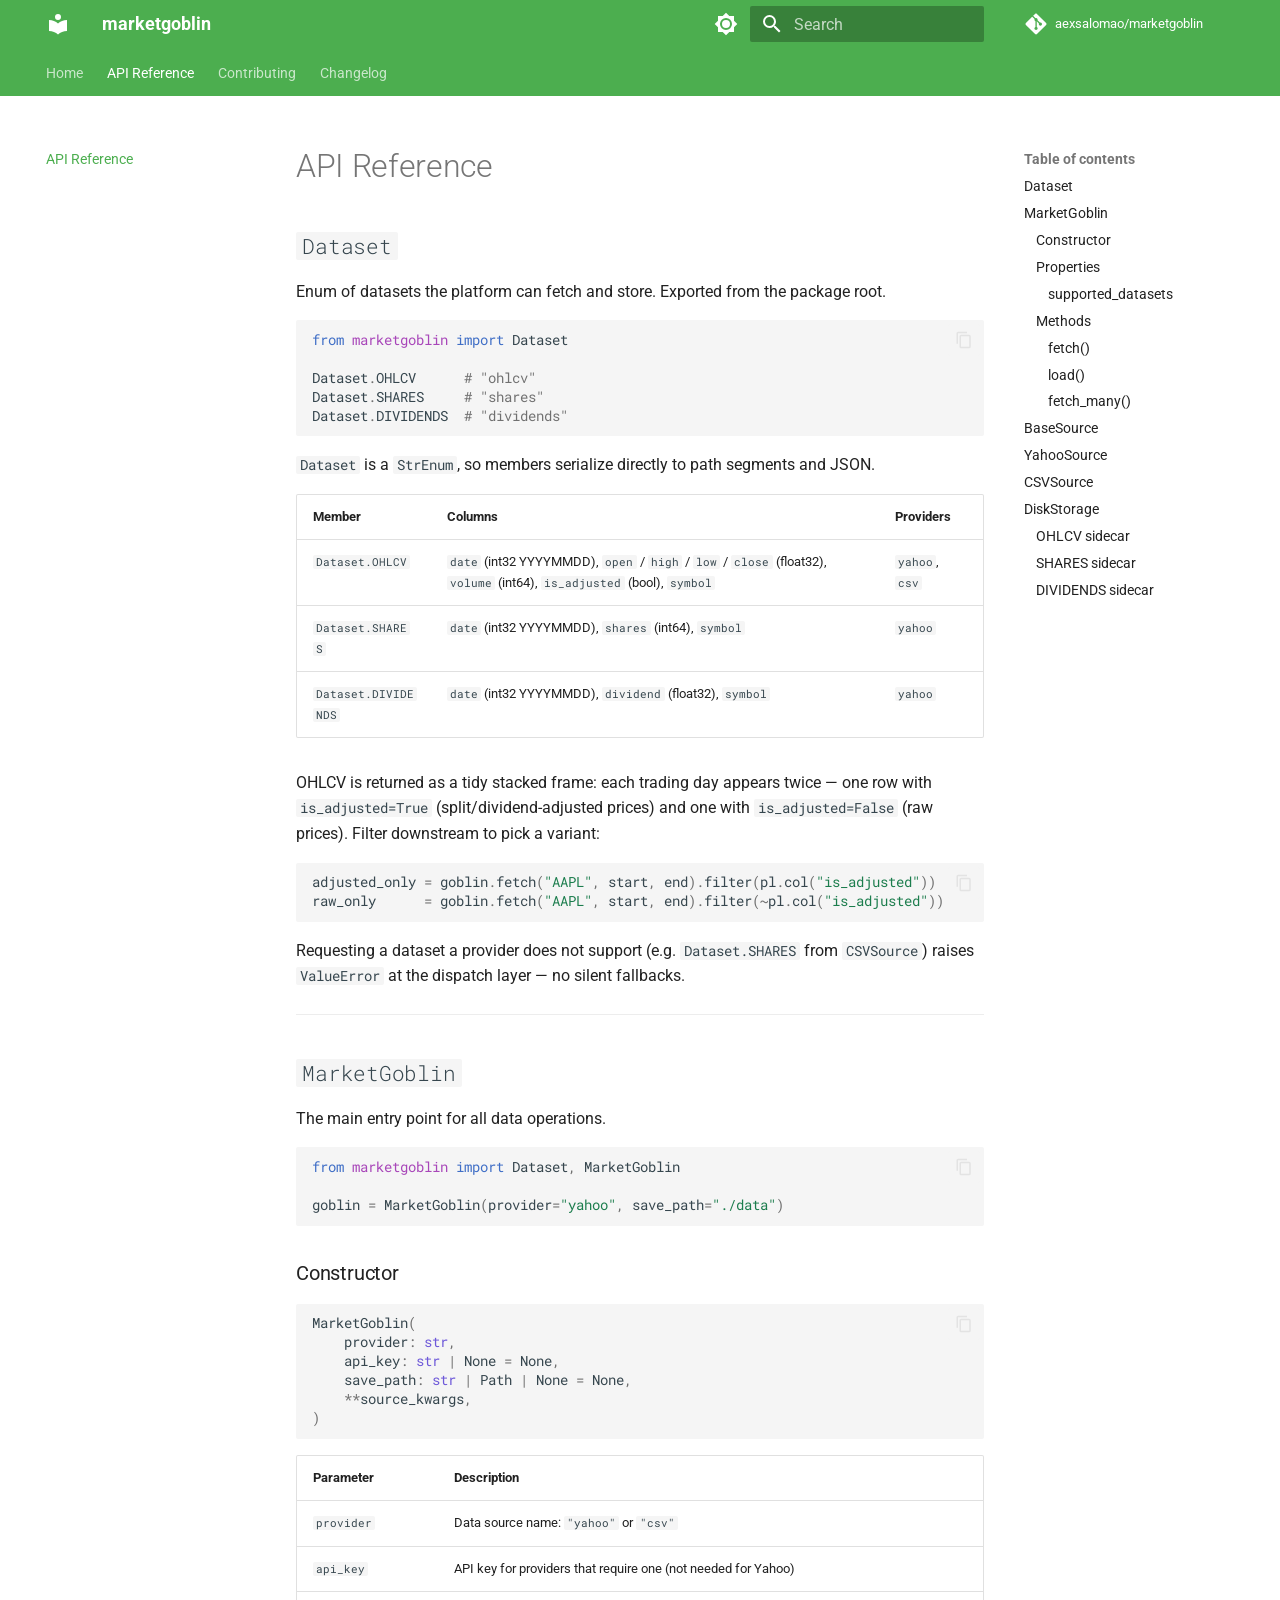
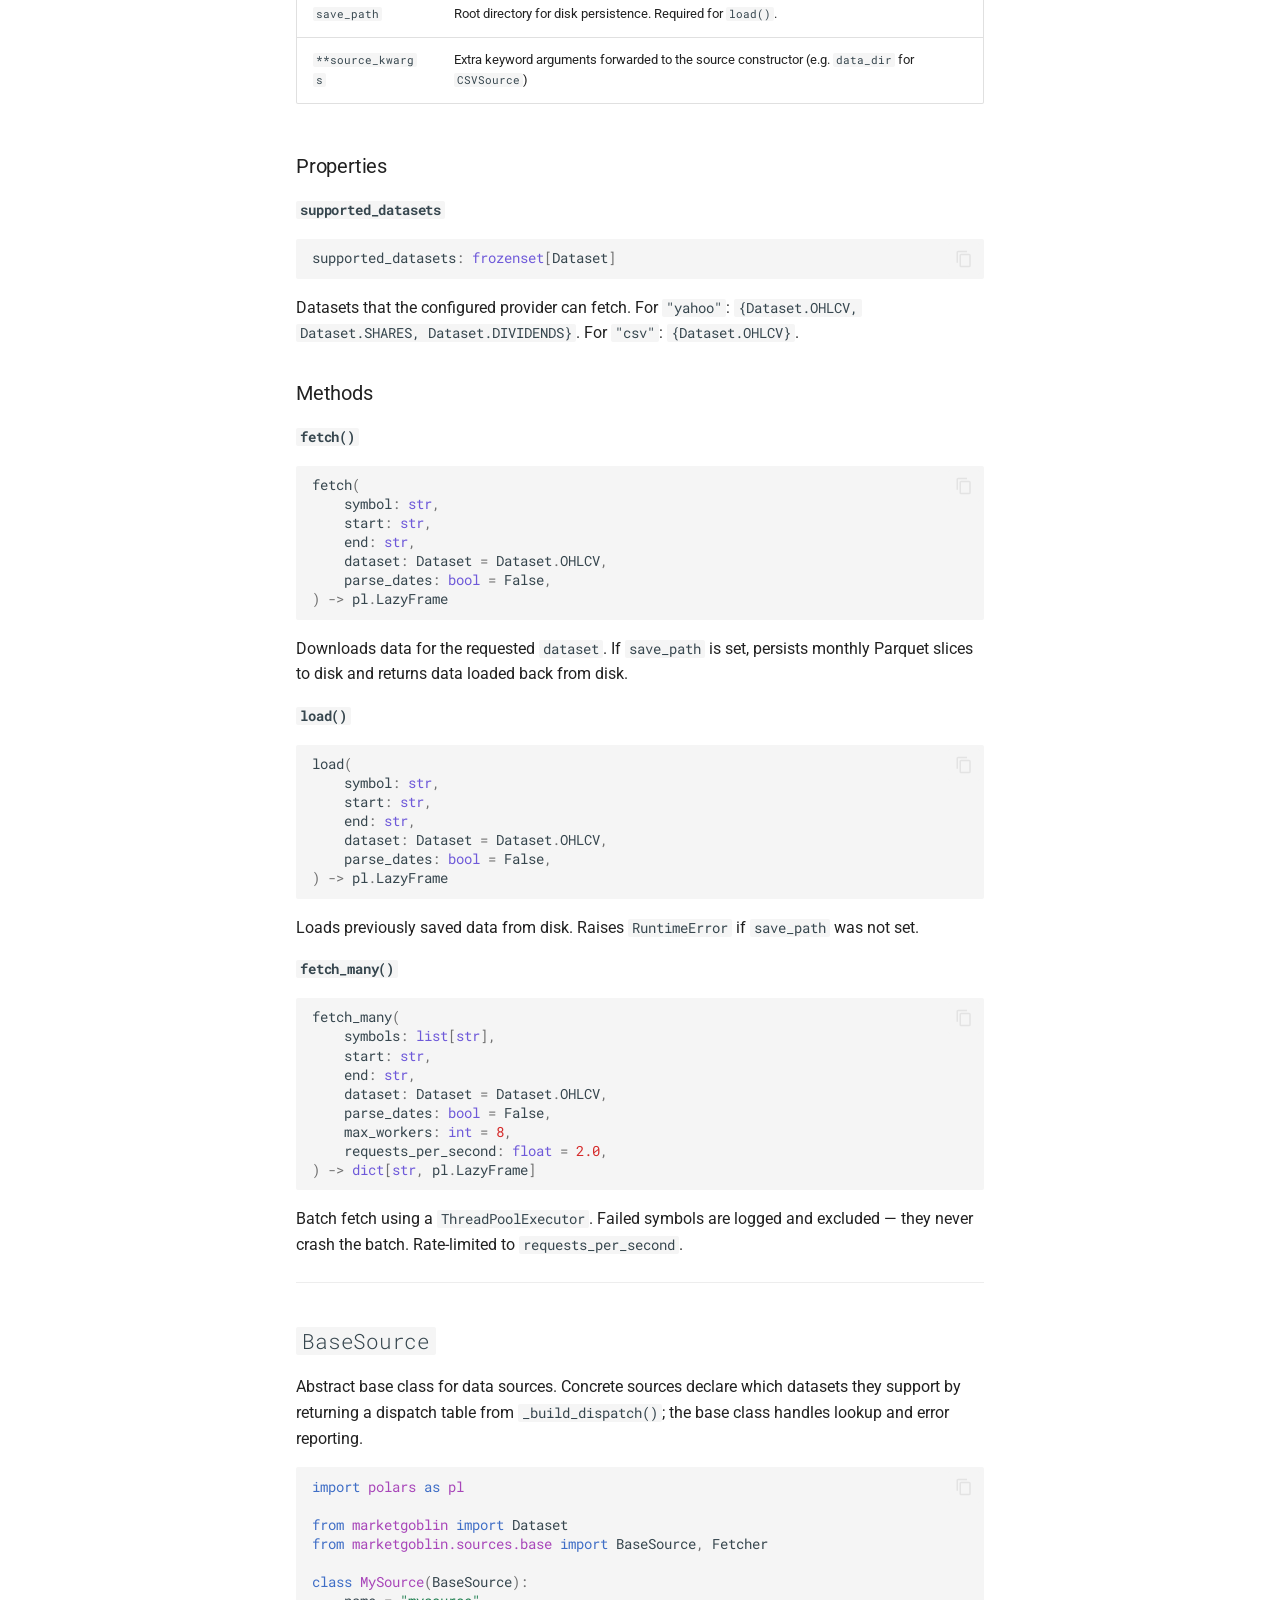
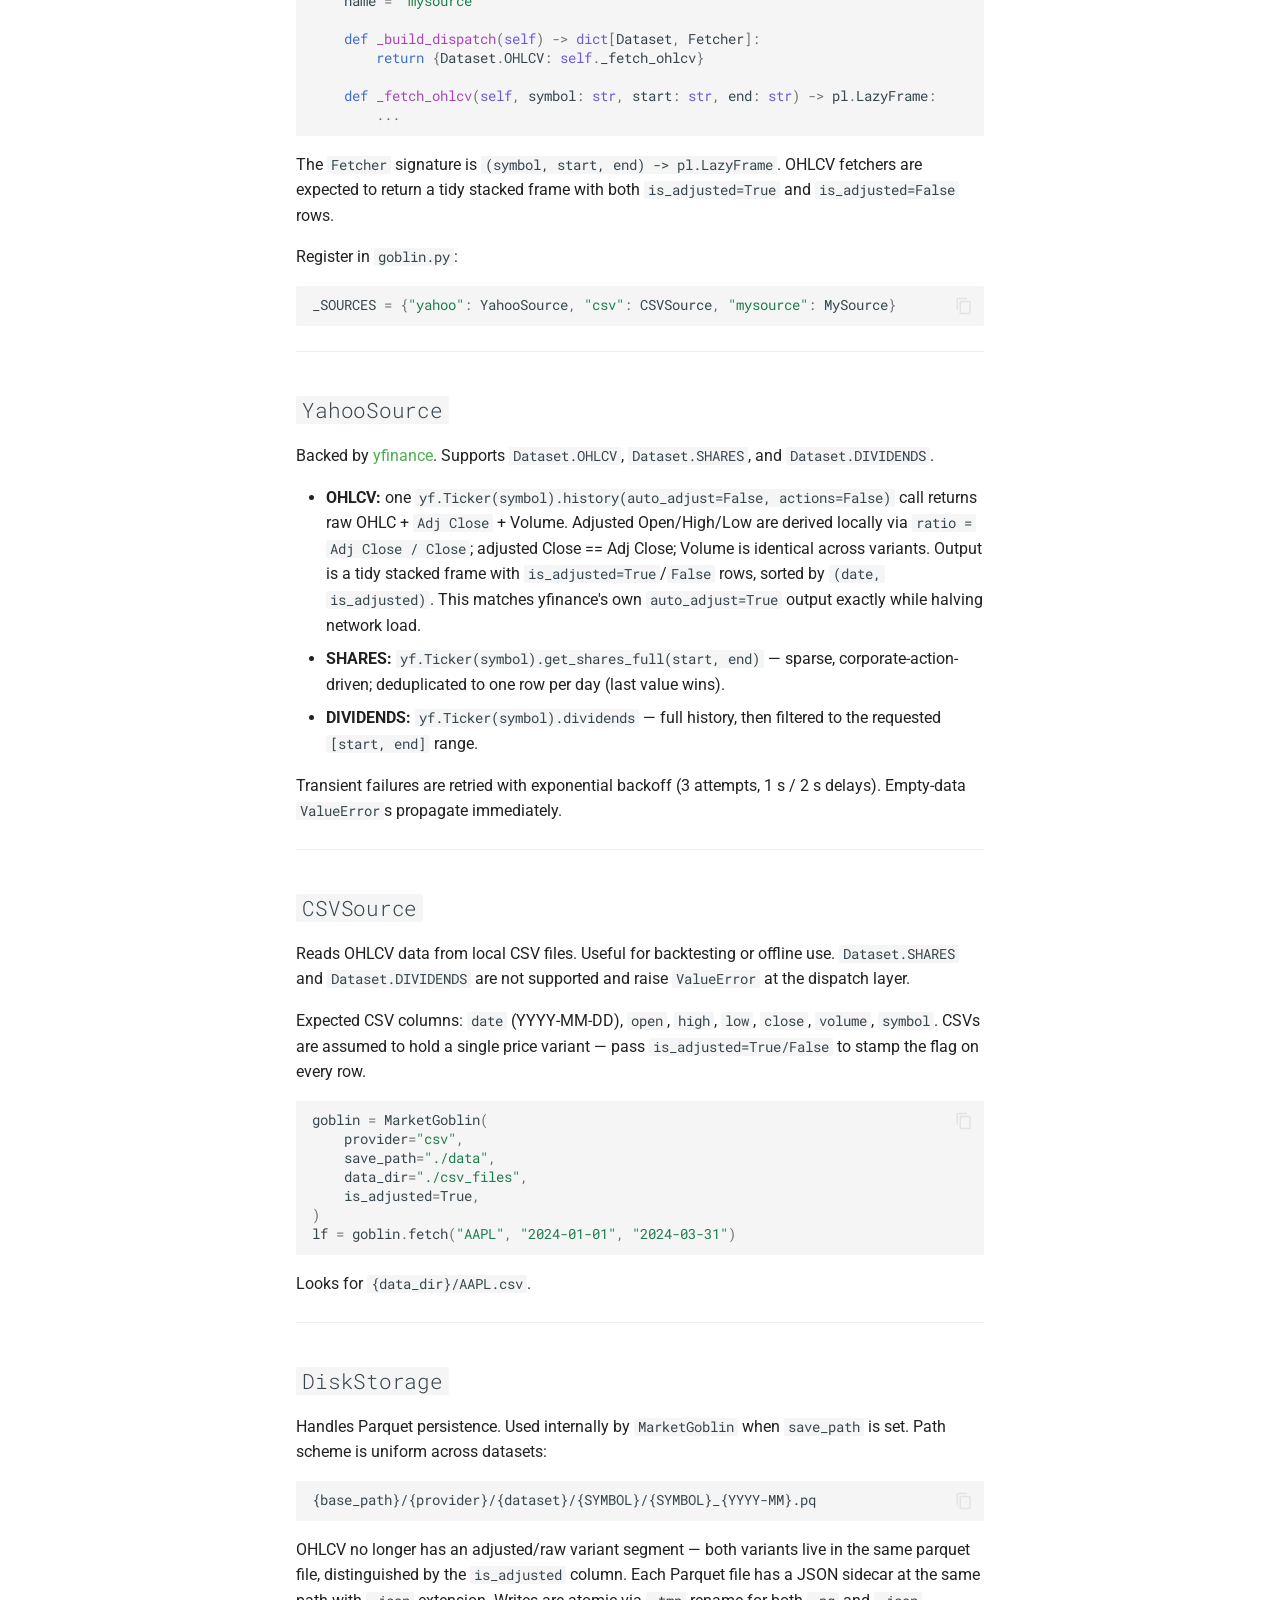
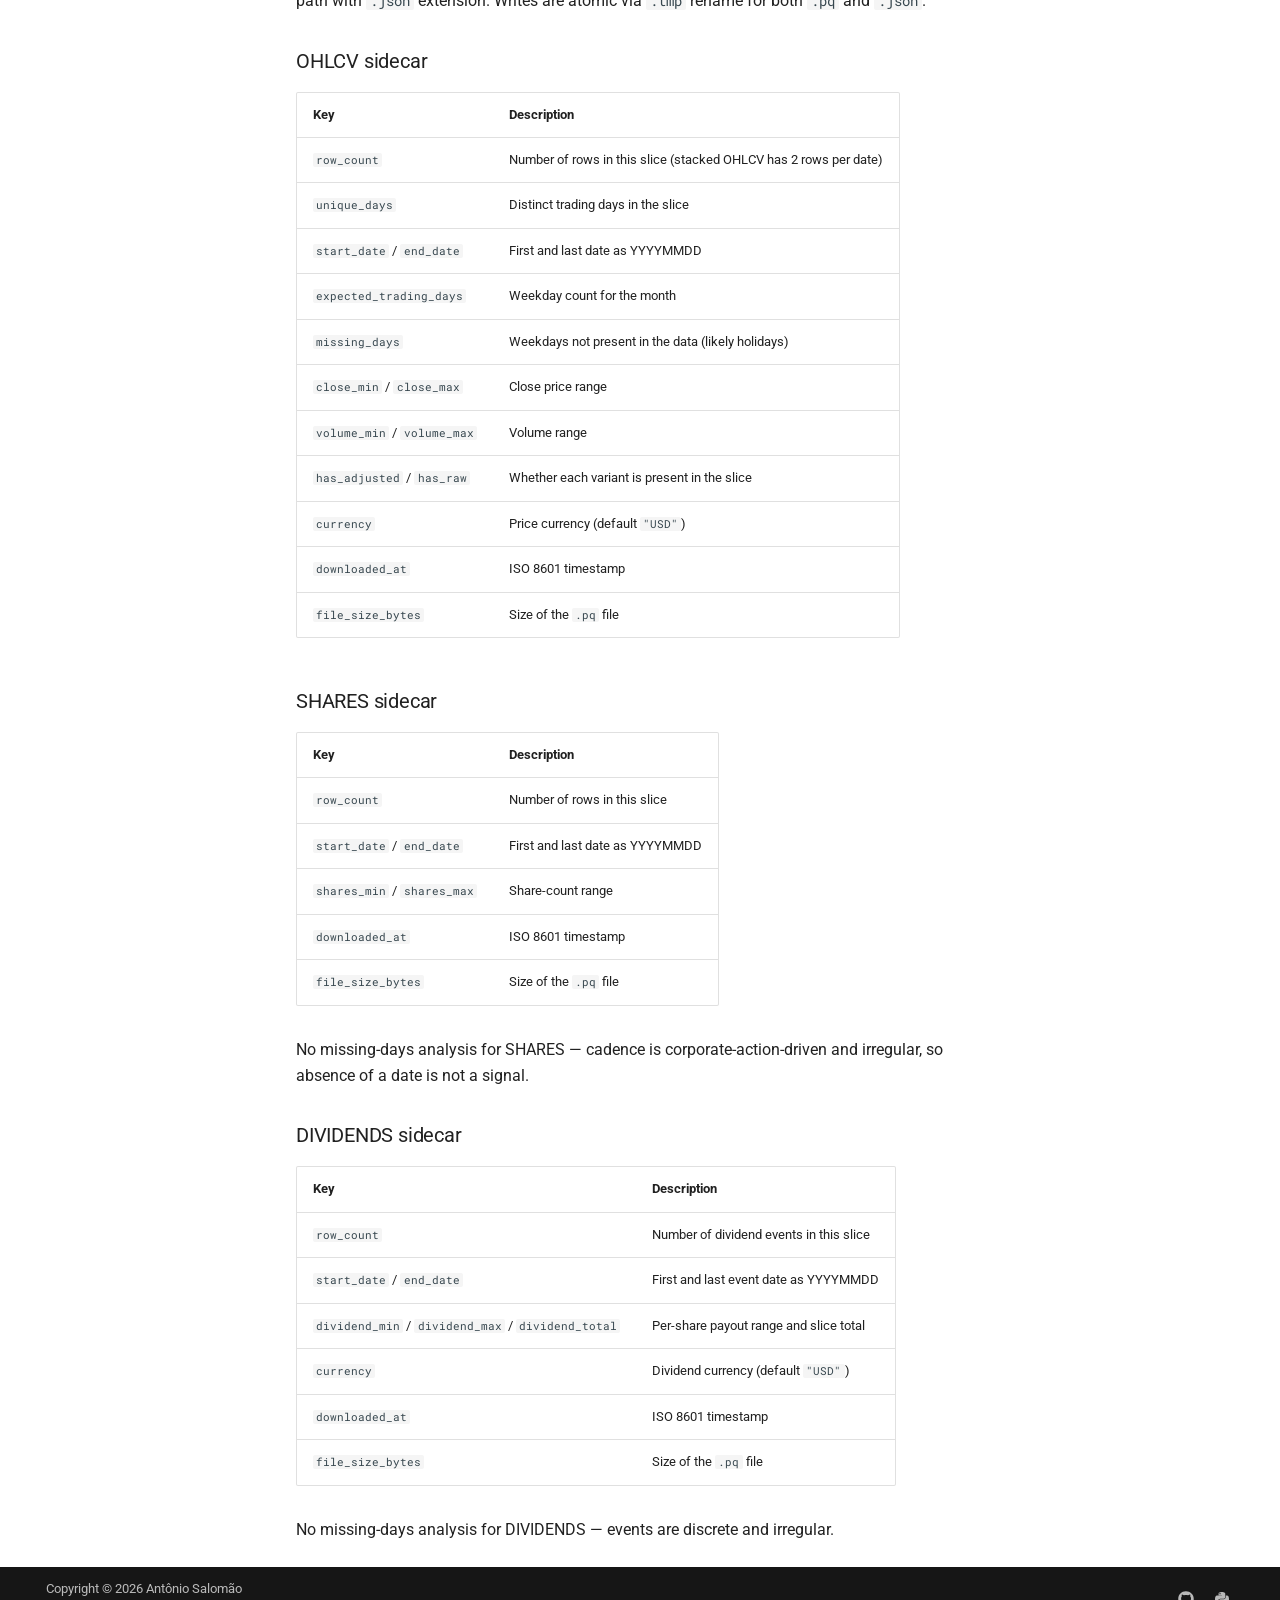
==== api/index.html @ 2c6dea4d "Deployed 53b3852 with MkDocs version: 1.6.1" ====
<!doctype html>
<html lang="en" class="no-js">
  <head>
    
      <meta charset="utf-8">
      <meta name="viewport" content="width=device-width,initial-scale=1">
      
        <meta name="description" content="Market data platform for downloading, storing, and snapshotting financial OHLCV data">
      
      
      
        <link rel="canonical" href="https://aexsalomao.github.io/marketgoblin/api/">
      
      
        <link rel="prev" href="..">
      
      
        <link rel="next" href="../contributing/">
      
      
        
      
      
      <link rel="icon" href="../assets/images/favicon.png">
      <meta name="generator" content="mkdocs-1.6.1, mkdocs-material-9.7.6">
    
    
      
        <title>API Reference - marketgoblin</title>
      
    
    
      <link rel="stylesheet" href="../assets/stylesheets/main.484c7ddc.min.css">
      
        
        <link rel="stylesheet" href="../assets/stylesheets/palette.ab4e12ef.min.css">
      
      


    
    
      
    
    
      
        
        
        <link rel="preconnect" href="https://fonts.gstatic.com" crossorigin>
        <link rel="stylesheet" href="https://fonts.googleapis.com/css?family=Roboto:300,300i,400,400i,700,700i%7CRoboto+Mono:400,400i,700,700i&display=fallback">
        <style>:root{--md-text-font:"Roboto";--md-code-font:"Roboto Mono"}</style>
      
    
    
      <link rel="stylesheet" href="../stylesheets/extra.css">
    
    <script>__md_scope=new URL("..",location),__md_hash=e=>[...e].reduce(((e,_)=>(e<<5)-e+_.charCodeAt(0)),0),__md_get=(e,_=localStorage,t=__md_scope)=>JSON.parse(_.getItem(t.pathname+"."+e)),__md_set=(e,_,t=localStorage,a=__md_scope)=>{try{t.setItem(a.pathname+"."+e,JSON.stringify(_))}catch(e){}}</script>
    
      

    
    
  </head>
  
  
    
    
      
    
    
    
    
    <body dir="ltr" data-md-color-scheme="default" data-md-color-primary="green" data-md-color-accent="teal">
  
    
    <input class="md-toggle" data-md-toggle="drawer" type="checkbox" id="__drawer" autocomplete="off">
    <input class="md-toggle" data-md-toggle="search" type="checkbox" id="__search" autocomplete="off">
    <label class="md-overlay" for="__drawer"></label>
    <div data-md-component="skip">
      
        
        <a href="#api-reference" class="md-skip">
          Skip to content
        </a>
      
    </div>
    <div data-md-component="announce">
      
    </div>
    
    
      

<header class="md-header" data-md-component="header">
  <nav class="md-header__inner md-grid" aria-label="Header">
    <a href=".." title="marketgoblin" class="md-header__button md-logo" aria-label="marketgoblin" data-md-component="logo">
      
  
  <svg xmlns="http://www.w3.org/2000/svg" viewBox="0 0 24 24"><path d="M12 8a3 3 0 0 0 3-3 3 3 0 0 0-3-3 3 3 0 0 0-3 3 3 3 0 0 0 3 3m0 3.54C9.64 9.35 6.5 8 3 8v11c3.5 0 6.64 1.35 9 3.54 2.36-2.19 5.5-3.54 9-3.54V8c-3.5 0-6.64 1.35-9 3.54"/></svg>

    </a>
    <label class="md-header__button md-icon" for="__drawer">
      
      <svg xmlns="http://www.w3.org/2000/svg" viewBox="0 0 24 24"><path d="M3 6h18v2H3zm0 5h18v2H3zm0 5h18v2H3z"/></svg>
    </label>
    <div class="md-header__title" data-md-component="header-title">
      <div class="md-header__ellipsis">
        <div class="md-header__topic">
          <span class="md-ellipsis">
            marketgoblin
          </span>
        </div>
        <div class="md-header__topic" data-md-component="header-topic">
          <span class="md-ellipsis">
            
              API Reference
            
          </span>
        </div>
      </div>
    </div>
    
      
        <form class="md-header__option" data-md-component="palette">
  
    
    
    
    <input class="md-option" data-md-color-media="" data-md-color-scheme="default" data-md-color-primary="green" data-md-color-accent="teal"  aria-label="Switch to dark mode"  type="radio" name="__palette" id="__palette_0">
    
      <label class="md-header__button md-icon" title="Switch to dark mode" for="__palette_1" hidden>
        <svg xmlns="http://www.w3.org/2000/svg" viewBox="0 0 24 24"><path d="M12 8a4 4 0 0 0-4 4 4 4 0 0 0 4 4 4 4 0 0 0 4-4 4 4 0 0 0-4-4m0 10a6 6 0 0 1-6-6 6 6 0 0 1 6-6 6 6 0 0 1 6 6 6 6 0 0 1-6 6m8-9.31V4h-4.69L12 .69 8.69 4H4v4.69L.69 12 4 15.31V20h4.69L12 23.31 15.31 20H20v-4.69L23.31 12z"/></svg>
      </label>
    
  
    
    
    
    <input class="md-option" data-md-color-media="" data-md-color-scheme="slate" data-md-color-primary="green" data-md-color-accent="teal"  aria-label="Switch to light mode"  type="radio" name="__palette" id="__palette_1">
    
      <label class="md-header__button md-icon" title="Switch to light mode" for="__palette_0" hidden>
        <svg xmlns="http://www.w3.org/2000/svg" viewBox="0 0 24 24"><path d="M12 18c-.89 0-1.74-.2-2.5-.55C11.56 16.5 13 14.42 13 12s-1.44-4.5-3.5-5.45C10.26 6.2 11.11 6 12 6a6 6 0 0 1 6 6 6 6 0 0 1-6 6m8-9.31V4h-4.69L12 .69 8.69 4H4v4.69L.69 12 4 15.31V20h4.69L12 23.31 15.31 20H20v-4.69L23.31 12z"/></svg>
      </label>
    
  
</form>
      
    
    
      <script>var palette=__md_get("__palette");if(palette&&palette.color){if("(prefers-color-scheme)"===palette.color.media){var media=matchMedia("(prefers-color-scheme: light)"),input=document.querySelector(media.matches?"[data-md-color-media='(prefers-color-scheme: light)']":"[data-md-color-media='(prefers-color-scheme: dark)']");palette.color.media=input.getAttribute("data-md-color-media"),palette.color.scheme=input.getAttribute("data-md-color-scheme"),palette.color.primary=input.getAttribute("data-md-color-primary"),palette.color.accent=input.getAttribute("data-md-color-accent")}for(var[key,value]of Object.entries(palette.color))document.body.setAttribute("data-md-color-"+key,value)}</script>
    
    
    
      
      
        <label class="md-header__button md-icon" for="__search">
          
          <svg xmlns="http://www.w3.org/2000/svg" viewBox="0 0 24 24"><path d="M9.5 3A6.5 6.5 0 0 1 16 9.5c0 1.61-.59 3.09-1.56 4.23l.27.27h.79l5 5-1.5 1.5-5-5v-.79l-.27-.27A6.52 6.52 0 0 1 9.5 16 6.5 6.5 0 0 1 3 9.5 6.5 6.5 0 0 1 9.5 3m0 2C7 5 5 7 5 9.5S7 14 9.5 14 14 12 14 9.5 12 5 9.5 5"/></svg>
        </label>
        <div class="md-search" data-md-component="search" role="dialog">
  <label class="md-search__overlay" for="__search"></label>
  <div class="md-search__inner" role="search">
    <form class="md-search__form" name="search">
      <input type="text" class="md-search__input" name="query" aria-label="Search" placeholder="Search" autocapitalize="off" autocorrect="off" autocomplete="off" spellcheck="false" data-md-component="search-query" required>
      <label class="md-search__icon md-icon" for="__search">
        
        <svg xmlns="http://www.w3.org/2000/svg" viewBox="0 0 24 24"><path d="M9.5 3A6.5 6.5 0 0 1 16 9.5c0 1.61-.59 3.09-1.56 4.23l.27.27h.79l5 5-1.5 1.5-5-5v-.79l-.27-.27A6.52 6.52 0 0 1 9.5 16 6.5 6.5 0 0 1 3 9.5 6.5 6.5 0 0 1 9.5 3m0 2C7 5 5 7 5 9.5S7 14 9.5 14 14 12 14 9.5 12 5 9.5 5"/></svg>
        
        <svg xmlns="http://www.w3.org/2000/svg" viewBox="0 0 24 24"><path d="M20 11v2H8l5.5 5.5-1.42 1.42L4.16 12l7.92-7.92L13.5 5.5 8 11z"/></svg>
      </label>
      <nav class="md-search__options" aria-label="Search">
        
        <button type="reset" class="md-search__icon md-icon" title="Clear" aria-label="Clear" tabindex="-1">
          
          <svg xmlns="http://www.w3.org/2000/svg" viewBox="0 0 24 24"><path d="M19 6.41 17.59 5 12 10.59 6.41 5 5 6.41 10.59 12 5 17.59 6.41 19 12 13.41 17.59 19 19 17.59 13.41 12z"/></svg>
        </button>
      </nav>
      
        <div class="md-search__suggest" data-md-component="search-suggest"></div>
      
    </form>
    <div class="md-search__output">
      <div class="md-search__scrollwrap" tabindex="0" data-md-scrollfix>
        <div class="md-search-result" data-md-component="search-result">
          <div class="md-search-result__meta">
            Initializing search
          </div>
          <ol class="md-search-result__list" role="presentation"></ol>
        </div>
      </div>
    </div>
  </div>
</div>
      
    
    
      <div class="md-header__source">
        <a href="https://github.com/aexsalomao/marketgoblin" title="Go to repository" class="md-source" data-md-component="source">
  <div class="md-source__icon md-icon">
    
    <svg xmlns="http://www.w3.org/2000/svg" viewBox="0 0 448 512"><!--! Font Awesome Free 7.1.0 by @fontawesome - https://fontawesome.com License - https://fontawesome.com/license/free (Icons: CC BY 4.0, Fonts: SIL OFL 1.1, Code: MIT License) Copyright 2025 Fonticons, Inc.--><path d="M439.6 236.1 244 40.5c-5.4-5.5-12.8-8.5-20.4-8.5s-15 3-20.4 8.4L162.5 81l51.5 51.5c27.1-9.1 52.7 16.8 43.4 43.7l49.7 49.7c34.2-11.8 61.2 31 35.5 56.7-26.5 26.5-70.2-2.9-56-37.3L240.3 199v121.9c25.3 12.5 22.3 41.8 9.1 55-6.4 6.4-15.2 10.1-24.3 10.1s-17.8-3.6-24.3-10.1c-17.6-17.6-11.1-46.9 11.2-56v-123c-20.8-8.5-24.6-30.7-18.6-45L142.6 101 8.5 235.1C3 240.6 0 247.9 0 255.5s3 15 8.5 20.4l195.6 195.7c5.4 5.4 12.7 8.4 20.4 8.4s15-3 20.4-8.4l194.7-194.7c5.4-5.4 8.4-12.8 8.4-20.4s-3-15-8.4-20.4"/></svg>
  </div>
  <div class="md-source__repository">
    aexsalomao/marketgoblin
  </div>
</a>
      </div>
    
  </nav>
  
</header>
    
    <div class="md-container" data-md-component="container">
      
      
        
          
            
<nav class="md-tabs" aria-label="Tabs" data-md-component="tabs">
  <div class="md-grid">
    <ul class="md-tabs__list">
      
        
  
  
  
  
    <li class="md-tabs__item">
      <a href=".." class="md-tabs__link">
        
  
  
    
  
  Home

      </a>
    </li>
  

      
        
  
  
  
    
  
  
    <li class="md-tabs__item md-tabs__item--active">
      <a href="./" class="md-tabs__link">
        
  
  
    
  
  API Reference

      </a>
    </li>
  

      
        
  
  
  
  
    <li class="md-tabs__item">
      <a href="../contributing/" class="md-tabs__link">
        
  
  
    
  
  Contributing

      </a>
    </li>
  

      
        
  
  
  
  
    <li class="md-tabs__item">
      <a href="../changelog/" class="md-tabs__link">
        
  
  
    
  
  Changelog

      </a>
    </li>
  

      
    </ul>
  </div>
</nav>
          
        
      
      <main class="md-main" data-md-component="main">
        <div class="md-main__inner md-grid">
          
            
              
              <div class="md-sidebar md-sidebar--primary" data-md-component="sidebar" data-md-type="navigation" >
                <div class="md-sidebar__scrollwrap">
                  <div class="md-sidebar__inner">
                    


  


<nav class="md-nav md-nav--primary md-nav--lifted" aria-label="Navigation" data-md-level="0">
  <label class="md-nav__title" for="__drawer">
    <a href=".." title="marketgoblin" class="md-nav__button md-logo" aria-label="marketgoblin" data-md-component="logo">
      
  
  <svg xmlns="http://www.w3.org/2000/svg" viewBox="0 0 24 24"><path d="M12 8a3 3 0 0 0 3-3 3 3 0 0 0-3-3 3 3 0 0 0-3 3 3 3 0 0 0 3 3m0 3.54C9.64 9.35 6.5 8 3 8v11c3.5 0 6.64 1.35 9 3.54 2.36-2.19 5.5-3.54 9-3.54V8c-3.5 0-6.64 1.35-9 3.54"/></svg>

    </a>
    marketgoblin
  </label>
  
    <div class="md-nav__source">
      <a href="https://github.com/aexsalomao/marketgoblin" title="Go to repository" class="md-source" data-md-component="source">
  <div class="md-source__icon md-icon">
    
    <svg xmlns="http://www.w3.org/2000/svg" viewBox="0 0 448 512"><!--! Font Awesome Free 7.1.0 by @fontawesome - https://fontawesome.com License - https://fontawesome.com/license/free (Icons: CC BY 4.0, Fonts: SIL OFL 1.1, Code: MIT License) Copyright 2025 Fonticons, Inc.--><path d="M439.6 236.1 244 40.5c-5.4-5.5-12.8-8.5-20.4-8.5s-15 3-20.4 8.4L162.5 81l51.5 51.5c27.1-9.1 52.7 16.8 43.4 43.7l49.7 49.7c34.2-11.8 61.2 31 35.5 56.7-26.5 26.5-70.2-2.9-56-37.3L240.3 199v121.9c25.3 12.5 22.3 41.8 9.1 55-6.4 6.4-15.2 10.1-24.3 10.1s-17.8-3.6-24.3-10.1c-17.6-17.6-11.1-46.9 11.2-56v-123c-20.8-8.5-24.6-30.7-18.6-45L142.6 101 8.5 235.1C3 240.6 0 247.9 0 255.5s3 15 8.5 20.4l195.6 195.7c5.4 5.4 12.7 8.4 20.4 8.4s15-3 20.4-8.4l194.7-194.7c5.4-5.4 8.4-12.8 8.4-20.4s-3-15-8.4-20.4"/></svg>
  </div>
  <div class="md-source__repository">
    aexsalomao/marketgoblin
  </div>
</a>
    </div>
  
  <ul class="md-nav__list" data-md-scrollfix>
    
      
      
  
  
  
  
    <li class="md-nav__item">
      <a href=".." class="md-nav__link">
        
  
  
  <span class="md-ellipsis">
    
  
    Home
  

    
  </span>
  
  

      </a>
    </li>
  

    
      
      
  
  
    
  
  
  
    <li class="md-nav__item md-nav__item--active">
      
      <input class="md-nav__toggle md-toggle" type="checkbox" id="__toc">
      
      
        
      
      
        <label class="md-nav__link md-nav__link--active" for="__toc">
          
  
  
  <span class="md-ellipsis">
    
  
    API Reference
  

    
  </span>
  
  

          <span class="md-nav__icon md-icon"></span>
        </label>
      
      <a href="./" class="md-nav__link md-nav__link--active">
        
  
  
  <span class="md-ellipsis">
    
  
    API Reference
  

    
  </span>
  
  

      </a>
      
        

<nav class="md-nav md-nav--secondary" aria-label="Table of contents">
  
  
  
    
  
  
    <label class="md-nav__title" for="__toc">
      <span class="md-nav__icon md-icon"></span>
      Table of contents
    </label>
    <ul class="md-nav__list" data-md-component="toc" data-md-scrollfix>
      
        <li class="md-nav__item">
  <a href="#dataset" class="md-nav__link">
    <span class="md-ellipsis">
      
        Dataset
      
    </span>
  </a>
  
</li>
      
        <li class="md-nav__item">
  <a href="#marketgoblin" class="md-nav__link">
    <span class="md-ellipsis">
      
        MarketGoblin
      
    </span>
  </a>
  
    <nav class="md-nav" aria-label="MarketGoblin">
      <ul class="md-nav__list">
        
          <li class="md-nav__item">
  <a href="#constructor" class="md-nav__link">
    <span class="md-ellipsis">
      
        Constructor
      
    </span>
  </a>
  
</li>
        
          <li class="md-nav__item">
  <a href="#properties" class="md-nav__link">
    <span class="md-ellipsis">
      
        Properties
      
    </span>
  </a>
  
    <nav class="md-nav" aria-label="Properties">
      <ul class="md-nav__list">
        
          <li class="md-nav__item">
  <a href="#supported_datasets" class="md-nav__link">
    <span class="md-ellipsis">
      
        supported_datasets
      
    </span>
  </a>
  
</li>
        
      </ul>
    </nav>
  
</li>
        
          <li class="md-nav__item">
  <a href="#methods" class="md-nav__link">
    <span class="md-ellipsis">
      
        Methods
      
    </span>
  </a>
  
    <nav class="md-nav" aria-label="Methods">
      <ul class="md-nav__list">
        
          <li class="md-nav__item">
  <a href="#fetch" class="md-nav__link">
    <span class="md-ellipsis">
      
        fetch()
      
    </span>
  </a>
  
</li>
        
          <li class="md-nav__item">
  <a href="#load" class="md-nav__link">
    <span class="md-ellipsis">
      
        load()
      
    </span>
  </a>
  
</li>
        
          <li class="md-nav__item">
  <a href="#fetch_many" class="md-nav__link">
    <span class="md-ellipsis">
      
        fetch_many()
      
    </span>
  </a>
  
</li>
        
      </ul>
    </nav>
  
</li>
        
      </ul>
    </nav>
  
</li>
      
        <li class="md-nav__item">
  <a href="#basesource" class="md-nav__link">
    <span class="md-ellipsis">
      
        BaseSource
      
    </span>
  </a>
  
</li>
      
        <li class="md-nav__item">
  <a href="#yahoosource" class="md-nav__link">
    <span class="md-ellipsis">
      
        YahooSource
      
    </span>
  </a>
  
</li>
      
        <li class="md-nav__item">
  <a href="#csvsource" class="md-nav__link">
    <span class="md-ellipsis">
      
        CSVSource
      
    </span>
  </a>
  
</li>
      
        <li class="md-nav__item">
  <a href="#diskstorage" class="md-nav__link">
    <span class="md-ellipsis">
      
        DiskStorage
      
    </span>
  </a>
  
    <nav class="md-nav" aria-label="DiskStorage">
      <ul class="md-nav__list">
        
          <li class="md-nav__item">
  <a href="#ohlcv-sidecar" class="md-nav__link">
    <span class="md-ellipsis">
      
        OHLCV sidecar
      
    </span>
  </a>
  
</li>
        
          <li class="md-nav__item">
  <a href="#shares-sidecar" class="md-nav__link">
    <span class="md-ellipsis">
      
        SHARES sidecar
      
    </span>
  </a>
  
</li>
        
          <li class="md-nav__item">
  <a href="#dividends-sidecar" class="md-nav__link">
    <span class="md-ellipsis">
      
        DIVIDENDS sidecar
      
    </span>
  </a>
  
</li>
        
      </ul>
    </nav>
  
</li>
      
    </ul>
  
</nav>
      
    </li>
  

    
      
      
  
  
  
  
    <li class="md-nav__item">
      <a href="../contributing/" class="md-nav__link">
        
  
  
  <span class="md-ellipsis">
    
  
    Contributing
  

    
  </span>
  
  

      </a>
    </li>
  

    
      
      
  
  
  
  
    <li class="md-nav__item">
      <a href="../changelog/" class="md-nav__link">
        
  
  
  <span class="md-ellipsis">
    
  
    Changelog
  

    
  </span>
  
  

      </a>
    </li>
  

    
  </ul>
</nav>
                  </div>
                </div>
              </div>
            
            
              
              <div class="md-sidebar md-sidebar--secondary" data-md-component="sidebar" data-md-type="toc" >
                <div class="md-sidebar__scrollwrap">
                  <div class="md-sidebar__inner">
                    

<nav class="md-nav md-nav--secondary" aria-label="Table of contents">
  
  
  
    
  
  
    <label class="md-nav__title" for="__toc">
      <span class="md-nav__icon md-icon"></span>
      Table of contents
    </label>
    <ul class="md-nav__list" data-md-component="toc" data-md-scrollfix>
      
        <li class="md-nav__item">
  <a href="#dataset" class="md-nav__link">
    <span class="md-ellipsis">
      
        Dataset
      
    </span>
  </a>
  
</li>
      
        <li class="md-nav__item">
  <a href="#marketgoblin" class="md-nav__link">
    <span class="md-ellipsis">
      
        MarketGoblin
      
    </span>
  </a>
  
    <nav class="md-nav" aria-label="MarketGoblin">
      <ul class="md-nav__list">
        
          <li class="md-nav__item">
  <a href="#constructor" class="md-nav__link">
    <span class="md-ellipsis">
      
        Constructor
      
    </span>
  </a>
  
</li>
        
          <li class="md-nav__item">
  <a href="#properties" class="md-nav__link">
    <span class="md-ellipsis">
      
        Properties
      
    </span>
  </a>
  
    <nav class="md-nav" aria-label="Properties">
      <ul class="md-nav__list">
        
          <li class="md-nav__item">
  <a href="#supported_datasets" class="md-nav__link">
    <span class="md-ellipsis">
      
        supported_datasets
      
    </span>
  </a>
  
</li>
        
      </ul>
    </nav>
  
</li>
        
          <li class="md-nav__item">
  <a href="#methods" class="md-nav__link">
    <span class="md-ellipsis">
      
        Methods
      
    </span>
  </a>
  
    <nav class="md-nav" aria-label="Methods">
      <ul class="md-nav__list">
        
          <li class="md-nav__item">
  <a href="#fetch" class="md-nav__link">
    <span class="md-ellipsis">
      
        fetch()
      
    </span>
  </a>
  
</li>
        
          <li class="md-nav__item">
  <a href="#load" class="md-nav__link">
    <span class="md-ellipsis">
      
        load()
      
    </span>
  </a>
  
</li>
        
          <li class="md-nav__item">
  <a href="#fetch_many" class="md-nav__link">
    <span class="md-ellipsis">
      
        fetch_many()
      
    </span>
  </a>
  
</li>
        
      </ul>
    </nav>
  
</li>
        
      </ul>
    </nav>
  
</li>
      
        <li class="md-nav__item">
  <a href="#basesource" class="md-nav__link">
    <span class="md-ellipsis">
      
        BaseSource
      
    </span>
  </a>
  
</li>
      
        <li class="md-nav__item">
  <a href="#yahoosource" class="md-nav__link">
    <span class="md-ellipsis">
      
        YahooSource
      
    </span>
  </a>
  
</li>
      
        <li class="md-nav__item">
  <a href="#csvsource" class="md-nav__link">
    <span class="md-ellipsis">
      
        CSVSource
      
    </span>
  </a>
  
</li>
      
        <li class="md-nav__item">
  <a href="#diskstorage" class="md-nav__link">
    <span class="md-ellipsis">
      
        DiskStorage
      
    </span>
  </a>
  
    <nav class="md-nav" aria-label="DiskStorage">
      <ul class="md-nav__list">
        
          <li class="md-nav__item">
  <a href="#ohlcv-sidecar" class="md-nav__link">
    <span class="md-ellipsis">
      
        OHLCV sidecar
      
    </span>
  </a>
  
</li>
        
          <li class="md-nav__item">
  <a href="#shares-sidecar" class="md-nav__link">
    <span class="md-ellipsis">
      
        SHARES sidecar
      
    </span>
  </a>
  
</li>
        
          <li class="md-nav__item">
  <a href="#dividends-sidecar" class="md-nav__link">
    <span class="md-ellipsis">
      
        DIVIDENDS sidecar
      
    </span>
  </a>
  
</li>
        
      </ul>
    </nav>
  
</li>
      
    </ul>
  
</nav>
                  </div>
                </div>
              </div>
            
          
          
            <div class="md-content" data-md-component="content">
              
              <article class="md-content__inner md-typeset">
                
                  


  
  


<h1 id="api-reference">API Reference</h1>
<h2 id="dataset"><code>Dataset</code></h2>
<p>Enum of datasets the platform can fetch and store. Exported from the package root.</p>
<div class="highlight"><pre><span></span><code><a id="__codelineno-0-1" name="__codelineno-0-1" href="#__codelineno-0-1"></a><span class="kn">from</span><span class="w"> </span><span class="nn">marketgoblin</span><span class="w"> </span><span class="kn">import</span> <span class="n">Dataset</span>
<a id="__codelineno-0-2" name="__codelineno-0-2" href="#__codelineno-0-2"></a>
<a id="__codelineno-0-3" name="__codelineno-0-3" href="#__codelineno-0-3"></a><span class="n">Dataset</span><span class="o">.</span><span class="n">OHLCV</span>      <span class="c1"># &quot;ohlcv&quot;</span>
<a id="__codelineno-0-4" name="__codelineno-0-4" href="#__codelineno-0-4"></a><span class="n">Dataset</span><span class="o">.</span><span class="n">SHARES</span>     <span class="c1"># &quot;shares&quot;</span>
<a id="__codelineno-0-5" name="__codelineno-0-5" href="#__codelineno-0-5"></a><span class="n">Dataset</span><span class="o">.</span><span class="n">DIVIDENDS</span>  <span class="c1"># &quot;dividends&quot;</span>
</code></pre></div>
<p><code>Dataset</code> is a <code>StrEnum</code>, so members serialize directly to path segments and JSON.</p>
<table>
<thead>
<tr>
<th>Member</th>
<th>Columns</th>
<th>Providers</th>
</tr>
</thead>
<tbody>
<tr>
<td><code>Dataset.OHLCV</code></td>
<td><code>date</code> (int32 YYYYMMDD), <code>open</code> / <code>high</code> / <code>low</code> / <code>close</code> (float32), <code>volume</code> (int64), <code>is_adjusted</code> (bool), <code>symbol</code></td>
<td><code>yahoo</code>, <code>csv</code></td>
</tr>
<tr>
<td><code>Dataset.SHARES</code></td>
<td><code>date</code> (int32 YYYYMMDD), <code>shares</code> (int64), <code>symbol</code></td>
<td><code>yahoo</code></td>
</tr>
<tr>
<td><code>Dataset.DIVIDENDS</code></td>
<td><code>date</code> (int32 YYYYMMDD), <code>dividend</code> (float32), <code>symbol</code></td>
<td><code>yahoo</code></td>
</tr>
</tbody>
</table>
<p>OHLCV is returned as a tidy stacked frame: each trading day appears twice — one row with <code>is_adjusted=True</code> (split/dividend-adjusted prices) and one with <code>is_adjusted=False</code> (raw prices). Filter downstream to pick a variant:</p>
<div class="highlight"><pre><span></span><code><a id="__codelineno-1-1" name="__codelineno-1-1" href="#__codelineno-1-1"></a><span class="n">adjusted_only</span> <span class="o">=</span> <span class="n">goblin</span><span class="o">.</span><span class="n">fetch</span><span class="p">(</span><span class="s2">&quot;AAPL&quot;</span><span class="p">,</span> <span class="n">start</span><span class="p">,</span> <span class="n">end</span><span class="p">)</span><span class="o">.</span><span class="n">filter</span><span class="p">(</span><span class="n">pl</span><span class="o">.</span><span class="n">col</span><span class="p">(</span><span class="s2">&quot;is_adjusted&quot;</span><span class="p">))</span>
<a id="__codelineno-1-2" name="__codelineno-1-2" href="#__codelineno-1-2"></a><span class="n">raw_only</span>      <span class="o">=</span> <span class="n">goblin</span><span class="o">.</span><span class="n">fetch</span><span class="p">(</span><span class="s2">&quot;AAPL&quot;</span><span class="p">,</span> <span class="n">start</span><span class="p">,</span> <span class="n">end</span><span class="p">)</span><span class="o">.</span><span class="n">filter</span><span class="p">(</span><span class="o">~</span><span class="n">pl</span><span class="o">.</span><span class="n">col</span><span class="p">(</span><span class="s2">&quot;is_adjusted&quot;</span><span class="p">))</span>
</code></pre></div>
<p>Requesting a dataset a provider does not support (e.g. <code>Dataset.SHARES</code> from <code>CSVSource</code>) raises <code>ValueError</code> at the dispatch layer — no silent fallbacks.</p>
<hr />
<h2 id="marketgoblin"><code>MarketGoblin</code></h2>
<p>The main entry point for all data operations.</p>
<div class="highlight"><pre><span></span><code><a id="__codelineno-2-1" name="__codelineno-2-1" href="#__codelineno-2-1"></a><span class="kn">from</span><span class="w"> </span><span class="nn">marketgoblin</span><span class="w"> </span><span class="kn">import</span> <span class="n">Dataset</span><span class="p">,</span> <span class="n">MarketGoblin</span>
<a id="__codelineno-2-2" name="__codelineno-2-2" href="#__codelineno-2-2"></a>
<a id="__codelineno-2-3" name="__codelineno-2-3" href="#__codelineno-2-3"></a><span class="n">goblin</span> <span class="o">=</span> <span class="n">MarketGoblin</span><span class="p">(</span><span class="n">provider</span><span class="o">=</span><span class="s2">&quot;yahoo&quot;</span><span class="p">,</span> <span class="n">save_path</span><span class="o">=</span><span class="s2">&quot;./data&quot;</span><span class="p">)</span>
</code></pre></div>
<h3 id="constructor">Constructor</h3>
<div class="highlight"><pre><span></span><code><a id="__codelineno-3-1" name="__codelineno-3-1" href="#__codelineno-3-1"></a><span class="n">MarketGoblin</span><span class="p">(</span>
<a id="__codelineno-3-2" name="__codelineno-3-2" href="#__codelineno-3-2"></a>    <span class="n">provider</span><span class="p">:</span> <span class="nb">str</span><span class="p">,</span>
<a id="__codelineno-3-3" name="__codelineno-3-3" href="#__codelineno-3-3"></a>    <span class="n">api_key</span><span class="p">:</span> <span class="nb">str</span> <span class="o">|</span> <span class="kc">None</span> <span class="o">=</span> <span class="kc">None</span><span class="p">,</span>
<a id="__codelineno-3-4" name="__codelineno-3-4" href="#__codelineno-3-4"></a>    <span class="n">save_path</span><span class="p">:</span> <span class="nb">str</span> <span class="o">|</span> <span class="n">Path</span> <span class="o">|</span> <span class="kc">None</span> <span class="o">=</span> <span class="kc">None</span><span class="p">,</span>
<a id="__codelineno-3-5" name="__codelineno-3-5" href="#__codelineno-3-5"></a>    <span class="o">**</span><span class="n">source_kwargs</span><span class="p">,</span>
<a id="__codelineno-3-6" name="__codelineno-3-6" href="#__codelineno-3-6"></a><span class="p">)</span>
</code></pre></div>
<table>
<thead>
<tr>
<th>Parameter</th>
<th>Description</th>
</tr>
</thead>
<tbody>
<tr>
<td><code>provider</code></td>
<td>Data source name: <code>"yahoo"</code> or <code>"csv"</code></td>
</tr>
<tr>
<td><code>api_key</code></td>
<td>API key for providers that require one (not needed for Yahoo)</td>
</tr>
<tr>
<td><code>save_path</code></td>
<td>Root directory for disk persistence. Required for <code>load()</code>.</td>
</tr>
<tr>
<td><code>**source_kwargs</code></td>
<td>Extra keyword arguments forwarded to the source constructor (e.g. <code>data_dir</code> for <code>CSVSource</code>)</td>
</tr>
</tbody>
</table>
<h3 id="properties">Properties</h3>
<h4 id="supported_datasets"><code>supported_datasets</code></h4>
<div class="highlight"><pre><span></span><code><a id="__codelineno-4-1" name="__codelineno-4-1" href="#__codelineno-4-1"></a><span class="n">supported_datasets</span><span class="p">:</span> <span class="nb">frozenset</span><span class="p">[</span><span class="n">Dataset</span><span class="p">]</span>
</code></pre></div>
<p>Datasets that the configured provider can fetch. For <code>"yahoo"</code>:
<code>{Dataset.OHLCV, Dataset.SHARES, Dataset.DIVIDENDS}</code>. For <code>"csv"</code>: <code>{Dataset.OHLCV}</code>.</p>
<h3 id="methods">Methods</h3>
<h4 id="fetch"><code>fetch()</code></h4>
<div class="highlight"><pre><span></span><code><a id="__codelineno-5-1" name="__codelineno-5-1" href="#__codelineno-5-1"></a><span class="n">fetch</span><span class="p">(</span>
<a id="__codelineno-5-2" name="__codelineno-5-2" href="#__codelineno-5-2"></a>    <span class="n">symbol</span><span class="p">:</span> <span class="nb">str</span><span class="p">,</span>
<a id="__codelineno-5-3" name="__codelineno-5-3" href="#__codelineno-5-3"></a>    <span class="n">start</span><span class="p">:</span> <span class="nb">str</span><span class="p">,</span>
<a id="__codelineno-5-4" name="__codelineno-5-4" href="#__codelineno-5-4"></a>    <span class="n">end</span><span class="p">:</span> <span class="nb">str</span><span class="p">,</span>
<a id="__codelineno-5-5" name="__codelineno-5-5" href="#__codelineno-5-5"></a>    <span class="n">dataset</span><span class="p">:</span> <span class="n">Dataset</span> <span class="o">=</span> <span class="n">Dataset</span><span class="o">.</span><span class="n">OHLCV</span><span class="p">,</span>
<a id="__codelineno-5-6" name="__codelineno-5-6" href="#__codelineno-5-6"></a>    <span class="n">parse_dates</span><span class="p">:</span> <span class="nb">bool</span> <span class="o">=</span> <span class="kc">False</span><span class="p">,</span>
<a id="__codelineno-5-7" name="__codelineno-5-7" href="#__codelineno-5-7"></a><span class="p">)</span> <span class="o">-&gt;</span> <span class="n">pl</span><span class="o">.</span><span class="n">LazyFrame</span>
</code></pre></div>
<p>Downloads data for the requested <code>dataset</code>. If <code>save_path</code> is set, persists monthly Parquet slices to disk and returns data loaded back from disk.</p>
<h4 id="load"><code>load()</code></h4>
<div class="highlight"><pre><span></span><code><a id="__codelineno-6-1" name="__codelineno-6-1" href="#__codelineno-6-1"></a><span class="n">load</span><span class="p">(</span>
<a id="__codelineno-6-2" name="__codelineno-6-2" href="#__codelineno-6-2"></a>    <span class="n">symbol</span><span class="p">:</span> <span class="nb">str</span><span class="p">,</span>
<a id="__codelineno-6-3" name="__codelineno-6-3" href="#__codelineno-6-3"></a>    <span class="n">start</span><span class="p">:</span> <span class="nb">str</span><span class="p">,</span>
<a id="__codelineno-6-4" name="__codelineno-6-4" href="#__codelineno-6-4"></a>    <span class="n">end</span><span class="p">:</span> <span class="nb">str</span><span class="p">,</span>
<a id="__codelineno-6-5" name="__codelineno-6-5" href="#__codelineno-6-5"></a>    <span class="n">dataset</span><span class="p">:</span> <span class="n">Dataset</span> <span class="o">=</span> <span class="n">Dataset</span><span class="o">.</span><span class="n">OHLCV</span><span class="p">,</span>
<a id="__codelineno-6-6" name="__codelineno-6-6" href="#__codelineno-6-6"></a>    <span class="n">parse_dates</span><span class="p">:</span> <span class="nb">bool</span> <span class="o">=</span> <span class="kc">False</span><span class="p">,</span>
<a id="__codelineno-6-7" name="__codelineno-6-7" href="#__codelineno-6-7"></a><span class="p">)</span> <span class="o">-&gt;</span> <span class="n">pl</span><span class="o">.</span><span class="n">LazyFrame</span>
</code></pre></div>
<p>Loads previously saved data from disk. Raises <code>RuntimeError</code> if <code>save_path</code> was not set.</p>
<h4 id="fetch_many"><code>fetch_many()</code></h4>
<div class="highlight"><pre><span></span><code><a id="__codelineno-7-1" name="__codelineno-7-1" href="#__codelineno-7-1"></a><span class="n">fetch_many</span><span class="p">(</span>
<a id="__codelineno-7-2" name="__codelineno-7-2" href="#__codelineno-7-2"></a>    <span class="n">symbols</span><span class="p">:</span> <span class="nb">list</span><span class="p">[</span><span class="nb">str</span><span class="p">],</span>
<a id="__codelineno-7-3" name="__codelineno-7-3" href="#__codelineno-7-3"></a>    <span class="n">start</span><span class="p">:</span> <span class="nb">str</span><span class="p">,</span>
<a id="__codelineno-7-4" name="__codelineno-7-4" href="#__codelineno-7-4"></a>    <span class="n">end</span><span class="p">:</span> <span class="nb">str</span><span class="p">,</span>
<a id="__codelineno-7-5" name="__codelineno-7-5" href="#__codelineno-7-5"></a>    <span class="n">dataset</span><span class="p">:</span> <span class="n">Dataset</span> <span class="o">=</span> <span class="n">Dataset</span><span class="o">.</span><span class="n">OHLCV</span><span class="p">,</span>
<a id="__codelineno-7-6" name="__codelineno-7-6" href="#__codelineno-7-6"></a>    <span class="n">parse_dates</span><span class="p">:</span> <span class="nb">bool</span> <span class="o">=</span> <span class="kc">False</span><span class="p">,</span>
<a id="__codelineno-7-7" name="__codelineno-7-7" href="#__codelineno-7-7"></a>    <span class="n">max_workers</span><span class="p">:</span> <span class="nb">int</span> <span class="o">=</span> <span class="mi">8</span><span class="p">,</span>
<a id="__codelineno-7-8" name="__codelineno-7-8" href="#__codelineno-7-8"></a>    <span class="n">requests_per_second</span><span class="p">:</span> <span class="nb">float</span> <span class="o">=</span> <span class="mf">2.0</span><span class="p">,</span>
<a id="__codelineno-7-9" name="__codelineno-7-9" href="#__codelineno-7-9"></a><span class="p">)</span> <span class="o">-&gt;</span> <span class="nb">dict</span><span class="p">[</span><span class="nb">str</span><span class="p">,</span> <span class="n">pl</span><span class="o">.</span><span class="n">LazyFrame</span><span class="p">]</span>
</code></pre></div>
<p>Batch fetch using a <code>ThreadPoolExecutor</code>. Failed symbols are logged and excluded — they never crash the batch. Rate-limited to <code>requests_per_second</code>.</p>
<hr />
<h2 id="basesource"><code>BaseSource</code></h2>
<p>Abstract base class for data sources. Concrete sources declare which datasets
they support by returning a dispatch table from <code>_build_dispatch()</code>; the base
class handles lookup and error reporting.</p>
<div class="highlight"><pre><span></span><code><a id="__codelineno-8-1" name="__codelineno-8-1" href="#__codelineno-8-1"></a><span class="kn">import</span><span class="w"> </span><span class="nn">polars</span><span class="w"> </span><span class="k">as</span><span class="w"> </span><span class="nn">pl</span>
<a id="__codelineno-8-2" name="__codelineno-8-2" href="#__codelineno-8-2"></a>
<a id="__codelineno-8-3" name="__codelineno-8-3" href="#__codelineno-8-3"></a><span class="kn">from</span><span class="w"> </span><span class="nn">marketgoblin</span><span class="w"> </span><span class="kn">import</span> <span class="n">Dataset</span>
<a id="__codelineno-8-4" name="__codelineno-8-4" href="#__codelineno-8-4"></a><span class="kn">from</span><span class="w"> </span><span class="nn">marketgoblin.sources.base</span><span class="w"> </span><span class="kn">import</span> <span class="n">BaseSource</span><span class="p">,</span> <span class="n">Fetcher</span>
<a id="__codelineno-8-5" name="__codelineno-8-5" href="#__codelineno-8-5"></a>
<a id="__codelineno-8-6" name="__codelineno-8-6" href="#__codelineno-8-6"></a><span class="k">class</span><span class="w"> </span><span class="nc">MySource</span><span class="p">(</span><span class="n">BaseSource</span><span class="p">):</span>
<a id="__codelineno-8-7" name="__codelineno-8-7" href="#__codelineno-8-7"></a>    <span class="n">name</span> <span class="o">=</span> <span class="s2">&quot;mysource&quot;</span>
<a id="__codelineno-8-8" name="__codelineno-8-8" href="#__codelineno-8-8"></a>
<a id="__codelineno-8-9" name="__codelineno-8-9" href="#__codelineno-8-9"></a>    <span class="k">def</span><span class="w"> </span><span class="nf">_build_dispatch</span><span class="p">(</span><span class="bp">self</span><span class="p">)</span> <span class="o">-&gt;</span> <span class="nb">dict</span><span class="p">[</span><span class="n">Dataset</span><span class="p">,</span> <span class="n">Fetcher</span><span class="p">]:</span>
<a id="__codelineno-8-10" name="__codelineno-8-10" href="#__codelineno-8-10"></a>        <span class="k">return</span> <span class="p">{</span><span class="n">Dataset</span><span class="o">.</span><span class="n">OHLCV</span><span class="p">:</span> <span class="bp">self</span><span class="o">.</span><span class="n">_fetch_ohlcv</span><span class="p">}</span>
<a id="__codelineno-8-11" name="__codelineno-8-11" href="#__codelineno-8-11"></a>
<a id="__codelineno-8-12" name="__codelineno-8-12" href="#__codelineno-8-12"></a>    <span class="k">def</span><span class="w"> </span><span class="nf">_fetch_ohlcv</span><span class="p">(</span><span class="bp">self</span><span class="p">,</span> <span class="n">symbol</span><span class="p">:</span> <span class="nb">str</span><span class="p">,</span> <span class="n">start</span><span class="p">:</span> <span class="nb">str</span><span class="p">,</span> <span class="n">end</span><span class="p">:</span> <span class="nb">str</span><span class="p">)</span> <span class="o">-&gt;</span> <span class="n">pl</span><span class="o">.</span><span class="n">LazyFrame</span><span class="p">:</span>
<a id="__codelineno-8-13" name="__codelineno-8-13" href="#__codelineno-8-13"></a>        <span class="o">...</span>
</code></pre></div>
<p>The <code>Fetcher</code> signature is <code>(symbol, start, end) -&gt; pl.LazyFrame</code>. OHLCV fetchers are expected to return a tidy stacked frame with both <code>is_adjusted=True</code> and <code>is_adjusted=False</code> rows.</p>
<p>Register in <code>goblin.py</code>:</p>
<div class="highlight"><pre><span></span><code><a id="__codelineno-9-1" name="__codelineno-9-1" href="#__codelineno-9-1"></a><span class="n">_SOURCES</span> <span class="o">=</span> <span class="p">{</span><span class="s2">&quot;yahoo&quot;</span><span class="p">:</span> <span class="n">YahooSource</span><span class="p">,</span> <span class="s2">&quot;csv&quot;</span><span class="p">:</span> <span class="n">CSVSource</span><span class="p">,</span> <span class="s2">&quot;mysource&quot;</span><span class="p">:</span> <span class="n">MySource</span><span class="p">}</span>
</code></pre></div>
<hr />
<h2 id="yahoosource"><code>YahooSource</code></h2>
<p>Backed by <a href="https://github.com/ranaroussi/yfinance">yfinance</a>. Supports <code>Dataset.OHLCV</code>, <code>Dataset.SHARES</code>, and <code>Dataset.DIVIDENDS</code>.</p>
<ul>
<li><strong>OHLCV:</strong> one <code>yf.Ticker(symbol).history(auto_adjust=False, actions=False)</code> call returns raw OHLC + <code>Adj Close</code> + Volume. Adjusted Open/High/Low are derived locally via <code>ratio = Adj Close / Close</code>; adjusted Close == Adj Close; Volume is identical across variants. Output is a tidy stacked frame with <code>is_adjusted=True</code>/<code>False</code> rows, sorted by <code>(date, is_adjusted)</code>. This matches yfinance's own <code>auto_adjust=True</code> output exactly while halving network load.</li>
<li><strong>SHARES:</strong> <code>yf.Ticker(symbol).get_shares_full(start, end)</code> — sparse, corporate-action-driven; deduplicated to one row per day (last value wins).</li>
<li><strong>DIVIDENDS:</strong> <code>yf.Ticker(symbol).dividends</code> — full history, then filtered to the requested <code>[start, end]</code> range.</li>
</ul>
<p>Transient failures are retried with exponential backoff (3 attempts, 1 s / 2 s delays). Empty-data <code>ValueError</code>s propagate immediately.</p>
<hr />
<h2 id="csvsource"><code>CSVSource</code></h2>
<p>Reads OHLCV data from local CSV files. Useful for backtesting or offline use. <code>Dataset.SHARES</code> and <code>Dataset.DIVIDENDS</code> are not supported and raise <code>ValueError</code> at the dispatch layer.</p>
<p>Expected CSV columns: <code>date</code> (YYYY-MM-DD), <code>open</code>, <code>high</code>, <code>low</code>, <code>close</code>, <code>volume</code>, <code>symbol</code>. CSVs are assumed to hold a single price variant — pass <code>is_adjusted=True/False</code> to stamp the flag on every row.</p>
<div class="highlight"><pre><span></span><code><a id="__codelineno-10-1" name="__codelineno-10-1" href="#__codelineno-10-1"></a><span class="n">goblin</span> <span class="o">=</span> <span class="n">MarketGoblin</span><span class="p">(</span>
<a id="__codelineno-10-2" name="__codelineno-10-2" href="#__codelineno-10-2"></a>    <span class="n">provider</span><span class="o">=</span><span class="s2">&quot;csv&quot;</span><span class="p">,</span>
<a id="__codelineno-10-3" name="__codelineno-10-3" href="#__codelineno-10-3"></a>    <span class="n">save_path</span><span class="o">=</span><span class="s2">&quot;./data&quot;</span><span class="p">,</span>
<a id="__codelineno-10-4" name="__codelineno-10-4" href="#__codelineno-10-4"></a>    <span class="n">data_dir</span><span class="o">=</span><span class="s2">&quot;./csv_files&quot;</span><span class="p">,</span>
<a id="__codelineno-10-5" name="__codelineno-10-5" href="#__codelineno-10-5"></a>    <span class="n">is_adjusted</span><span class="o">=</span><span class="kc">True</span><span class="p">,</span>
<a id="__codelineno-10-6" name="__codelineno-10-6" href="#__codelineno-10-6"></a><span class="p">)</span>
<a id="__codelineno-10-7" name="__codelineno-10-7" href="#__codelineno-10-7"></a><span class="n">lf</span> <span class="o">=</span> <span class="n">goblin</span><span class="o">.</span><span class="n">fetch</span><span class="p">(</span><span class="s2">&quot;AAPL&quot;</span><span class="p">,</span> <span class="s2">&quot;2024-01-01&quot;</span><span class="p">,</span> <span class="s2">&quot;2024-03-31&quot;</span><span class="p">)</span>
</code></pre></div>
<p>Looks for <code>{data_dir}/AAPL.csv</code>.</p>
<hr />
<h2 id="diskstorage"><code>DiskStorage</code></h2>
<p>Handles Parquet persistence. Used internally by <code>MarketGoblin</code> when <code>save_path</code> is set. Path scheme is uniform across datasets:</p>
<div class="highlight"><pre><span></span><code><a id="__codelineno-11-1" name="__codelineno-11-1" href="#__codelineno-11-1"></a>{base_path}/{provider}/{dataset}/{SYMBOL}/{SYMBOL}_{YYYY-MM}.pq
</code></pre></div>
<p>OHLCV no longer has an adjusted/raw variant segment — both variants live in the same parquet file, distinguished by the <code>is_adjusted</code> column. Each Parquet file has a JSON sidecar at the same path with <code>.json</code> extension. Writes are atomic via <code>.tmp</code> rename for both <code>.pq</code> and <code>.json</code>.</p>
<h3 id="ohlcv-sidecar">OHLCV sidecar</h3>
<table>
<thead>
<tr>
<th>Key</th>
<th>Description</th>
</tr>
</thead>
<tbody>
<tr>
<td><code>row_count</code></td>
<td>Number of rows in this slice (stacked OHLCV has 2 rows per date)</td>
</tr>
<tr>
<td><code>unique_days</code></td>
<td>Distinct trading days in the slice</td>
</tr>
<tr>
<td><code>start_date</code> / <code>end_date</code></td>
<td>First and last date as YYYYMMDD</td>
</tr>
<tr>
<td><code>expected_trading_days</code></td>
<td>Weekday count for the month</td>
</tr>
<tr>
<td><code>missing_days</code></td>
<td>Weekdays not present in the data (likely holidays)</td>
</tr>
<tr>
<td><code>close_min</code> / <code>close_max</code></td>
<td>Close price range</td>
</tr>
<tr>
<td><code>volume_min</code> / <code>volume_max</code></td>
<td>Volume range</td>
</tr>
<tr>
<td><code>has_adjusted</code> / <code>has_raw</code></td>
<td>Whether each variant is present in the slice</td>
</tr>
<tr>
<td><code>currency</code></td>
<td>Price currency (default <code>"USD"</code>)</td>
</tr>
<tr>
<td><code>downloaded_at</code></td>
<td>ISO 8601 timestamp</td>
</tr>
<tr>
<td><code>file_size_bytes</code></td>
<td>Size of the <code>.pq</code> file</td>
</tr>
</tbody>
</table>
<h3 id="shares-sidecar">SHARES sidecar</h3>
<table>
<thead>
<tr>
<th>Key</th>
<th>Description</th>
</tr>
</thead>
<tbody>
<tr>
<td><code>row_count</code></td>
<td>Number of rows in this slice</td>
</tr>
<tr>
<td><code>start_date</code> / <code>end_date</code></td>
<td>First and last date as YYYYMMDD</td>
</tr>
<tr>
<td><code>shares_min</code> / <code>shares_max</code></td>
<td>Share-count range</td>
</tr>
<tr>
<td><code>downloaded_at</code></td>
<td>ISO 8601 timestamp</td>
</tr>
<tr>
<td><code>file_size_bytes</code></td>
<td>Size of the <code>.pq</code> file</td>
</tr>
</tbody>
</table>
<p>No missing-days analysis for SHARES — cadence is corporate-action-driven and irregular, so absence of a date is not a signal.</p>
<h3 id="dividends-sidecar">DIVIDENDS sidecar</h3>
<table>
<thead>
<tr>
<th>Key</th>
<th>Description</th>
</tr>
</thead>
<tbody>
<tr>
<td><code>row_count</code></td>
<td>Number of dividend events in this slice</td>
</tr>
<tr>
<td><code>start_date</code> / <code>end_date</code></td>
<td>First and last event date as YYYYMMDD</td>
</tr>
<tr>
<td><code>dividend_min</code> / <code>dividend_max</code> / <code>dividend_total</code></td>
<td>Per-share payout range and slice total</td>
</tr>
<tr>
<td><code>currency</code></td>
<td>Dividend currency (default <code>"USD"</code>)</td>
</tr>
<tr>
<td><code>downloaded_at</code></td>
<td>ISO 8601 timestamp</td>
</tr>
<tr>
<td><code>file_size_bytes</code></td>
<td>Size of the <code>.pq</code> file</td>
</tr>
</tbody>
</table>
<p>No missing-days analysis for DIVIDENDS — events are discrete and irregular.</p>












                
              </article>
            </div>
          
          
  <script>var tabs=__md_get("__tabs");if(Array.isArray(tabs))e:for(var set of document.querySelectorAll(".tabbed-set")){var labels=set.querySelector(".tabbed-labels");for(var tab of tabs)for(var label of labels.getElementsByTagName("label"))if(label.innerText.trim()===tab){var input=document.getElementById(label.htmlFor);input.checked=!0;continue e}}</script>

<script>var target=document.getElementById(location.hash.slice(1));target&&target.name&&(target.checked=target.name.startsWith("__tabbed_"))</script>
        </div>
        
          <button type="button" class="md-top md-icon" data-md-component="top" hidden>
  
  <svg xmlns="http://www.w3.org/2000/svg" viewBox="0 0 24 24"><path d="M13 20h-2V8l-5.5 5.5-1.42-1.42L12 4.16l7.92 7.92-1.42 1.42L13 8z"/></svg>
  Back to top
</button>
        
      </main>
      
        <footer class="md-footer">
  
  <div class="md-footer-meta md-typeset">
    <div class="md-footer-meta__inner md-grid">
      <div class="md-copyright">
  
    <div class="md-copyright__highlight">
      Copyright &copy; 2026 Antônio Salomão
    </div>
  
  
    Made with
    <a href="https://squidfunk.github.io/mkdocs-material/" target="_blank" rel="noopener">
      Material for MkDocs
    </a>
  
</div>
      
        
<div class="md-social">
  
    
    
    
    
    <a href="https://github.com/aexsalomao/marketgoblin" target="_blank" rel="noopener" title="GitHub" class="md-social__link">
      <svg xmlns="http://www.w3.org/2000/svg" viewBox="0 0 512 512"><!--! Font Awesome Free 7.1.0 by @fontawesome - https://fontawesome.com License - https://fontawesome.com/license/free (Icons: CC BY 4.0, Fonts: SIL OFL 1.1, Code: MIT License) Copyright 2025 Fonticons, Inc.--><path d="M173.9 397.4c0 2-2.3 3.6-5.2 3.6-3.3.3-5.6-1.3-5.6-3.6 0-2 2.3-3.6 5.2-3.6 3-.3 5.6 1.3 5.6 3.6m-31.1-4.5c-.7 2 1.3 4.3 4.3 4.9 2.6 1 5.6 0 6.2-2s-1.3-4.3-4.3-5.2c-2.6-.7-5.5.3-6.2 2.3m44.2-1.7c-2.9.7-4.9 2.6-4.6 4.9.3 2 2.9 3.3 5.9 2.6 2.9-.7 4.9-2.6 4.6-4.6-.3-1.9-3-3.2-5.9-2.9M252.8 8C114.1 8 8 113.3 8 252c0 110.9 69.8 205.8 169.5 239.2 12.8 2.3 17.3-5.6 17.3-12.1 0-6.2-.3-40.4-.3-61.4 0 0-70 15-84.7-29.8 0 0-11.4-29.1-27.8-36.6 0 0-22.9-15.7 1.6-15.4 0 0 24.9 2 38.6 25.8 21.9 38.6 58.6 27.5 72.9 20.9 2.3-16 8.8-27.1 16-33.7-55.9-6.2-112.3-14.3-112.3-110.5 0-27.5 7.6-41.3 23.6-58.9-2.6-6.5-11.1-33.3 2.6-67.9 20.9-6.5 69 27 69 27 20-5.6 41.5-8.5 62.8-8.5s42.8 2.9 62.8 8.5c0 0 48.1-33.6 69-27 13.7 34.7 5.2 61.4 2.6 67.9 16 17.7 25.8 31.5 25.8 58.9 0 96.5-58.9 104.2-114.8 110.5 9.2 7.9 17 22.9 17 46.4 0 33.7-.3 75.4-.3 83.6 0 6.5 4.6 14.4 17.3 12.1C436.2 457.8 504 362.9 504 252 504 113.3 391.5 8 252.8 8M105.2 352.9c-1.3 1-1 3.3.7 5.2 1.6 1.6 3.9 2.3 5.2 1 1.3-1 1-3.3-.7-5.2-1.6-1.6-3.9-2.3-5.2-1m-10.8-8.1c-.7 1.3.3 2.9 2.3 3.9 1.6 1 3.6.7 4.3-.7.7-1.3-.3-2.9-2.3-3.9-2-.6-3.6-.3-4.3.7m32.4 35.6c-1.6 1.3-1 4.3 1.3 6.2 2.3 2.3 5.2 2.6 6.5 1 1.3-1.3.7-4.3-1.3-6.2-2.2-2.3-5.2-2.6-6.5-1m-11.4-14.7c-1.6 1-1.6 3.6 0 5.9s4.3 3.3 5.6 2.3c1.6-1.3 1.6-3.9 0-6.2-1.4-2.3-4-3.3-5.6-2"/></svg>
    </a>
  
    
    
    
    
    <a href="https://pypi.org/project/marketgoblin/" target="_blank" rel="noopener" title="PyPI" class="md-social__link">
      <svg xmlns="http://www.w3.org/2000/svg" viewBox="0 0 448 512"><!--! Font Awesome Free 7.1.0 by @fontawesome - https://fontawesome.com License - https://fontawesome.com/license/free (Icons: CC BY 4.0, Fonts: SIL OFL 1.1, Code: MIT License) Copyright 2025 Fonticons, Inc.--><path d="M439.8 200.5c-7.7-30.9-22.3-54.2-53.4-54.2h-40.1v47.4c0 36.8-31.2 67.8-66.8 67.8H172.7c-29.2 0-53.4 25-53.4 54.3v101.8c0 29 25.2 46 53.4 54.3 33.8 9.9 66.3 11.7 106.8 0 26.9-7.8 53.4-23.5 53.4-54.3v-40.7H226.2v-13.6h160.2c31.1 0 42.6-21.7 53.4-54.2 11.2-33.5 10.7-65.7 0-108.6M286.2 444.7a20.4 20.4 0 1 1 0-40.7 20.4 20.4 0 1 1 0 40.7M167.8 248.1h106.8c29.7 0 53.4-24.5 53.4-54.3V91.9c0-29-24.4-50.7-53.4-55.6-35.8-5.9-74.7-5.6-106.8.1-45.2 8-53.4 24.7-53.4 55.6v40.7h106.9v13.6h-147c-31.1 0-58.3 18.7-66.8 54.2-9.8 40.7-10.2 66.1 0 108.6 7.6 31.6 25.7 54.2 56.8 54.2H101v-48.8c0-35.3 30.5-66.4 66.8-66.4m-6.6-183.4a20.4 20.4 0 1 1 0 40.8 20.4 20.4 0 1 1 0-40.8"/></svg>
    </a>
  
</div>
      
    </div>
  </div>
</footer>
      
    </div>
    <div class="md-dialog" data-md-component="dialog">
      <div class="md-dialog__inner md-typeset"></div>
    </div>
    
    
    
      
      
      <script id="__config" type="application/json">{"annotate": null, "base": "..", "features": ["navigation.tabs", "navigation.instant", "navigation.tracking", "navigation.sections", "navigation.top", "toc.follow", "search.suggest", "search.highlight", "content.code.copy", "content.code.annotate", "content.tabs.link"], "search": "../assets/javascripts/workers/search.2c215733.min.js", "tags": null, "translations": {"clipboard.copied": "Copied to clipboard", "clipboard.copy": "Copy to clipboard", "search.result.more.one": "1 more on this page", "search.result.more.other": "# more on this page", "search.result.none": "No matching documents", "search.result.one": "1 matching document", "search.result.other": "# matching documents", "search.result.placeholder": "Type to start searching", "search.result.term.missing": "Missing", "select.version": "Select version"}, "version": null}</script>
    
    
      <script src="../assets/javascripts/bundle.79ae519e.min.js"></script>
      
    
  </body>
</html>
---- assets/stylesheets/main.484c7ddc.min.css ----
@charset "UTF-8";html{-webkit-text-size-adjust:none;-moz-text-size-adjust:none;text-size-adjust:none;box-sizing:border-box}*,:after,:before{box-sizing:inherit}@media (prefers-reduced-motion){*,:after,:before{transition:none!important}}body{margin:0}a,button,input,label{-webkit-tap-highlight-color:transparent}a{color:inherit;text-decoration:none}hr{border:0;box-sizing:initial;display:block;height:.05rem;overflow:visible;padding:0}small{font-size:80%}sub,sup{line-height:1em}img{border-style:none}table{border-collapse:initial;border-spacing:0}td,th{font-weight:400;vertical-align:top}button{background:#0000;border:0;font-family:inherit;font-size:inherit;margin:0;padding:0}input{border:0;outline:none}:root{--md-primary-fg-color:#4051b5;--md-primary-fg-color--light:#5d6cc0;--md-primary-fg-color--dark:#303fa1;--md-primary-bg-color:#fff;--md-primary-bg-color--light:#ffffffb3;--md-accent-fg-color:#526cfe;--md-accent-fg-color--transparent:#526cfe1a;--md-accent-bg-color:#fff;--md-accent-bg-color--light:#ffffffb3}[data-md-color-scheme=default]{color-scheme:light}[data-md-color-scheme=default] img[src$="#gh-dark-mode-only"],[data-md-color-scheme=default] img[src$="#only-dark"]{display:none}:root,[data-md-color-scheme=default]{--md-hue:225deg;--md-default-fg-color:#000000de;--md-default-fg-color--light:#0000008a;--md-default-fg-color--lighter:#00000052;--md-default-fg-color--lightest:#00000012;--md-default-bg-color:#fff;--md-default-bg-color--light:#ffffffb3;--md-default-bg-color--lighter:#ffffff4d;--md-default-bg-color--lightest:#ffffff1f;--md-code-fg-color:#36464e;--md-code-bg-color:#f5f5f5;--md-code-bg-color--light:#f5f5f5b3;--md-code-bg-color--lighter:#f5f5f54d;--md-code-hl-color:#4287ff;--md-code-hl-color--light:#4287ff1a;--md-code-hl-number-color:#d52a2a;--md-code-hl-special-color:#db1457;--md-code-hl-function-color:#a846b9;--md-code-hl-constant-color:#6e59d9;--md-code-hl-keyword-color:#3f6ec6;--md-code-hl-string-color:#1c7d4d;--md-code-hl-name-color:var(--md-code-fg-color);--md-code-hl-operator-color:var(--md-default-fg-color--light);--md-code-hl-punctuation-color:var(--md-default-fg-color--light);--md-code-hl-comment-color:var(--md-default-fg-color--light);--md-code-hl-generic-color:var(--md-default-fg-color--light);--md-code-hl-variable-color:var(--md-default-fg-color--light);--md-typeset-color:var(--md-default-fg-color);--md-typeset-a-color:var(--md-primary-fg-color);--md-typeset-del-color:#f5503d26;--md-typeset-ins-color:#0bd57026;--md-typeset-kbd-color:#fafafa;--md-typeset-kbd-accent-color:#fff;--md-typeset-kbd-border-color:#b8b8b8;--md-typeset-mark-color:#ffff0080;--md-typeset-table-color:#0000001f;--md-typeset-table-color--light:rgba(0,0,0,.035);--md-admonition-fg-color:var(--md-default-fg-color);--md-admonition-bg-color:var(--md-default-bg-color);--md-warning-fg-color:#000000de;--md-warning-bg-color:#ff9;--md-footer-fg-color:#fff;--md-footer-fg-color--light:#ffffffb3;--md-footer-fg-color--lighter:#ffffff73;--md-footer-bg-color:#000000de;--md-footer-bg-color--dark:#00000052;--md-shadow-z1:0 0.2rem 0.5rem #0000000d,0 0 0.05rem #0000001a;--md-shadow-z2:0 0.2rem 0.5rem #0000001a,0 0 0.05rem #00000040;--md-shadow-z3:0 0.2rem 0.5rem #0003,0 0 0.05rem #00000059}.md-icon svg{fill:currentcolor;display:block;height:1.2rem;width:1.2rem}body{-webkit-font-smoothing:antialiased;-moz-osx-font-smoothing:grayscale;--md-text-font-family:var(--md-text-font,_),-apple-system,BlinkMacSystemFont,Helvetica,Arial,sans-serif;--md-code-font-family:var(--md-code-font,_),SFMono-Regular,Consolas,Menlo,monospace}aside,body,input{font-feature-settings:"kern","liga";color:var(--md-typeset-color);font-family:var(--md-text-font-family)}code,kbd,pre{font-feature-settings:"kern";font-family:var(--md-code-font-family)}:root{--md-typeset-table-sort-icon:url('data:image/svg+xml;charset=utf-8,<svg xmlns="http://www.w3.org/2000/svg" viewBox="0 0 24 24"><path d="m18 21-4-4h3V7h-3l4-4 4 4h-3v10h3M2 19v-2h10v2M2 13v-2h7v2M2 7V5h4v2z"/></svg>');--md-typeset-table-sort-icon--asc:url('data:image/svg+xml;charset=utf-8,<svg xmlns="http://www.w3.org/2000/svg" viewBox="0 0 24 24"><path d="M19 17h3l-4 4-4-4h3V3h2M2 17h10v2H2M6 5v2H2V5m0 6h7v2H2z"/></svg>');--md-typeset-table-sort-icon--desc:url('data:image/svg+xml;charset=utf-8,<svg xmlns="http://www.w3.org/2000/svg" viewBox="0 0 24 24"><path d="M19 7h3l-4-4-4 4h3v14h2M2 17h10v2H2M6 5v2H2V5m0 6h7v2H2z"/></svg>')}.md-typeset{-webkit-print-color-adjust:exact;color-adjust:exact;font-size:.8rem;line-height:1.6;overflow-wrap:break-word}@media print{.md-typeset{font-size:.68rem}}.md-typeset blockquote,.md-typeset dl,.md-typeset figure,.md-typeset ol,.md-typeset pre,.md-typeset ul{margin-bottom:1em;margin-top:1em}.md-typeset h1{color:var(--md-default-fg-color--light);font-size:2em;line-height:1.3;margin:0 0 1.25em}.md-typeset h1,.md-typeset h2{font-weight:300;letter-spacing:-.01em}.md-typeset h2{font-size:1.5625em;line-height:1.4;margin:1.6em 0 .64em}.md-typeset h3{font-size:1.25em;font-weight:400;letter-spacing:-.01em;line-height:1.5;margin:1.6em 0 .8em}.md-typeset h2+h3{margin-top:.8em}.md-typeset h4{font-weight:700;letter-spacing:-.01em;margin:1em 0}.md-typeset h5,.md-typeset h6{color:var(--md-default-fg-color--light);font-size:.8em;font-weight:700;letter-spacing:-.01em;margin:1.25em 0}.md-typeset h5{text-transform:uppercase}.md-typeset h5 code{text-transform:none}.md-typeset hr{border-bottom:.05rem solid var(--md-default-fg-color--lightest);display:flow-root;margin:1.5em 0}.md-typeset a{color:var(--md-typeset-a-color);word-break:break-word}.md-typeset a,.md-typeset a:before{transition:color 125ms}.md-typeset a:focus,.md-typeset a:hover{color:var(--md-accent-fg-color)}.md-typeset a:focus code,.md-typeset a:hover code{background-color:var(--md-accent-fg-color--transparent);color:var(--md-accent-fg-color)}.md-typeset a code{color:var(--md-typeset-a-color)}.md-typeset a.focus-visible{outline-color:var(--md-accent-fg-color);outline-offset:.2rem}.md-typeset code,.md-typeset kbd,.md-typeset pre{color:var(--md-code-fg-color);direction:ltr;font-variant-ligatures:none;transition:background-color 125ms}@media print{.md-typeset code,.md-typeset kbd,.md-typeset pre{white-space:pre-wrap}}.md-typeset code{background-color:var(--md-code-bg-color);border-radius:.1rem;-webkit-box-decoration-break:clone;box-decoration-break:clone;font-size:.85em;padding:0 .2941176471em;transition:color 125ms,background-color 125ms;word-break:break-word}.md-typeset code:not(.focus-visible){-webkit-tap-highlight-color:transparent;outline:none}.md-typeset pre{display:flow-root;line-height:1.4;position:relative}.md-typeset pre>code{-webkit-box-decoration-break:slice;box-decoration-break:slice;box-shadow:none;display:block;margin:0;outline-color:var(--md-accent-fg-color);overflow:auto;padding:.7720588235em 1.1764705882em;scrollbar-color:var(--md-default-fg-color--lighter) #0000;scrollbar-width:thin;touch-action:auto;word-break:normal}.md-typeset pre>code:hover{scrollbar-color:var(--md-accent-fg-color) #0000}.md-typeset pre>code::-webkit-scrollbar{height:.2rem;width:.2rem}.md-typeset pre>code::-webkit-scrollbar-thumb{background-color:var(--md-default-fg-color--lighter)}.md-typeset pre>code::-webkit-scrollbar-thumb:hover{background-color:var(--md-accent-fg-color)}.md-typeset kbd{background-color:var(--md-typeset-kbd-color);border-radius:.1rem;box-shadow:0 .1rem 0 .05rem var(--md-typeset-kbd-border-color),0 .1rem 0 var(--md-typeset-kbd-border-color),0 -.1rem .2rem var(--md-typeset-kbd-accent-color) inset;color:var(--md-default-fg-color);display:inline-block;font-size:.75em;padding:0 .6666666667em;vertical-align:text-top;word-break:break-word}.md-typeset mark{background-color:var(--md-typeset-mark-color);-webkit-box-decoration-break:clone;box-decoration-break:clone;color:inherit;word-break:break-word}.md-typeset abbr{cursor:help;text-decoration:none}.md-typeset [data-preview],.md-typeset abbr{border-bottom:.05rem dotted var(--md-default-fg-color--light)}.md-typeset small{opacity:.75}[dir=ltr] .md-typeset sub,[dir=ltr] .md-typeset sup{margin-left:.078125em}[dir=rtl] .md-typeset sub,[dir=rtl] .md-typeset sup{margin-right:.078125em}[dir=ltr] .md-typeset blockquote{padding-left:.6rem}[dir=rtl] .md-typeset blockquote{padding-right:.6rem}[dir=ltr] .md-typeset blockquote{border-left:.2rem solid var(--md-default-fg-color--lighter)}[dir=rtl] .md-typeset blockquote{border-right:.2rem solid var(--md-default-fg-color--lighter)}.md-typeset blockquote{color:var(--md-default-fg-color--light);margin-left:0;margin-right:0}.md-typeset ul{list-style-type:disc}.md-typeset ul[type]{list-style-type:revert-layer}[dir=ltr] .md-typeset ol,[dir=ltr] .md-typeset ul{margin-left:.625em}[dir=rtl] .md-typeset ol,[dir=rtl] .md-typeset ul{margin-right:.625em}.md-typeset ol,.md-typeset ul{padding:0}.md-typeset ol:not([hidden]),.md-typeset ul:not([hidden]){display:flow-root}.md-typeset ol ol,.md-typeset ul ol{list-style-type:lower-alpha}.md-typeset ol ol ol,.md-typeset ul ol ol{list-style-type:lower-roman}.md-typeset ol ol ol ol,.md-typeset ul ol ol ol{list-style-type:upper-alpha}.md-typeset ol ol ol ol ol,.md-typeset ul ol ol ol ol{list-style-type:upper-roman}.md-typeset ol[type],.md-typeset ul[type]{list-style-type:revert-layer}[dir=ltr] .md-typeset ol li,[dir=ltr] .md-typeset ul li{margin-left:1.25em}[dir=rtl] .md-typeset ol li,[dir=rtl] .md-typeset ul li{margin-right:1.25em}.md-typeset ol li,.md-typeset ul li{margin-bottom:.5em}.md-typeset ol li blockquote,.md-typeset ol li p,.md-typeset ul li blockquote,.md-typeset ul li p{margin:.5em 0}.md-typeset ol li:last-child,.md-typeset ul li:last-child{margin-bottom:0}[dir=ltr] .md-typeset ol li ol,[dir=ltr] .md-typeset ol li ul,[dir=ltr] .md-typeset ul li ol,[dir=ltr] .md-typeset ul li ul{margin-left:.625em}[dir=rtl] .md-typeset ol li ol,[dir=rtl] .md-typeset ol li ul,[dir=rtl] .md-typeset ul li ol,[dir=rtl] .md-typeset ul li ul{margin-right:.625em}.md-typeset ol li ol,.md-typeset ol li ul,.md-typeset ul li ol,.md-typeset ul li ul{margin-bottom:.5em;margin-top:.5em}[dir=ltr] .md-typeset dd{margin-left:1.875em}[dir=rtl] .md-typeset dd{margin-right:1.875em}.md-typeset dd{margin-bottom:1.5em;margin-top:1em}.md-typeset img,.md-typeset svg,.md-typeset video{height:auto;max-width:100%}.md-typeset img[align=left]{margin:1em 1em 1em 0}.md-typeset img[align=right]{margin:1em 0 1em 1em}.md-typeset img[align]:only-child{margin-top:0}.md-typeset figure{display:flow-root;margin:1em auto;max-width:100%;text-align:center;width:fit-content}.md-typeset figure img{display:block;margin:0 auto}.md-typeset figcaption{font-style:italic;margin:1em auto;max-width:24rem}.md-typeset iframe{max-width:100%}.md-typeset table:not([class]){background-color:var(--md-default-bg-color);border:.05rem solid var(--md-typeset-table-color);border-radius:.1rem;display:inline-block;font-size:.64rem;max-width:100%;overflow:auto;touch-action:auto}@media print{.md-typeset table:not([class]){display:table}}.md-typeset table:not([class])+*{margin-top:1.5em}.md-typeset table:not([class]) td>:first-child,.md-typeset table:not([class]) th>:first-child{margin-top:0}.md-typeset table:not([class]) td>:last-child,.md-typeset table:not([class]) th>:last-child{margin-bottom:0}.md-typeset table:not([class]) td:not([align]),.md-typeset table:not([class]) th:not([align]){text-align:left}[dir=rtl] .md-typeset table:not([class]) td:not([align]),[dir=rtl] .md-typeset table:not([class]) th:not([align]){text-align:right}.md-typeset table:not([class]) th{font-weight:700;min-width:5rem;padding:.9375em 1.25em;vertical-align:top}.md-typeset table:not([class]) td{border-top:.05rem solid var(--md-typeset-table-color);padding:.9375em 1.25em;vertical-align:top}.md-typeset table:not([class]) tbody tr{transition:background-color 125ms}.md-typeset table:not([class]) tbody tr:hover{background-color:var(--md-typeset-table-color--light);box-shadow:0 .05rem 0 var(--md-default-bg-color) inset}.md-typeset table:not([class]) a{word-break:normal}.md-typeset table th[role=columnheader]{cursor:pointer}[dir=ltr] .md-typeset table th[role=columnheader]:after{margin-left:.5em}[dir=rtl] .md-typeset table th[role=columnheader]:after{margin-right:.5em}.md-typeset table th[role=columnheader]:after{content:"";display:inline-block;height:1.2em;-webkit-mask-image:var(--md-typeset-table-sort-icon);mask-image:var(--md-typeset-table-sort-icon);-webkit-mask-repeat:no-repeat;mask-repeat:no-repeat;-webkit-mask-size:contain;mask-size:contain;transition:background-color 125ms;vertical-align:text-bottom;width:1.2em}.md-typeset table th[role=columnheader]:hover:after{background-color:var(--md-default-fg-color--lighter)}.md-typeset table th[role=columnheader][aria-sort=ascending]:after{background-color:var(--md-default-fg-color--light);-webkit-mask-image:var(--md-typeset-table-sort-icon--asc);mask-image:var(--md-typeset-table-sort-icon--asc)}.md-typeset table th[role=columnheader][aria-sort=descending]:after{background-color:var(--md-default-fg-color--light);-webkit-mask-image:var(--md-typeset-table-sort-icon--desc);mask-image:var(--md-typeset-table-sort-icon--desc)}.md-typeset__scrollwrap{margin:1em -.8rem;overflow-x:auto;touch-action:auto}.md-typeset__table{display:inline-block;margin-bottom:.5em;padding:0 .8rem}@media print{.md-typeset__table{display:block}}html .md-typeset__table table{display:table;margin:0;overflow:hidden;width:100%}@media screen and (max-width:44.984375em){.md-content__inner>pre{margin:1em -.8rem}.md-content__inner>pre code{border-radius:0}}.md-typeset .md-author{border-radius:100%;display:block;flex-shrink:0;height:1.6rem;overflow:hidden;position:relative;transition:color 125ms,transform 125ms;width:1.6rem}.md-typeset .md-author img{display:block}.md-typeset .md-author--more{background:var(--md-default-fg-color--lightest);color:var(--md-default-fg-color--lighter);font-size:.6rem;font-weight:700;line-height:1.6rem;text-align:center}.md-typeset .md-author--long{height:2.4rem;width:2.4rem}.md-typeset a.md-author{transform:scale(1)}.md-typeset a.md-author img{border-radius:100%;filter:grayscale(100%) opacity(75%);transition:filter 125ms}.md-typeset a.md-author:focus,.md-typeset a.md-author:hover{transform:scale(1.1);z-index:1}.md-typeset a.md-author:focus img,.md-typeset a.md-author:hover img{filter:grayscale(0)}.md-banner{background-color:var(--md-footer-bg-color);color:var(--md-footer-fg-color);overflow:auto}@media print{.md-banner{display:none}}.md-banner--warning{background-color:var(--md-warning-bg-color);color:var(--md-warning-fg-color)}.md-banner__inner{font-size:.7rem;margin:.6rem auto;padding:0 .8rem}[dir=ltr] .md-banner__button{float:right}[dir=rtl] .md-banner__button{float:left}.md-banner__button{color:inherit;cursor:pointer;transition:opacity .25s}.no-js .md-banner__button{display:none}.md-banner__button:hover{opacity:.7}html{font-size:125%;height:100%;overflow-x:hidden}@media screen and (min-width:100em){html{font-size:137.5%}}@media screen and (min-width:125em){html{font-size:150%}}body{background-color:var(--md-default-bg-color);display:flex;flex-direction:column;font-size:.5rem;min-height:100%;position:relative;width:100%}@media print{body{display:block}}@media screen and (max-width:59.984375em){body[data-md-scrolllock]{position:fixed}}.md-grid{margin-left:auto;margin-right:auto;max-width:61rem}.md-container{display:flex;flex-direction:column;flex-grow:1}@media print{.md-container{display:block}}.md-main{flex-grow:1}.md-main__inner{display:flex;height:100%;margin-top:1.5rem}.md-ellipsis{overflow:hidden;text-overflow:ellipsis}.md-toggle{display:none}.md-option{height:0;opacity:0;position:absolute;width:0}.md-option:checked+label:not([hidden]){display:block}.md-option.focus-visible+label{outline-color:var(--md-accent-fg-color);outline-style:auto}.md-skip{background-color:var(--md-default-fg-color);border-radius:.1rem;color:var(--md-default-bg-color);font-size:.64rem;margin:.5rem;opacity:0;outline-color:var(--md-accent-fg-color);padding:.3rem .5rem;position:fixed;transform:translateY(.4rem);z-index:-1}.md-skip:focus{opacity:1;transform:translateY(0);transition:transform .25s cubic-bezier(.4,0,.2,1),opacity 175ms 75ms;z-index:10}@page{margin:25mm}:root{--md-clipboard-icon:url('data:image/svg+xml;charset=utf-8,<svg xmlns="http://www.w3.org/2000/svg" viewBox="0 0 24 24"><path d="M19 21H8V7h11m0-2H8a2 2 0 0 0-2 2v14a2 2 0 0 0 2 2h11a2 2 0 0 0 2-2V7a2 2 0 0 0-2-2m-3-4H4a2 2 0 0 0-2 2v14h2V3h12z"/></svg>')}.md-clipboard{border-radius:.1rem;color:var(--md-default-fg-color--lightest);cursor:pointer;height:1.5em;outline-color:var(--md-accent-fg-color);outline-offset:.1rem;transition:color .25s;width:1.5em;z-index:1}@media print{.md-clipboard{display:none}}.md-clipboard:not(.focus-visible){-webkit-tap-highlight-color:transparent;outline:none}:hover>.md-clipboard{color:var(--md-default-fg-color--light)}.md-clipboard:focus,.md-clipboard:hover{color:var(--md-accent-fg-color)}.md-clipboard:after{background-color:currentcolor;content:"";display:block;height:1.125em;margin:0 auto;-webkit-mask-image:var(--md-clipboard-icon);mask-image:var(--md-clipboard-icon);-webkit-mask-position:center;mask-position:center;-webkit-mask-repeat:no-repeat;mask-repeat:no-repeat;-webkit-mask-size:contain;mask-size:contain;width:1.125em}.md-clipboard--inline{cursor:pointer}.md-clipboard--inline code{transition:color .25s,background-color .25s}.md-clipboard--inline:focus code,.md-clipboard--inline:hover code{background-color:var(--md-accent-fg-color--transparent);color:var(--md-accent-fg-color)}:root{--md-code-select-icon:url('data:image/svg+xml;charset=utf-8,<svg xmlns="http://www.w3.org/2000/svg" viewBox="0 0 24 24"><path d="M19 19h-4v2h4c1.1 0 2-.9 2-2v-4h-2m0-12h-4v2h4v4h2V5c0-1.1-.9-2-2-2M5 5h4V3H5c-1.1 0-2 .9-2 2v4h2m0 6H3v4c0 1.1.9 2 2 2h4v-2H5zm2-4h2v2H7zm4 0h2v2h-2zm4 0h2v2h-2zM7 7h2v2H7zm4 0h2v2h-2zm4 0h2v2h-2zm-8 8h2v2H7zm4 0h2v2h-2zm4 0h2v2h-2z"/></svg>');--md-code-copy-icon:url('data:image/svg+xml;charset=utf-8,<svg xmlns="http://www.w3.org/2000/svg" viewBox="0 0 24 24"><path d="M19 21H8V7h11m0-2H8a2 2 0 0 0-2 2v14a2 2 0 0 0 2 2h11a2 2 0 0 0 2-2V7a2 2 0 0 0-2-2m-3-4H4a2 2 0 0 0-2 2v14h2V3h12z"/></svg>')}.md-typeset .md-code__content{display:grid}.md-code__nav{background-color:var(--md-code-bg-color--lighter);border-radius:.1rem;display:flex;gap:.2rem;padding:.2rem;position:absolute;right:.25em;top:.25em;transition:background-color .25s;z-index:1}:hover>.md-code__nav{background-color:var(--md-code-bg-color--light)}.md-code__button{color:var(--md-default-fg-color--lightest);cursor:pointer;display:block;height:1.5em;outline-color:var(--md-accent-fg-color);outline-offset:.1rem;transition:color .25s;width:1.5em}:hover>*>.md-code__button{color:var(--md-default-fg-color--light)}.md-code__button.focus-visible,.md-code__button:hover{color:var(--md-accent-fg-color)}.md-code__button--active{color:var(--md-default-fg-color)!important}.md-code__button:after{background-color:currentcolor;content:"";display:block;height:1.125em;margin:0 auto;-webkit-mask-position:center;mask-position:center;-webkit-mask-repeat:no-repeat;mask-repeat:no-repeat;-webkit-mask-size:contain;mask-size:contain;width:1.125em}.md-code__button[data-md-type=select]:after{-webkit-mask-image:var(--md-code-select-icon);mask-image:var(--md-code-select-icon)}.md-code__button[data-md-type=copy]:after{-webkit-mask-image:var(--md-code-copy-icon);mask-image:var(--md-code-copy-icon)}@keyframes consent{0%{opacity:0;transform:translateY(100%)}to{opacity:1;transform:translateY(0)}}@keyframes overlay{0%{opacity:0}to{opacity:1}}.md-consent__overlay{animation:overlay .25s both;-webkit-backdrop-filter:blur(.1rem);backdrop-filter:blur(.1rem);background-color:#0000008a;height:100%;opacity:1;position:fixed;top:0;width:100%;z-index:5}.md-consent__inner{animation:consent .5s cubic-bezier(.1,.7,.1,1) both;background-color:var(--md-default-bg-color);border:0;border-radius:.1rem;bottom:0;box-shadow:0 0 .2rem #0000001a,0 .2rem .4rem #0003;max-height:100%;overflow:auto;padding:0;position:fixed;width:100%;z-index:5}.md-consent__form{padding:.8rem}.md-consent__settings{display:none;margin:1em 0}input:checked+.md-consent__settings{display:block}.md-consent__controls{margin-bottom:.8rem}.md-typeset .md-consent__controls .md-button{display:inline}@media screen and (max-width:44.984375em){.md-typeset .md-consent__controls .md-button{display:block;margin-top:.4rem;text-align:center;width:100%}}.md-consent label{cursor:pointer}.md-content{flex-grow:1;min-width:0}.md-content__inner{margin:0 .8rem 1.2rem;padding-top:.6rem}@media screen and (min-width:76.25em){[dir=ltr] .md-sidebar--primary:not([hidden])~.md-content>.md-content__inner{margin-left:1.2rem}[dir=ltr] .md-sidebar--secondary:not([hidden])~.md-content>.md-content__inner,[dir=rtl] .md-sidebar--primary:not([hidden])~.md-content>.md-content__inner{margin-right:1.2rem}[dir=rtl] .md-sidebar--secondary:not([hidden])~.md-content>.md-content__inner{margin-left:1.2rem}}.md-content__inner:before{content:"";display:block;height:.4rem}.md-content__inner>:last-child{margin-bottom:0}[dir=ltr] .md-content__button{float:right}[dir=rtl] .md-content__button{float:left}[dir=ltr] .md-content__button{margin-left:.4rem}[dir=rtl] .md-content__button{margin-right:.4rem}.md-content__button{margin:.4rem 0;padding:0}@media print{.md-content__button{display:none}}.md-typeset .md-content__button{color:var(--md-default-fg-color--lighter)}.md-content__button svg{display:inline;vertical-align:top}[dir=rtl] .md-content__button svg{transform:scaleX(-1)}[dir=ltr] .md-dialog{right:.8rem}[dir=rtl] .md-dialog{left:.8rem}.md-dialog{background-color:var(--md-default-fg-color);border-radius:.1rem;bottom:.8rem;box-shadow:var(--md-shadow-z3);min-width:11.1rem;opacity:0;padding:.4rem .6rem;pointer-events:none;position:fixed;transform:translateY(100%);transition:transform 0ms .4s,opacity .4s;z-index:4}@media print{.md-dialog{display:none}}.md-dialog--active{opacity:1;pointer-events:auto;transform:translateY(0);transition:transform .4s cubic-bezier(.075,.85,.175,1),opacity .4s}.md-dialog__inner{color:var(--md-default-bg-color);font-size:.7rem}.md-feedback{margin:2em 0 1em;text-align:center}.md-feedback fieldset{border:none;margin:0;padding:0}.md-feedback__title{font-weight:700;margin:1em auto}.md-feedback__inner{position:relative}.md-feedback__list{display:flex;flex-wrap:wrap;place-content:baseline center;position:relative}.md-feedback__list:hover .md-icon:not(:disabled){color:var(--md-default-fg-color--lighter)}:disabled .md-feedback__list{min-height:1.8rem}.md-feedback__icon{color:var(--md-default-fg-color--light);cursor:pointer;flex-shrink:0;margin:0 .1rem;transition:color 125ms}.md-feedback__icon:not(:disabled).md-icon:hover{color:var(--md-accent-fg-color)}.md-feedback__icon:disabled{color:var(--md-default-fg-color--lightest);pointer-events:none}.md-feedback__note{opacity:0;position:relative;transform:translateY(.4rem);transition:transform .4s cubic-bezier(.1,.7,.1,1),opacity .15s}.md-feedback__note>*{margin:0 auto;max-width:16rem}:disabled .md-feedback__note{opacity:1;transform:translateY(0)}@media print{.md-feedback{display:none}}.md-footer{background-color:var(--md-footer-bg-color);color:var(--md-footer-fg-color)}@media print{.md-footer{display:none}}.md-footer__inner{justify-content:space-between;overflow:auto;padding:.2rem}.md-footer__inner:not([hidden]){display:flex}.md-footer__link{align-items:end;display:flex;flex-grow:0.01;margin-bottom:.4rem;margin-top:1rem;max-width:100%;outline-color:var(--md-accent-fg-color);overflow:hidden;transition:opacity .25s}.md-footer__link:focus,.md-footer__link:hover{opacity:.7}[dir=rtl] .md-footer__link svg{transform:scaleX(-1)}@media screen and (max-width:44.984375em){.md-footer__link--prev{flex-shrink:0}.md-footer__link--prev .md-footer__title{display:none}}[dir=ltr] .md-footer__link--next{margin-left:auto}[dir=rtl] .md-footer__link--next{margin-right:auto}.md-footer__link--next{text-align:right}[dir=rtl] .md-footer__link--next{text-align:left}.md-footer__title{flex-grow:1;font-size:.9rem;margin-bottom:.7rem;max-width:calc(100% - 2.4rem);padding:0 1rem;white-space:nowrap}.md-footer__button{margin:.2rem;padding:.4rem}.md-footer__direction{font-size:.64rem;opacity:.7}.md-footer-meta{background-color:var(--md-footer-bg-color--dark)}.md-footer-meta__inner{display:flex;flex-wrap:wrap;justify-content:space-between;padding:.2rem}html .md-footer-meta.md-typeset a{color:var(--md-footer-fg-color--light)}html .md-footer-meta.md-typeset a:focus,html .md-footer-meta.md-typeset a:hover{color:var(--md-footer-fg-color)}.md-copyright{color:var(--md-footer-fg-color--lighter);font-size:.64rem;margin:auto .6rem;padding:.4rem 0;width:100%}@media screen and (min-width:45em){.md-copyright{width:auto}}.md-copyright__highlight{color:var(--md-footer-fg-color--light)}.md-social{display:inline-flex;gap:.2rem;margin:0 .4rem;padding:.2rem 0 .6rem}@media screen and (min-width:45em){.md-social{padding:.6rem 0}}.md-social__link{display:inline-block;height:1.6rem;text-align:center;width:1.6rem}.md-social__link:before{line-height:1.9}.md-social__link svg{fill:currentcolor;max-height:.8rem;vertical-align:-25%}.md-typeset .md-button{border:.1rem solid;border-radius:.1rem;color:var(--md-primary-fg-color);cursor:pointer;display:inline-block;font-weight:700;padding:.625em 2em;transition:color 125ms,background-color 125ms,border-color 125ms}.md-typeset .md-button--primary{background-color:var(--md-primary-fg-color);border-color:var(--md-primary-fg-color);color:var(--md-primary-bg-color)}.md-typeset .md-button:focus,.md-typeset .md-button:hover{background-color:var(--md-accent-fg-color);border-color:var(--md-accent-fg-color);color:var(--md-accent-bg-color)}[dir=ltr] .md-typeset .md-input{border-top-left-radius:.1rem}[dir=ltr] .md-typeset .md-input,[dir=rtl] .md-typeset .md-input{border-top-right-radius:.1rem}[dir=rtl] .md-typeset .md-input{border-top-left-radius:.1rem}.md-typeset .md-input{border-bottom:.1rem solid var(--md-default-fg-color--lighter);box-shadow:var(--md-shadow-z1);font-size:.8rem;height:1.8rem;padding:0 .6rem;transition:border .25s,box-shadow .25s}.md-typeset .md-input:focus,.md-typeset .md-input:hover{border-bottom-color:var(--md-accent-fg-color);box-shadow:var(--md-shadow-z2)}.md-typeset .md-input--stretch{width:100%}.md-header{background-color:var(--md-primary-fg-color);box-shadow:0 0 .2rem #0000,0 .2rem .4rem #0000;color:var(--md-primary-bg-color);display:block;left:0;position:sticky;right:0;top:0;z-index:4}@media print{.md-header{display:none}}.md-header[hidden]{transform:translateY(-100%);transition:transform .25s cubic-bezier(.8,0,.6,1),box-shadow .25s}.md-header--shadow{box-shadow:0 0 .2rem #0000001a,0 .2rem .4rem #0003;transition:transform .25s cubic-bezier(.1,.7,.1,1),box-shadow .25s}.md-header__inner{align-items:center;display:flex;padding:0 .2rem}.md-header__button{color:currentcolor;cursor:pointer;margin:.2rem;outline-color:var(--md-accent-fg-color);padding:.4rem;position:relative;transition:opacity .25s;vertical-align:middle;z-index:1}.md-header__button:hover{opacity:.7}.md-header__button:not([hidden]){display:inline-block}.md-header__button:not(.focus-visible){-webkit-tap-highlight-color:transparent;outline:none}.md-header__button.md-logo{margin:.2rem;padding:.4rem}@media screen and (max-width:76.234375em){.md-header__button.md-logo{display:none}}.md-header__button.md-logo img,.md-header__button.md-logo svg{fill:currentcolor;display:block;height:1.2rem;width:auto}@media screen and (min-width:60em){.md-header__button[for=__search]{display:none}}.no-js .md-header__button[for=__search]{display:none}[dir=rtl] .md-header__button[for=__search] svg{transform:scaleX(-1)}@media screen and (min-width:76.25em){.md-header__button[for=__drawer]{display:none}}.md-header__topic{display:flex;max-width:100%;position:absolute;transition:transform .4s cubic-bezier(.1,.7,.1,1),opacity .15s;white-space:nowrap}.md-header__topic+.md-header__topic{opacity:0;pointer-events:none;transform:translateX(1.25rem);transition:transform .4s cubic-bezier(1,.7,.1,.1),opacity .15s;z-index:-1}[dir=rtl] .md-header__topic+.md-header__topic{transform:translateX(-1.25rem)}.md-header__topic:first-child{font-weight:700}[dir=ltr] .md-header__title{margin-left:1rem;margin-right:.4rem}[dir=rtl] .md-header__title{margin-left:.4rem;margin-right:1rem}.md-header__title{flex-grow:1;font-size:.9rem;height:2.4rem;line-height:2.4rem}.md-header__title--active .md-header__topic{opacity:0;pointer-events:none;transform:translateX(-1.25rem);transition:transform .4s cubic-bezier(1,.7,.1,.1),opacity .15s;z-index:-1}[dir=rtl] .md-header__title--active .md-header__topic{transform:translateX(1.25rem)}.md-header__title--active .md-header__topic+.md-header__topic{opacity:1;pointer-events:auto;transform:translateX(0);transition:transform .4s cubic-bezier(.1,.7,.1,1),opacity .15s;z-index:0}.md-header__title>.md-header__ellipsis{height:100%;position:relative;width:100%}.md-header__option{display:flex;flex-shrink:0;max-width:100%;transition:max-width 0ms .25s,opacity .25s .25s;white-space:nowrap}[data-md-toggle=search]:checked~.md-header .md-header__option{max-width:0;opacity:0;transition:max-width 0ms,opacity 0ms}.md-header__option>input{bottom:0}.md-header__source{display:none}@media screen and (min-width:60em){[dir=ltr] .md-header__source{margin-left:1rem}[dir=rtl] .md-header__source{margin-right:1rem}.md-header__source{display:block;max-width:11.7rem;width:11.7rem}}@media screen and (min-width:76.25em){[dir=ltr] .md-header__source{margin-left:1.4rem}[dir=rtl] .md-header__source{margin-right:1.4rem}}.md-meta{color:var(--md-default-fg-color--light);font-size:.7rem;line-height:1.3}.md-meta__list{display:inline-flex;flex-wrap:wrap;list-style:none;margin:0;padding:0}.md-meta__item:not(:last-child):after{content:"·";margin-left:.2rem;margin-right:.2rem}.md-meta__link{color:var(--md-typeset-a-color)}.md-meta__link:focus,.md-meta__link:hover{color:var(--md-accent-fg-color)}.md-draft{background-color:#ff1744;border-radius:.125em;color:#fff;display:inline-block;font-weight:700;padding-left:.5714285714em;padding-right:.5714285714em}:root{--md-nav-icon--prev:url('data:image/svg+xml;charset=utf-8,<svg xmlns="http://www.w3.org/2000/svg" viewBox="0 0 24 24"><path d="M20 11v2H8l5.5 5.5-1.42 1.42L4.16 12l7.92-7.92L13.5 5.5 8 11z"/></svg>');--md-nav-icon--next:url('data:image/svg+xml;charset=utf-8,<svg xmlns="http://www.w3.org/2000/svg" viewBox="0 0 24 24"><path d="M8.59 16.58 13.17 12 8.59 7.41 10 6l6 6-6 6z"/></svg>');--md-toc-icon:url('data:image/svg+xml;charset=utf-8,<svg xmlns="http://www.w3.org/2000/svg" viewBox="0 0 24 24"><path d="M3 9h14V7H3zm0 4h14v-2H3zm0 4h14v-2H3zm16 0h2v-2h-2zm0-10v2h2V7zm0 6h2v-2h-2z"/></svg>')}.md-nav{font-size:.7rem;line-height:1.3}.md-nav__title{color:var(--md-default-fg-color--light);display:block;font-weight:700;overflow:hidden;padding:0 .6rem;text-overflow:ellipsis}.md-nav__title .md-nav__button{display:none}.md-nav__title .md-nav__button img{height:100%;width:auto}.md-nav__title .md-nav__button.md-logo img,.md-nav__title .md-nav__button.md-logo svg{fill:currentcolor;display:block;height:2.4rem;max-width:100%;object-fit:contain;width:auto}.md-nav__list{list-style:none;margin:0;padding:0}.md-nav__link{align-items:flex-start;display:flex;gap:.4rem;margin-top:.625em;scroll-snap-align:start;transition:color 125ms}.md-nav__link--passed,.md-nav__link--passed code{color:var(--md-default-fg-color--light)}.md-nav__item .md-nav__link--active,.md-nav__item .md-nav__link--active code{color:var(--md-typeset-a-color)}.md-nav__link .md-ellipsis{position:relative}.md-nav__link .md-ellipsis code{word-break:normal}[dir=ltr] .md-nav__link .md-icon:last-child{margin-left:auto}[dir=rtl] .md-nav__link .md-icon:last-child{margin-right:auto}.md-nav__link .md-typeset{font-size:.7rem;line-height:1.3}.md-nav__link svg{fill:currentcolor;flex-shrink:0;height:1.3em;position:relative}.md-nav__link[for]:focus,.md-nav__link[for]:hover,.md-nav__link[href]:focus,.md-nav__link[href]:hover{color:var(--md-accent-fg-color);cursor:pointer}.md-nav__link[for]:focus code,.md-nav__link[for]:hover code,.md-nav__link[href]:focus code,.md-nav__link[href]:hover code{background-color:var(--md-accent-fg-color--transparent);color:var(--md-accent-fg-color)}.md-nav__link.focus-visible{outline-color:var(--md-accent-fg-color);outline-offset:.2rem}.md-nav--primary .md-nav__link[for=__toc]{display:none}.md-nav--primary .md-nav__link[for=__toc] .md-icon:after{background-color:currentcolor;display:block;height:100%;-webkit-mask-image:var(--md-toc-icon);mask-image:var(--md-toc-icon);width:100%}.md-nav--primary .md-nav__link[for=__toc]~.md-nav{display:none}.md-nav__container>.md-nav__link{margin-top:0}.md-nav__container>.md-nav__link:first-child{flex-grow:1;min-width:0}.md-nav__icon{flex-shrink:0}.md-nav__source{display:none}@media screen and (max-width:76.234375em){.md-nav--primary,.md-nav--primary .md-nav{background-color:var(--md-default-bg-color);display:flex;flex-direction:column;height:100%;left:0;position:absolute;right:0;top:0;z-index:1}.md-nav--primary .md-nav__item,.md-nav--primary .md-nav__title{font-size:.8rem;line-height:1.5}.md-nav--primary .md-nav__title{background-color:var(--md-default-fg-color--lightest);color:var(--md-default-fg-color--light);cursor:pointer;height:5.6rem;line-height:2.4rem;padding:3rem .8rem .2rem;position:relative;white-space:nowrap}[dir=ltr] .md-nav--primary .md-nav__title .md-nav__icon{left:.4rem}[dir=rtl] .md-nav--primary .md-nav__title .md-nav__icon{right:.4rem}.md-nav--primary .md-nav__title .md-nav__icon{display:block;height:1.2rem;margin:.2rem;position:absolute;top:.4rem;width:1.2rem}.md-nav--primary .md-nav__title .md-nav__icon:after{background-color:currentcolor;content:"";display:block;height:100%;-webkit-mask-image:var(--md-nav-icon--prev);mask-image:var(--md-nav-icon--prev);-webkit-mask-position:center;mask-position:center;-webkit-mask-repeat:no-repeat;mask-repeat:no-repeat;-webkit-mask-size:contain;mask-size:contain;width:100%}.md-nav--primary .md-nav__title~.md-nav__list{background-color:var(--md-default-bg-color);box-shadow:0 .05rem 0 var(--md-default-fg-color--lightest) inset;overflow-y:auto;scroll-snap-type:y mandatory;touch-action:pan-y}.md-nav--primary .md-nav__title~.md-nav__list>:first-child{border-top:0}.md-nav--primary .md-nav__title[for=__drawer]{background-color:var(--md-primary-fg-color);color:var(--md-primary-bg-color);font-weight:700}.md-nav--primary .md-nav__title .md-logo{display:block;left:.2rem;margin:.2rem;padding:.4rem;position:absolute;right:.2rem;top:.2rem}.md-nav--primary .md-nav__list{flex:1}.md-nav--primary .md-nav__item{border-top:.05rem solid var(--md-default-fg-color--lightest)}.md-nav--primary .md-nav__item--active>.md-nav__link{color:var(--md-typeset-a-color)}.md-nav--primary .md-nav__item--active>.md-nav__link:focus,.md-nav--primary .md-nav__item--active>.md-nav__link:hover{color:var(--md-accent-fg-color)}.md-nav--primary .md-nav__link{margin-top:0;padding:.6rem .8rem}.md-nav--primary .md-nav__link svg{margin-top:.1em}.md-nav--primary .md-nav__link>.md-nav__link{padding:0}[dir=ltr] .md-nav--primary .md-nav__link .md-nav__icon{margin-right:-.2rem}[dir=rtl] .md-nav--primary .md-nav__link .md-nav__icon{margin-left:-.2rem}.md-nav--primary .md-nav__link .md-nav__icon{font-size:1.2rem;height:1.2rem;width:1.2rem}.md-nav--primary .md-nav__link .md-nav__icon:after{background-color:currentcolor;content:"";display:block;height:100%;-webkit-mask-image:var(--md-nav-icon--next);mask-image:var(--md-nav-icon--next);-webkit-mask-position:center;mask-position:center;-webkit-mask-repeat:no-repeat;mask-repeat:no-repeat;-webkit-mask-size:contain;mask-size:contain;width:100%}[dir=rtl] .md-nav--primary .md-nav__icon:after{transform:scale(-1)}.md-nav--primary .md-nav--secondary .md-nav{background-color:initial;position:static}[dir=ltr] .md-nav--primary .md-nav--secondary .md-nav .md-nav__link{padding-left:1.4rem}[dir=rtl] .md-nav--primary .md-nav--secondary .md-nav .md-nav__link{padding-right:1.4rem}[dir=ltr] .md-nav--primary .md-nav--secondary .md-nav .md-nav .md-nav__link{padding-left:2rem}[dir=rtl] .md-nav--primary .md-nav--secondary .md-nav .md-nav .md-nav__link{padding-right:2rem}[dir=ltr] .md-nav--primary .md-nav--secondary .md-nav .md-nav .md-nav .md-nav__link{padding-left:2.6rem}[dir=rtl] .md-nav--primary .md-nav--secondary .md-nav .md-nav .md-nav .md-nav__link{padding-right:2.6rem}[dir=ltr] .md-nav--primary .md-nav--secondary .md-nav .md-nav .md-nav .md-nav .md-nav__link{padding-left:3.2rem}[dir=rtl] .md-nav--primary .md-nav--secondary .md-nav .md-nav .md-nav .md-nav .md-nav__link{padding-right:3.2rem}.md-nav--secondary{background-color:initial}.md-nav__toggle~.md-nav{display:flex;opacity:0;transform:translateX(100%);transition:transform .25s cubic-bezier(.8,0,.6,1),opacity 125ms 50ms}[dir=rtl] .md-nav__toggle~.md-nav{transform:translateX(-100%)}.md-nav__toggle:checked~.md-nav{opacity:1;transform:translateX(0);transition:transform .25s cubic-bezier(.4,0,.2,1),opacity 125ms 125ms}.md-nav__toggle:checked~.md-nav>.md-nav__list{backface-visibility:hidden}}@media screen and (max-width:59.984375em){.md-nav--primary .md-nav__link[for=__toc]{display:flex}.md-nav--primary .md-nav__link[for=__toc] .md-icon:after{content:""}.md-nav--primary .md-nav__link[for=__toc]+.md-nav__link{display:none}.md-nav--primary .md-nav__link[for=__toc]~.md-nav{display:flex}.md-nav__source{background-color:var(--md-primary-fg-color--dark);color:var(--md-primary-bg-color);display:block;padding:0 .2rem}}@media screen and (min-width:60em) and (max-width:76.234375em){.md-nav--integrated .md-nav__link[for=__toc]{display:flex}.md-nav--integrated .md-nav__link[for=__toc] .md-icon:after{content:""}.md-nav--integrated .md-nav__link[for=__toc]+.md-nav__link{display:none}.md-nav--integrated .md-nav__link[for=__toc]~.md-nav{display:flex}}@media screen and (min-width:60em){.md-nav{margin-bottom:-.4rem}.md-nav--secondary .md-nav__title{background:var(--md-default-bg-color);box-shadow:0 0 .4rem .4rem var(--md-default-bg-color);position:sticky;top:0;z-index:1}.md-nav--secondary .md-nav__title[for=__toc]{scroll-snap-align:start}.md-nav--secondary .md-nav__title .md-nav__icon{display:none}[dir=ltr] .md-nav--secondary .md-nav__list{padding-left:.6rem}[dir=rtl] .md-nav--secondary .md-nav__list{padding-right:.6rem}.md-nav--secondary .md-nav__list{padding-bottom:.4rem}[dir=ltr] .md-nav--secondary .md-nav__item>.md-nav__link{margin-right:.4rem}[dir=rtl] .md-nav--secondary .md-nav__item>.md-nav__link{margin-left:.4rem}}@media screen and (min-width:76.25em){.md-nav{margin-bottom:-.4rem;transition:max-height .25s cubic-bezier(.86,0,.07,1)}.md-nav--primary .md-nav__title{background:var(--md-default-bg-color);box-shadow:0 0 .4rem .4rem var(--md-default-bg-color);position:sticky;top:0;z-index:1}.md-nav--primary .md-nav__title[for=__drawer]{scroll-snap-align:start}.md-nav--primary .md-nav__title .md-nav__icon{display:none}[dir=ltr] .md-nav--primary .md-nav__list{padding-left:.6rem}[dir=rtl] .md-nav--primary .md-nav__list{padding-right:.6rem}.md-nav--primary .md-nav__list{padding-bottom:.4rem}[dir=ltr] .md-nav--primary .md-nav__item>.md-nav__link{margin-right:.4rem}[dir=rtl] .md-nav--primary .md-nav__item>.md-nav__link{margin-left:.4rem}.md-nav__toggle~.md-nav{display:grid;grid-template-rows:minmax(.4rem,0fr);opacity:0;transition:grid-template-rows .25s cubic-bezier(.86,0,.07,1),opacity .25s,visibility 0ms .25s;visibility:collapse}.md-nav__toggle~.md-nav>.md-nav__list{overflow:hidden}.md-nav__toggle.md-toggle--indeterminate~.md-nav,.md-nav__toggle:checked~.md-nav{grid-template-rows:minmax(.4rem,1fr);opacity:1;transition:grid-template-rows .25s cubic-bezier(.86,0,.07,1),opacity .15s .1s,visibility 0ms;visibility:visible}.md-nav__toggle.md-toggle--indeterminate~.md-nav{transition:none}.md-nav__item--nested>.md-nav>.md-nav__title{display:none}.md-nav__item--section{display:block;margin:1.25em 0}.md-nav__item--section:last-child{margin-bottom:0}.md-nav__item--section>.md-nav__link{font-weight:700}.md-nav__item--section>.md-nav__link[for]{color:var(--md-default-fg-color--light)}.md-nav__item--section>.md-nav__link:not(.md-nav__container){pointer-events:none}.md-nav__item--section>.md-nav__link .md-icon,.md-nav__item--section>.md-nav__link>[for]{display:none}[dir=ltr] .md-nav__item--section>.md-nav{margin-left:-.6rem}[dir=rtl] .md-nav__item--section>.md-nav{margin-right:-.6rem}.md-nav__item--section>.md-nav{display:block;opacity:1;visibility:visible}.md-nav__item--section>.md-nav>.md-nav__list>.md-nav__item{padding:0}.md-nav__icon{border-radius:100%;height:.9rem;transition:background-color .25s;width:.9rem}.md-nav__icon:hover{background-color:var(--md-accent-fg-color--transparent)}.md-nav__icon:after{background-color:currentcolor;border-radius:100%;content:"";display:inline-block;height:100%;-webkit-mask-image:var(--md-nav-icon--next);mask-image:var(--md-nav-icon--next);-webkit-mask-position:center;mask-position:center;-webkit-mask-repeat:no-repeat;mask-repeat:no-repeat;-webkit-mask-size:contain;mask-size:contain;transition:transform .25s;vertical-align:-.1rem;width:100%}[dir=rtl] .md-nav__icon:after{transform:rotate(180deg)}.md-nav__item--nested .md-nav__toggle:checked~.md-nav__link .md-nav__icon:after,.md-nav__item--nested .md-toggle--indeterminate~.md-nav__link .md-nav__icon:after{transform:rotate(90deg)}.md-nav--lifted>.md-nav__list>.md-nav__item,.md-nav--lifted>.md-nav__title{display:none}.md-nav--lifted>.md-nav__list>.md-nav__item--active{display:block}.md-nav--lifted>.md-nav__list>.md-nav__item--active>.md-nav__link{background:var(--md-default-bg-color);box-shadow:0 0 .4rem .4rem var(--md-default-bg-color);margin-top:0;position:sticky;top:0;z-index:1}.md-nav--lifted>.md-nav__list>.md-nav__item--active>.md-nav__link:not(.md-nav__container){pointer-events:none}.md-nav--lifted>.md-nav__list>.md-nav__item--active.md-nav__item--section{margin:0}[dir=ltr] .md-nav--lifted>.md-nav__list>.md-nav__item>.md-nav:not(.md-nav--secondary){margin-left:-.6rem}[dir=rtl] .md-nav--lifted>.md-nav__list>.md-nav__item>.md-nav:not(.md-nav--secondary){margin-right:-.6rem}.md-nav--lifted>.md-nav__list>.md-nav__item>[for]{color:var(--md-default-fg-color--light)}.md-nav--lifted .md-nav[data-md-level="1"]{grid-template-rows:minmax(.4rem,1fr);opacity:1;visibility:visible}[dir=ltr] .md-nav--integrated>.md-nav__list>.md-nav__item--active .md-nav--secondary{border-left:.05rem solid var(--md-primary-fg-color)}[dir=rtl] .md-nav--integrated>.md-nav__list>.md-nav__item--active .md-nav--secondary{border-right:.05rem solid var(--md-primary-fg-color)}.md-nav--integrated>.md-nav__list>.md-nav__item--active .md-nav--secondary{display:block;margin-bottom:1.25em;opacity:1;visibility:visible}.md-nav--integrated>.md-nav__list>.md-nav__item--active .md-nav--secondary>.md-nav__list{overflow:visible;padding-bottom:0}.md-nav--integrated>.md-nav__list>.md-nav__item--active .md-nav--secondary>.md-nav__title{display:none}}.md-pagination{font-size:.8rem;font-weight:700;gap:.4rem}.md-pagination,.md-pagination>*{align-items:center;display:flex;justify-content:center}.md-pagination>*{border-radius:.2rem;height:1.8rem;min-width:1.8rem;text-align:center}.md-pagination__current{background-color:var(--md-default-fg-color--lightest);color:var(--md-default-fg-color--light)}.md-pagination__link{transition:color 125ms,background-color 125ms}.md-pagination__link:focus,.md-pagination__link:hover{background-color:var(--md-accent-fg-color--transparent);color:var(--md-accent-fg-color)}.md-pagination__link:focus svg,.md-pagination__link:hover svg{color:var(--md-accent-fg-color)}.md-pagination__link.focus-visible{outline-color:var(--md-accent-fg-color);outline-offset:.2rem}.md-pagination__link svg{fill:currentcolor;color:var(--md-default-fg-color--lighter);display:block;max-height:100%;width:1.2rem}:root{--md-path-icon:url('data:image/svg+xml;charset=utf-8,<svg xmlns="http://www.w3.org/2000/svg" viewBox="0 0 24 24"><path d="M8.59 16.58 13.17 12 8.59 7.41 10 6l6 6-6 6z"/></svg>')}.md-path{font-size:.7rem;margin:0 .8rem;overflow:auto;padding-top:1.2rem}.md-path:not([hidden]){display:block}@media screen and (min-width:76.25em){.md-path{margin:0 1.2rem}}.md-path__list{align-items:center;display:flex;gap:.2rem;list-style:none;margin:0;padding:0}.md-path__item:not(:first-child){display:inline-flex;gap:.2rem;white-space:nowrap}.md-path__item:not(:first-child):before{background-color:var(--md-default-fg-color--lighter);content:"";display:inline;height:.8rem;-webkit-mask-image:var(--md-path-icon);mask-image:var(--md-path-icon);width:.8rem}.md-path__link{align-items:center;color:var(--md-default-fg-color--light);display:flex}.md-path__link:focus,.md-path__link:hover{color:var(--md-accent-fg-color)}:root{--md-post-pin-icon:url('data:image/svg+xml;charset=utf-8,<svg xmlns="http://www.w3.org/2000/svg" viewBox="0 0 24 24"><path d="M16 12V4h1V2H7v2h1v8l-2 2v2h5.2v6h1.6v-6H18v-2z"/></svg>')}.md-post__back{border-bottom:.05rem solid var(--md-default-fg-color--lightest);margin-bottom:1.2rem;padding-bottom:1.2rem}@media screen and (max-width:76.234375em){.md-post__back{display:none}}[dir=rtl] .md-post__back svg{transform:scaleX(-1)}.md-post__authors{display:flex;flex-direction:column;gap:.6rem;margin:0 .6rem 1.2rem}.md-post .md-post__meta a{transition:color 125ms}.md-post .md-post__meta a:focus,.md-post .md-post__meta a:hover{color:var(--md-accent-fg-color)}.md-post__title{color:var(--md-default-fg-color--light);font-weight:700}.md-post--excerpt{margin-bottom:3.2rem}.md-post--excerpt .md-post__header{align-items:center;display:flex;gap:.6rem;min-height:1.6rem}.md-post--excerpt .md-post__authors{align-items:center;display:inline-flex;flex-direction:row;gap:.2rem;margin:0;min-height:2.4rem}[dir=ltr] .md-post--excerpt .md-post__meta .md-meta__list{margin-right:.4rem}[dir=rtl] .md-post--excerpt .md-post__meta .md-meta__list{margin-left:.4rem}.md-post--excerpt .md-post__content>:first-child{--md-scroll-margin:6rem;margin-top:0}.md-post>.md-nav--secondary{margin:1em 0}.md-pin{background:var(--md-default-fg-color--lightest);border-radius:1rem;margin-top:-.05rem;padding:.2rem}.md-pin:after{background-color:currentcolor;content:"";display:block;height:.6rem;margin:0 auto;-webkit-mask-image:var(--md-post-pin-icon);mask-image:var(--md-post-pin-icon);-webkit-mask-position:center;mask-position:center;-webkit-mask-repeat:no-repeat;mask-repeat:no-repeat;-webkit-mask-size:contain;mask-size:contain;width:.6rem}.md-profile{align-items:center;display:flex;font-size:.7rem;gap:.6rem;line-height:1.4;width:100%}.md-profile__description{flex-grow:1}.md-content--post{display:flex}@media screen and (max-width:76.234375em){.md-content--post{flex-flow:column-reverse}}.md-content--post>.md-content__inner{flex-grow:1;min-width:0}@media screen and (min-width:76.25em){[dir=ltr] .md-content--post>.md-content__inner{margin-left:1.2rem}[dir=rtl] .md-content--post>.md-content__inner{margin-right:1.2rem}}@media screen and (max-width:76.234375em){.md-sidebar.md-sidebar--post{padding:0;position:static;width:100%}.md-sidebar.md-sidebar--post .md-sidebar__scrollwrap{overflow:visible}.md-sidebar.md-sidebar--post .md-sidebar__inner{padding:0}.md-sidebar.md-sidebar--post .md-post__meta{margin-left:.6rem;margin-right:.6rem}.md-sidebar.md-sidebar--post .md-nav__item{border:none;display:inline}.md-sidebar.md-sidebar--post .md-nav__list{display:inline-flex;flex-wrap:wrap;gap:.6rem;padding-bottom:.6rem;padding-top:.6rem}.md-sidebar.md-sidebar--post .md-nav__link{padding:0}.md-sidebar.md-sidebar--post .md-nav{height:auto;margin-bottom:0;position:static}}:root{--md-progress-value:0;--md-progress-delay:400ms}.md-progress{background:var(--md-primary-bg-color);height:.075rem;opacity:min(clamp(0,var(--md-progress-value),1),clamp(0,100 - var(--md-progress-value),1));position:fixed;top:0;transform:scaleX(calc(var(--md-progress-value)*1%));transform-origin:left;transition:transform .5s cubic-bezier(.19,1,.22,1),opacity .25s var(--md-progress-delay);width:100%;z-index:4}:root{--md-search-result-icon:url('data:image/svg+xml;charset=utf-8,<svg xmlns="http://www.w3.org/2000/svg" viewBox="0 0 24 24"><path d="M14 2H6a2 2 0 0 0-2 2v16a2 2 0 0 0 2 2h7c-.41-.25-.8-.56-1.14-.9-.33-.33-.61-.7-.86-1.1H6V4h7v5h5v1.18c.71.16 1.39.43 2 .82V8zm6.31 16.9c1.33-2.11.69-4.9-1.4-6.22-2.11-1.33-4.91-.68-6.22 1.4-1.34 2.11-.69 4.89 1.4 6.22 1.46.93 3.32.93 4.79.02L22 23.39 23.39 22zm-3.81.1a2.5 2.5 0 0 1-2.5-2.5 2.5 2.5 0 0 1 2.5-2.5 2.5 2.5 0 0 1 2.5 2.5 2.5 2.5 0 0 1-2.5 2.5"/></svg>')}.md-search{position:relative}@media screen and (min-width:60em){.md-search{padding:.2rem 0}}.no-js .md-search{display:none}.md-search__overlay{opacity:0;z-index:1}@media screen and (max-width:59.984375em){[dir=ltr] .md-search__overlay{left:-2.2rem}[dir=rtl] .md-search__overlay{right:-2.2rem}.md-search__overlay{background-color:var(--md-default-bg-color);border-radius:1rem;height:2rem;overflow:hidden;pointer-events:none;position:absolute;top:-1rem;transform-origin:center;transition:transform .3s .1s,opacity .2s .2s;width:2rem}[data-md-toggle=search]:checked~.md-header .md-search__overlay{opacity:1;transition:transform .4s,opacity .1s}}@media screen and (min-width:60em){[dir=ltr] .md-search__overlay{left:0}[dir=rtl] .md-search__overlay{right:0}.md-search__overlay{background-color:#0000008a;cursor:pointer;height:0;position:fixed;top:0;transition:width 0ms .25s,height 0ms .25s,opacity .25s;width:0}[data-md-toggle=search]:checked~.md-header .md-search__overlay{height:200vh;opacity:1;transition:width 0ms,height 0ms,opacity .25s;width:100%}}@media screen and (max-width:29.984375em){[data-md-toggle=search]:checked~.md-header .md-search__overlay{transform:scale(45)}}@media screen and (min-width:30em) and (max-width:44.984375em){[data-md-toggle=search]:checked~.md-header .md-search__overlay{transform:scale(60)}}@media screen and (min-width:45em) and (max-width:59.984375em){[data-md-toggle=search]:checked~.md-header .md-search__overlay{transform:scale(75)}}.md-search__inner{backface-visibility:hidden}@media screen and (max-width:59.984375em){[dir=ltr] .md-search__inner{left:0}[dir=rtl] .md-search__inner{right:0}.md-search__inner{height:0;opacity:0;overflow:hidden;position:fixed;top:0;transform:translateX(5%);transition:width 0ms .3s,height 0ms .3s,transform .15s cubic-bezier(.4,0,.2,1) .15s,opacity .15s .15s;width:0;z-index:2}[dir=rtl] .md-search__inner{transform:translateX(-5%)}[data-md-toggle=search]:checked~.md-header .md-search__inner{height:100%;opacity:1;transform:translateX(0);transition:width 0ms 0ms,height 0ms 0ms,transform .15s cubic-bezier(.1,.7,.1,1) .15s,opacity .15s .15s;width:100%}}@media screen and (min-width:60em){[dir=ltr] .md-search__inner{float:right}[dir=rtl] .md-search__inner{float:left}.md-search__inner{padding:.1rem 0;position:relative;transition:width .25s cubic-bezier(.1,.7,.1,1);width:11.7rem}}@media screen and (min-width:60em) and (max-width:76.234375em){[data-md-toggle=search]:checked~.md-header .md-search__inner{width:23.4rem}}@media screen and (min-width:76.25em){[data-md-toggle=search]:checked~.md-header .md-search__inner{width:34.4rem}}.md-search__form{background-color:var(--md-default-bg-color);box-shadow:0 0 .6rem #0000;height:2.4rem;position:relative;transition:color .25s,background-color .25s;z-index:2}@media screen and (min-width:60em){.md-search__form{background-color:#00000042;border-radius:.1rem;height:1.8rem}.md-search__form:hover{background-color:#ffffff1f}}[data-md-toggle=search]:checked~.md-header .md-search__form{background-color:var(--md-default-bg-color);border-radius:.1rem .1rem 0 0;box-shadow:0 0 .6rem #00000012;color:var(--md-default-fg-color)}[dir=ltr] .md-search__input{padding-left:3.6rem;padding-right:2.2rem}[dir=rtl] .md-search__input{padding-left:2.2rem;padding-right:3.6rem}.md-search__input{background:#0000;font-size:.9rem;height:100%;position:relative;text-overflow:ellipsis;width:100%;z-index:2}.md-search__input::placeholder{transition:color .25s}.md-search__input::placeholder,.md-search__input~.md-search__icon{color:var(--md-default-fg-color--light)}.md-search__input::-ms-clear{display:none}@media screen and (max-width:59.984375em){.md-search__input{font-size:.9rem;height:2.4rem;width:100%}}@media screen and (min-width:60em){[dir=ltr] .md-search__input{padding-left:2.2rem}[dir=rtl] .md-search__input{padding-right:2.2rem}.md-search__input{color:inherit;font-size:.8rem}.md-search__input::placeholder{color:var(--md-primary-bg-color--light)}.md-search__input+.md-search__icon{color:var(--md-primary-bg-color)}[data-md-toggle=search]:checked~.md-header .md-search__input{text-overflow:clip}[data-md-toggle=search]:checked~.md-header .md-search__input+.md-search__icon{color:var(--md-default-fg-color--light)}[data-md-toggle=search]:checked~.md-header .md-search__input::placeholder{color:#0000}}.md-search__icon{cursor:pointer;display:inline-block;height:1.2rem;transition:color .25s,opacity .25s;width:1.2rem}.md-search__icon:hover{opacity:.7}[dir=ltr] .md-search__icon[for=__search]{left:.5rem}[dir=rtl] .md-search__icon[for=__search]{right:.5rem}.md-search__icon[for=__search]{position:absolute;top:.3rem;z-index:2}[dir=rtl] .md-search__icon[for=__search] svg{transform:scaleX(-1)}@media screen and (max-width:59.984375em){[dir=ltr] .md-search__icon[for=__search]{left:.8rem}[dir=rtl] .md-search__icon[for=__search]{right:.8rem}.md-search__icon[for=__search]{top:.6rem}.md-search__icon[for=__search] svg:first-child{display:none}}@media screen and (min-width:60em){.md-search__icon[for=__search]{pointer-events:none}.md-search__icon[for=__search] svg:last-child{display:none}}[dir=ltr] .md-search__options{right:.5rem}[dir=rtl] .md-search__options{left:.5rem}.md-search__options{pointer-events:none;position:absolute;top:.3rem;z-index:2}@media screen and (max-width:59.984375em){[dir=ltr] .md-search__options{right:.8rem}[dir=rtl] .md-search__options{left:.8rem}.md-search__options{top:.6rem}}[dir=ltr] .md-search__options>.md-icon{margin-left:.2rem}[dir=rtl] .md-search__options>.md-icon{margin-right:.2rem}.md-search__options>.md-icon{color:var(--md-default-fg-color--light);opacity:0;transform:scale(.75);transition:transform .15s cubic-bezier(.1,.7,.1,1),opacity .15s}.md-search__options>.md-icon:not(.focus-visible){-webkit-tap-highlight-color:transparent;outline:none}[data-md-toggle=search]:checked~.md-header .md-search__input:valid~.md-search__options>.md-icon{opacity:1;pointer-events:auto;transform:scale(1)}[data-md-toggle=search]:checked~.md-header .md-search__input:valid~.md-search__options>.md-icon:hover{opacity:.7}[dir=ltr] .md-search__suggest{padding-left:3.6rem;padding-right:2.2rem}[dir=rtl] .md-search__suggest{padding-left:2.2rem;padding-right:3.6rem}.md-search__suggest{align-items:center;color:var(--md-default-fg-color--lighter);display:flex;font-size:.9rem;height:100%;opacity:0;position:absolute;top:0;transition:opacity 50ms;white-space:nowrap;width:100%}@media screen and (min-width:60em){[dir=ltr] .md-search__suggest{padding-left:2.2rem}[dir=rtl] .md-search__suggest{padding-right:2.2rem}.md-search__suggest{font-size:.8rem}}[data-md-toggle=search]:checked~.md-header .md-search__suggest{opacity:1;transition:opacity .3s .1s}[dir=ltr] .md-search__output{border-bottom-left-radius:.1rem}[dir=ltr] .md-search__output,[dir=rtl] .md-search__output{border-bottom-right-radius:.1rem}[dir=rtl] .md-search__output{border-bottom-left-radius:.1rem}.md-search__output{overflow:hidden;position:absolute;width:100%;z-index:1}@media screen and (max-width:59.984375em){.md-search__output{bottom:0;top:2.4rem}}@media screen and (min-width:60em){.md-search__output{opacity:0;top:1.9rem;transition:opacity .4s}[data-md-toggle=search]:checked~.md-header .md-search__output{box-shadow:var(--md-shadow-z3);opacity:1}}.md-search__scrollwrap{backface-visibility:hidden;background-color:var(--md-default-bg-color);height:100%;overflow-y:auto;touch-action:pan-y}@media (-webkit-max-device-pixel-ratio:1),(max-resolution:1dppx){.md-search__scrollwrap{transform:translateZ(0)}}@media screen and (min-width:60em) and (max-width:76.234375em){.md-search__scrollwrap{width:23.4rem}}@media screen and (min-width:76.25em){.md-search__scrollwrap{width:34.4rem}}@media screen and (min-width:60em){.md-search__scrollwrap{max-height:0;scrollbar-color:var(--md-default-fg-color--lighter) #0000;scrollbar-width:thin}[data-md-toggle=search]:checked~.md-header .md-search__scrollwrap{max-height:75vh}.md-search__scrollwrap:hover{scrollbar-color:var(--md-accent-fg-color) #0000}.md-search__scrollwrap::-webkit-scrollbar{height:.2rem;width:.2rem}.md-search__scrollwrap::-webkit-scrollbar-thumb{background-color:var(--md-default-fg-color--lighter)}.md-search__scrollwrap::-webkit-scrollbar-thumb:hover{background-color:var(--md-accent-fg-color)}}.md-search-result{color:var(--md-default-fg-color);word-break:break-word}.md-search-result__meta{background-color:var(--md-default-fg-color--lightest);color:var(--md-default-fg-color--light);font-size:.64rem;line-height:1.8rem;padding:0 .8rem;scroll-snap-align:start}@media screen and (min-width:60em){[dir=ltr] .md-search-result__meta{padding-left:2.2rem}[dir=rtl] .md-search-result__meta{padding-right:2.2rem}}.md-search-result__list{list-style:none;margin:0;padding:0;-webkit-user-select:none;user-select:none}.md-search-result__item{box-shadow:0 -.05rem var(--md-default-fg-color--lightest)}.md-search-result__item:first-child{box-shadow:none}.md-search-result__link{display:block;outline:none;scroll-snap-align:start;transition:background-color .25s}.md-search-result__link:focus,.md-search-result__link:hover{background-color:var(--md-accent-fg-color--transparent)}.md-search-result__link:last-child p:last-child{margin-bottom:.6rem}.md-search-result__more>summary{cursor:pointer;display:block;outline:none;position:sticky;scroll-snap-align:start;top:0;z-index:1}.md-search-result__more>summary::marker{display:none}.md-search-result__more>summary::-webkit-details-marker{display:none}.md-search-result__more>summary>div{color:var(--md-typeset-a-color);font-size:.64rem;padding:.75em .8rem;transition:color .25s,background-color .25s}@media screen and (min-width:60em){[dir=ltr] .md-search-result__more>summary>div{padding-left:2.2rem}[dir=rtl] .md-search-result__more>summary>div{padding-right:2.2rem}}.md-search-result__more>summary:focus>div,.md-search-result__more>summary:hover>div{background-color:var(--md-accent-fg-color--transparent);color:var(--md-accent-fg-color)}.md-search-result__more[open]>summary{background-color:var(--md-default-bg-color)}.md-search-result__article{overflow:hidden;padding:0 .8rem;position:relative}@media screen and (min-width:60em){[dir=ltr] .md-search-result__article{padding-left:2.2rem}[dir=rtl] .md-search-result__article{padding-right:2.2rem}}[dir=ltr] .md-search-result__icon{left:0}[dir=rtl] .md-search-result__icon{right:0}.md-search-result__icon{color:var(--md-default-fg-color--light);height:1.2rem;margin:.5rem;position:absolute;width:1.2rem}@media screen and (max-width:59.984375em){.md-search-result__icon{display:none}}.md-search-result__icon:after{background-color:currentcolor;content:"";display:inline-block;height:100%;-webkit-mask-image:var(--md-search-result-icon);mask-image:var(--md-search-result-icon);-webkit-mask-position:center;mask-position:center;-webkit-mask-repeat:no-repeat;mask-repeat:no-repeat;-webkit-mask-size:contain;mask-size:contain;width:100%}[dir=rtl] .md-search-result__icon:after{transform:scaleX(-1)}.md-search-result .md-typeset{color:var(--md-default-fg-color--light);font-size:.64rem;line-height:1.6}.md-search-result .md-typeset h1{color:var(--md-default-fg-color);font-size:.8rem;font-weight:400;line-height:1.4;margin:.55rem 0}.md-search-result .md-typeset h1 mark{text-decoration:none}.md-search-result .md-typeset h2{color:var(--md-default-fg-color);font-size:.64rem;font-weight:700;line-height:1.6;margin:.5em 0}.md-search-result .md-typeset h2 mark{text-decoration:none}.md-search-result__terms{color:var(--md-default-fg-color);display:block;font-size:.64rem;font-style:italic;margin:.5em 0}.md-search-result mark{background-color:initial;color:var(--md-accent-fg-color);text-decoration:underline}.md-select{position:relative;z-index:1}.md-select__inner{background-color:var(--md-default-bg-color);border-radius:.1rem;box-shadow:var(--md-shadow-z2);color:var(--md-default-fg-color);left:50%;margin-top:.2rem;max-height:0;opacity:0;position:absolute;top:calc(100% - .2rem);transform:translate3d(-50%,.3rem,0);transition:transform .25s 375ms,opacity .25s .25s,max-height 0ms .5s}.md-select:focus-within .md-select__inner,.md-select:hover .md-select__inner{max-height:10rem;opacity:1;transform:translate3d(-50%,0,0);transition:transform .25s cubic-bezier(.1,.7,.1,1),opacity .25s,max-height 0ms}.md-select__inner:after{border-bottom:.2rem solid #0000;border-bottom-color:var(--md-default-bg-color);border-left:.2rem solid #0000;border-right:.2rem solid #0000;border-top:0;content:"";height:0;left:50%;margin-left:-.2rem;margin-top:-.2rem;position:absolute;top:0;width:0}.md-select__list{border-radius:.1rem;font-size:.8rem;list-style-type:none;margin:0;max-height:inherit;overflow:auto;padding:0}.md-select__item{line-height:1.8rem}[dir=ltr] .md-select__link{padding-left:.6rem;padding-right:1.2rem}[dir=rtl] .md-select__link{padding-left:1.2rem;padding-right:.6rem}.md-select__link{cursor:pointer;display:block;outline:none;scroll-snap-align:start;transition:background-color .25s,color .25s;width:100%}.md-select__link:focus,.md-select__link:hover{color:var(--md-accent-fg-color)}.md-select__link:focus{background-color:var(--md-default-fg-color--lightest)}.md-sidebar{align-self:flex-start;flex-shrink:0;padding:1.2rem 0;position:sticky;top:2.4rem;width:12.1rem}@media print{.md-sidebar{display:none}}@media screen and (max-width:76.234375em){[dir=ltr] .md-sidebar--primary{left:-12.1rem}[dir=rtl] .md-sidebar--primary{right:-12.1rem}.md-sidebar--primary{background-color:var(--md-default-bg-color);display:block;height:100%;position:fixed;top:0;transform:translateX(0);transition:transform .25s cubic-bezier(.4,0,.2,1),box-shadow .25s;width:12.1rem;z-index:5}[data-md-toggle=drawer]:checked~.md-container .md-sidebar--primary{box-shadow:var(--md-shadow-z3);transform:translateX(12.1rem)}[dir=rtl] [data-md-toggle=drawer]:checked~.md-container .md-sidebar--primary{transform:translateX(-12.1rem)}.md-sidebar--primary .md-sidebar__scrollwrap{bottom:0;left:0;margin:0;overflow:hidden;position:absolute;right:0;scroll-snap-type:none;top:0}}@media screen and (min-width:76.25em){.md-sidebar{height:0}.no-js .md-sidebar{height:auto}.md-header--lifted~.md-container .md-sidebar{top:4.8rem}}.md-sidebar--secondary{display:none;order:2}@media screen and (min-width:60em){.md-sidebar--secondary{height:0}.no-js .md-sidebar--secondary{height:auto}.md-sidebar--secondary:not([hidden]){display:block}.md-sidebar--secondary .md-sidebar__scrollwrap{touch-action:pan-y}}.md-sidebar__scrollwrap{backface-visibility:hidden;margin:0 .2rem;overflow-y:auto;scrollbar-color:var(--md-default-fg-color--lighter) #0000}@media screen and (min-width:60em){.md-sidebar__scrollwrap{scrollbar-gutter:stable;scrollbar-width:thin}}.md-sidebar__scrollwrap::-webkit-scrollbar{height:.2rem;width:.2rem}.md-sidebar__scrollwrap:focus-within,.md-sidebar__scrollwrap:hover{scrollbar-color:var(--md-accent-fg-color) #0000}.md-sidebar__scrollwrap:focus-within::-webkit-scrollbar-thumb,.md-sidebar__scrollwrap:hover::-webkit-scrollbar-thumb{background-color:var(--md-default-fg-color--lighter)}.md-sidebar__scrollwrap:focus-within::-webkit-scrollbar-thumb:hover,.md-sidebar__scrollwrap:hover::-webkit-scrollbar-thumb:hover{background-color:var(--md-accent-fg-color)}@supports selector(::-webkit-scrollbar){.md-sidebar__scrollwrap{scrollbar-gutter:auto}[dir=ltr] .md-sidebar__inner{padding-right:calc(100% - 11.5rem)}[dir=rtl] .md-sidebar__inner{padding-left:calc(100% - 11.5rem)}}@media screen and (max-width:76.234375em){.md-overlay{background-color:#0000008a;height:0;opacity:0;position:fixed;top:0;transition:width 0ms .25s,height 0ms .25s,opacity .25s;width:0;z-index:5}[data-md-toggle=drawer]:checked~.md-overlay{height:100%;opacity:1;transition:width 0ms,height 0ms,opacity .25s;width:100%}}@keyframes facts{0%{height:0}to{height:.65rem}}@keyframes fact{0%{opacity:0;transform:translateY(100%)}50%{opacity:0}to{opacity:1;transform:translateY(0)}}:root{--md-source-forks-icon:url('data:image/svg+xml;charset=utf-8,<svg xmlns="http://www.w3.org/2000/svg" viewBox="0 0 16 16"><path d="M5 5.372v.878c0 .414.336.75.75.75h4.5a.75.75 0 0 0 .75-.75v-.878a2.25 2.25 0 1 1 1.5 0v.878a2.25 2.25 0 0 1-2.25 2.25h-1.5v2.128a2.251 2.251 0 1 1-1.5 0V8.5h-1.5A2.25 2.25 0 0 1 3.5 6.25v-.878a2.25 2.25 0 1 1 1.5 0M5 3.25a.75.75 0 1 0-1.5 0 .75.75 0 0 0 1.5 0m6.75.75a.75.75 0 1 0 0-1.5.75.75 0 0 0 0 1.5m-3 8.75a.75.75 0 1 0-1.5 0 .75.75 0 0 0 1.5 0"/></svg>');--md-source-repositories-icon:url('data:image/svg+xml;charset=utf-8,<svg xmlns="http://www.w3.org/2000/svg" viewBox="0 0 16 16"><path d="M2 2.5A2.5 2.5 0 0 1 4.5 0h8.75a.75.75 0 0 1 .75.75v12.5a.75.75 0 0 1-.75.75h-2.5a.75.75 0 0 1 0-1.5h1.75v-2h-8a1 1 0 0 0-.714 1.7.75.75 0 1 1-1.072 1.05A2.5 2.5 0 0 1 2 11.5Zm10.5-1h-8a1 1 0 0 0-1 1v6.708A2.5 2.5 0 0 1 4.5 9h8ZM5 12.25a.25.25 0 0 1 .25-.25h3.5a.25.25 0 0 1 .25.25v3.25a.25.25 0 0 1-.4.2l-1.45-1.087a.25.25 0 0 0-.3 0L5.4 15.7a.25.25 0 0 1-.4-.2Z"/></svg>');--md-source-stars-icon:url('data:image/svg+xml;charset=utf-8,<svg xmlns="http://www.w3.org/2000/svg" viewBox="0 0 16 16"><path d="M8 .25a.75.75 0 0 1 .673.418l1.882 3.815 4.21.612a.75.75 0 0 1 .416 1.279l-3.046 2.97.719 4.192a.751.751 0 0 1-1.088.791L8 12.347l-3.766 1.98a.75.75 0 0 1-1.088-.79l.72-4.194L.818 6.374a.75.75 0 0 1 .416-1.28l4.21-.611L7.327.668A.75.75 0 0 1 8 .25m0 2.445L6.615 5.5a.75.75 0 0 1-.564.41l-3.097.45 2.24 2.184a.75.75 0 0 1 .216.664l-.528 3.084 2.769-1.456a.75.75 0 0 1 .698 0l2.77 1.456-.53-3.084a.75.75 0 0 1 .216-.664l2.24-2.183-3.096-.45a.75.75 0 0 1-.564-.41z"/></svg>');--md-source-version-icon:url('data:image/svg+xml;charset=utf-8,<svg xmlns="http://www.w3.org/2000/svg" viewBox="0 0 16 16"><path d="M1 7.775V2.75C1 1.784 1.784 1 2.75 1h5.025c.464 0 .91.184 1.238.513l6.25 6.25a1.75 1.75 0 0 1 0 2.474l-5.026 5.026a1.75 1.75 0 0 1-2.474 0l-6.25-6.25A1.75 1.75 0 0 1 1 7.775m1.5 0c0 .066.026.13.073.177l6.25 6.25a.25.25 0 0 0 .354 0l5.025-5.025a.25.25 0 0 0 0-.354l-6.25-6.25a.25.25 0 0 0-.177-.073H2.75a.25.25 0 0 0-.25.25ZM6 5a1 1 0 1 1 0 2 1 1 0 0 1 0-2"/></svg>')}.md-source{backface-visibility:hidden;display:block;font-size:.65rem;line-height:1.2;outline-color:var(--md-accent-fg-color);transition:opacity .25s;white-space:nowrap}.md-source:hover{opacity:.7}.md-source__icon{display:inline-block;height:2.4rem;vertical-align:middle;width:2rem}[dir=ltr] .md-source__icon svg{margin-left:.6rem}[dir=rtl] .md-source__icon svg{margin-right:.6rem}.md-source__icon svg{margin-top:.6rem}[dir=ltr] .md-source__icon+.md-source__repository{padding-left:2rem}[dir=rtl] .md-source__icon+.md-source__repository{padding-right:2rem}[dir=ltr] .md-source__icon+.md-source__repository{margin-left:-2rem}[dir=rtl] .md-source__icon+.md-source__repository{margin-right:-2rem}[dir=ltr] .md-source__repository{margin-left:.6rem}[dir=rtl] .md-source__repository{margin-right:.6rem}.md-source__repository{display:inline-block;max-width:calc(100% - 1.2rem);overflow:hidden;text-overflow:ellipsis;vertical-align:middle}.md-source__facts{display:flex;font-size:.55rem;gap:.4rem;list-style-type:none;margin:.1rem 0 0;opacity:.75;overflow:hidden;padding:0;width:100%}.md-source__repository--active .md-source__facts{animation:facts .25s ease-in}.md-source__fact{overflow:hidden;text-overflow:ellipsis}.md-source__repository--active .md-source__fact{animation:fact .4s ease-out}[dir=ltr] .md-source__fact:before{margin-right:.1rem}[dir=rtl] .md-source__fact:before{margin-left:.1rem}.md-source__fact:before{background-color:currentcolor;content:"";display:inline-block;height:.6rem;-webkit-mask-position:center;mask-position:center;-webkit-mask-repeat:no-repeat;mask-repeat:no-repeat;-webkit-mask-size:contain;mask-size:contain;vertical-align:text-top;width:.6rem}.md-source__fact:nth-child(1n+2){flex-shrink:0}.md-source__fact--version:before{-webkit-mask-image:var(--md-source-version-icon);mask-image:var(--md-source-version-icon)}.md-source__fact--stars:before{-webkit-mask-image:var(--md-source-stars-icon);mask-image:var(--md-source-stars-icon)}.md-source__fact--forks:before{-webkit-mask-image:var(--md-source-forks-icon);mask-image:var(--md-source-forks-icon)}.md-source__fact--repositories:before{-webkit-mask-image:var(--md-source-repositories-icon);mask-image:var(--md-source-repositories-icon)}.md-source-file{margin:1em 0}[dir=ltr] .md-source-file__fact{margin-right:.6rem}[dir=rtl] .md-source-file__fact{margin-left:.6rem}.md-source-file__fact{align-items:center;color:var(--md-default-fg-color--light);display:inline-flex;font-size:.68rem;gap:.3rem}.md-source-file__fact .md-icon{flex-shrink:0;margin-bottom:.05rem}[dir=ltr] .md-source-file__fact .md-author{float:left}[dir=rtl] .md-source-file__fact .md-author{float:right}.md-source-file__fact .md-author{margin-right:.2rem}.md-source-file__fact svg{width:.9rem}:root{--md-status:url('data:image/svg+xml;charset=utf-8,<svg xmlns="http://www.w3.org/2000/svg" viewBox="0 0 24 24"><path d="M11 9h2V7h-2m1 13c-4.41 0-8-3.59-8-8s3.59-8 8-8 8 3.59 8 8-3.59 8-8 8m0-18A10 10 0 0 0 2 12a10 10 0 0 0 10 10 10 10 0 0 0 10-10A10 10 0 0 0 12 2m-1 15h2v-6h-2z"/></svg>');--md-status--new:url('data:image/svg+xml;charset=utf-8,<svg xmlns="http://www.w3.org/2000/svg" viewBox="0 0 24 24"><path d="m23 12-2.44-2.78.34-3.68-3.61-.82-1.89-3.18L12 3 8.6 1.54 6.71 4.72l-3.61.81.34 3.68L1 12l2.44 2.78-.34 3.69 3.61.82 1.89 3.18L12 21l3.4 1.46 1.89-3.18 3.61-.82-.34-3.68zm-10 5h-2v-2h2zm0-4h-2V7h2z"/></svg>');--md-status--deprecated:url('data:image/svg+xml;charset=utf-8,<svg xmlns="http://www.w3.org/2000/svg" viewBox="0 0 24 24"><path d="M9 3v1H4v2h1v13a2 2 0 0 0 2 2h10a2 2 0 0 0 2-2V6h1V4h-5V3zm0 5h2v9H9zm4 0h2v9h-2z"/></svg>');--md-status--encrypted:url('data:image/svg+xml;charset=utf-8,<svg xmlns="http://www.w3.org/2000/svg" viewBox="0 0 24 24"><path d="M12 1 3 5v6c0 5.55 3.84 10.74 9 12 5.16-1.26 9-6.45 9-12V5zm0 6c1.4 0 2.8 1.1 2.8 2.5V11c.6 0 1.2.6 1.2 1.3v3.5c0 .6-.6 1.2-1.3 1.2H9.2c-.6 0-1.2-.6-1.2-1.3v-3.5c0-.6.6-1.2 1.2-1.2V9.5C9.2 8.1 10.6 7 12 7m0 1.2c-.8 0-1.5.5-1.5 1.3V11h3V9.5c0-.8-.7-1.3-1.5-1.3"/></svg>')}.md-status:after{background-color:var(--md-default-fg-color--light);content:"";display:inline-block;height:1.125em;-webkit-mask-image:var(--md-status);mask-image:var(--md-status);-webkit-mask-position:center;mask-position:center;-webkit-mask-repeat:no-repeat;mask-repeat:no-repeat;-webkit-mask-size:contain;mask-size:contain;vertical-align:text-bottom;width:1.125em}.md-status:hover:after{background-color:currentcolor}.md-status--new:after{-webkit-mask-image:var(--md-status--new);mask-image:var(--md-status--new)}.md-status--deprecated:after{-webkit-mask-image:var(--md-status--deprecated);mask-image:var(--md-status--deprecated)}.md-status--encrypted:after{-webkit-mask-image:var(--md-status--encrypted);mask-image:var(--md-status--encrypted)}.md-tabs{background-color:var(--md-primary-fg-color);color:var(--md-primary-bg-color);display:block;line-height:1.3;overflow:auto;width:100%;z-index:3}@media print{.md-tabs{display:none}}@media screen and (max-width:76.234375em){.md-tabs{display:none}}.md-tabs[hidden]{pointer-events:none}[dir=ltr] .md-tabs__list{margin-left:.2rem}[dir=rtl] .md-tabs__list{margin-right:.2rem}.md-tabs__list{contain:content;display:flex;list-style:none;margin:0;overflow:auto;padding:0;scrollbar-width:none;white-space:nowrap}.md-tabs__list::-webkit-scrollbar{display:none}.md-tabs__item{height:2.4rem;padding-left:.6rem;padding-right:.6rem}.md-tabs__item--active .md-tabs__link{color:inherit;opacity:1}.md-tabs__link{backface-visibility:hidden;display:flex;font-size:.7rem;margin-top:.8rem;opacity:.7;outline-color:var(--md-accent-fg-color);outline-offset:.2rem;transition:transform .4s cubic-bezier(.1,.7,.1,1),opacity .25s}.md-tabs__link:focus,.md-tabs__link:hover{color:inherit;opacity:1}[dir=ltr] .md-tabs__link svg{margin-right:.4rem}[dir=rtl] .md-tabs__link svg{margin-left:.4rem}.md-tabs__link svg{fill:currentcolor;height:1.3em}.md-tabs__item:nth-child(2) .md-tabs__link{transition-delay:20ms}.md-tabs__item:nth-child(3) .md-tabs__link{transition-delay:40ms}.md-tabs__item:nth-child(4) .md-tabs__link{transition-delay:60ms}.md-tabs__item:nth-child(5) .md-tabs__link{transition-delay:80ms}.md-tabs__item:nth-child(6) .md-tabs__link{transition-delay:.1s}.md-tabs__item:nth-child(7) .md-tabs__link{transition-delay:.12s}.md-tabs__item:nth-child(8) .md-tabs__link{transition-delay:.14s}.md-tabs__item:nth-child(9) .md-tabs__link{transition-delay:.16s}.md-tabs__item:nth-child(10) .md-tabs__link{transition-delay:.18s}.md-tabs__item:nth-child(11) .md-tabs__link{transition-delay:.2s}.md-tabs__item:nth-child(12) .md-tabs__link{transition-delay:.22s}.md-tabs__item:nth-child(13) .md-tabs__link{transition-delay:.24s}.md-tabs__item:nth-child(14) .md-tabs__link{transition-delay:.26s}.md-tabs__item:nth-child(15) .md-tabs__link{transition-delay:.28s}.md-tabs__item:nth-child(16) .md-tabs__link{transition-delay:.3s}.md-tabs[hidden] .md-tabs__link{opacity:0;transform:translateY(50%);transition:transform 0ms .1s,opacity .1s}:root{--md-tag-icon:url('data:image/svg+xml;charset=utf-8,<svg xmlns="http://www.w3.org/2000/svg" viewBox="0 0 24 24"><path d="m5.41 21 .71-4h-4l.35-2h4l1.06-6h-4l.35-2h4l.71-4h2l-.71 4h6l.71-4h2l-.71 4h4l-.35 2h-4l-1.06 6h4l-.35 2h-4l-.71 4h-2l.71-4h-6l-.71 4zM9.53 9l-1.06 6h6l1.06-6z"/></svg>')}.md-typeset .md-tags:not([hidden]){display:inline-flex;flex-wrap:wrap;gap:.5em;margin-bottom:.75em;margin-top:-.125em}.md-typeset .md-tag{align-items:center;background:var(--md-default-fg-color--lightest);border-radius:2.4rem;display:inline-flex;font-size:.64rem;font-size:min(.8em,.64rem);font-weight:700;gap:.5em;letter-spacing:normal;line-height:1.6;padding:.3125em .78125em}.md-typeset .md-tag[href]{-webkit-tap-highlight-color:transparent;color:inherit;outline:none;transition:color 125ms,background-color 125ms}.md-typeset .md-tag[href]:focus,.md-typeset .md-tag[href]:hover{background-color:var(--md-accent-fg-color);color:var(--md-accent-bg-color)}[id]>.md-typeset .md-tag{vertical-align:text-top}.md-typeset .md-tag-shadow{opacity:.5}.md-typeset .md-tag-icon:before{background-color:var(--md-default-fg-color--lighter);content:"";display:inline-block;height:1.2em;-webkit-mask-image:var(--md-tag-icon);mask-image:var(--md-tag-icon);-webkit-mask-position:center;mask-position:center;-webkit-mask-repeat:no-repeat;mask-repeat:no-repeat;-webkit-mask-size:contain;mask-size:contain;transition:background-color 125ms;vertical-align:text-bottom;width:1.2em}.md-typeset .md-tag-icon[href]:focus:before,.md-typeset .md-tag-icon[href]:hover:before{background-color:var(--md-accent-bg-color)}@keyframes pulse{0%{transform:scale(.95)}75%{transform:scale(1)}to{transform:scale(.95)}}:root{--md-annotation-bg-icon:url('data:image/svg+xml;charset=utf-8,<svg xmlns="http://www.w3.org/2000/svg" viewBox="0 0 24 24"><path d="M12 2A10 10 0 0 0 2 12a10 10 0 0 0 10 10 10 10 0 0 0 10-10A10 10 0 0 0 12 2"/></svg>');--md-annotation-icon:url('data:image/svg+xml;charset=utf-8,<svg xmlns="http://www.w3.org/2000/svg" viewBox="0 0 24 24"><path d="M17 13h-4v4h-2v-4H7v-2h4V7h2v4h4m-5-9A10 10 0 0 0 2 12a10 10 0 0 0 10 10 10 10 0 0 0 10-10A10 10 0 0 0 12 2"/></svg>')}.md-tooltip{backface-visibility:hidden;background-color:var(--md-default-bg-color);border-radius:.1rem;box-shadow:var(--md-shadow-z2);color:var(--md-default-fg-color);font-family:var(--md-text-font-family);left:clamp(var(--md-tooltip-0,0rem) + .8rem,var(--md-tooltip-x),100vw + var(--md-tooltip-0,0rem) + .8rem - var(--md-tooltip-width) - 2 * .8rem);max-width:calc(100vw - 1.6rem);opacity:0;position:absolute;top:var(--md-tooltip-y);transform:translateY(-.4rem);transition:transform 0ms .25s,opacity .25s,z-index .25s;width:var(--md-tooltip-width);z-index:0}.md-tooltip--active{opacity:1;transform:translateY(0);transition:transform .25s cubic-bezier(.1,.7,.1,1),opacity .25s,z-index 0ms;z-index:2}.md-tooltip--inline{font-weight:700;-webkit-user-select:none;user-select:none;width:auto}.md-tooltip--inline:not(.md-tooltip--active){transform:translateY(.2rem) scale(.9)}.md-tooltip--inline .md-tooltip__inner{font-size:.5rem;padding:.2rem .4rem}[hidden]+.md-tooltip--inline{display:none}.focus-visible>.md-tooltip,.md-tooltip:target{outline:var(--md-accent-fg-color) auto}.md-tooltip__inner{font-size:.64rem;padding:.8rem}.md-tooltip__inner.md-typeset>:first-child{margin-top:0}.md-tooltip__inner.md-typeset>:last-child{margin-bottom:0}.md-annotation{font-style:normal;font-weight:400;outline:none;text-align:initial;vertical-align:text-bottom;white-space:normal}[dir=rtl] .md-annotation{direction:rtl}code .md-annotation{font-family:var(--md-code-font-family);font-size:inherit}.md-annotation:not([hidden]){display:inline-block;line-height:1.25}.md-annotation__index{border-radius:.01px;cursor:pointer;display:inline-block;margin-left:.4ch;margin-right:.4ch;outline:none;overflow:hidden;position:relative;-webkit-user-select:none;user-select:none;vertical-align:text-top;z-index:0}.md-annotation .md-annotation__index{transition:z-index .25s}@media screen{.md-annotation__index{width:2.2ch}[data-md-visible]>.md-annotation__index{animation:pulse 2s infinite}.md-annotation__index:before{background:var(--md-default-bg-color);-webkit-mask-image:var(--md-annotation-bg-icon);mask-image:var(--md-annotation-bg-icon)}.md-annotation__index:after,.md-annotation__index:before{content:"";height:2.2ch;-webkit-mask-position:center;mask-position:center;-webkit-mask-repeat:no-repeat;mask-repeat:no-repeat;-webkit-mask-size:contain;mask-size:contain;position:absolute;top:-.1ch;width:2.2ch;z-index:-1}.md-annotation__index:after{background-color:var(--md-default-fg-color--lighter);-webkit-mask-image:var(--md-annotation-icon);mask-image:var(--md-annotation-icon);transform:scale(1.0001);transition:background-color .25s,transform .25s}.md-tooltip--active+.md-annotation__index:after{transform:rotate(45deg)}.md-tooltip--active+.md-annotation__index:after,:hover>.md-annotation__index:after{background-color:var(--md-accent-fg-color)}}.md-tooltip--active+.md-annotation__index{animation-play-state:paused;transition-duration:0ms;z-index:2}.md-annotation__index [data-md-annotation-id]{display:inline-block}@media print{.md-annotation__index [data-md-annotation-id]{background:var(--md-default-fg-color--lighter);border-radius:2ch;color:var(--md-default-bg-color);font-weight:700;padding:0 .6ch;white-space:nowrap}.md-annotation__index [data-md-annotation-id]:after{content:attr(data-md-annotation-id)}}.md-typeset .md-annotation-list{counter-reset:annotation;list-style:none!important}.md-typeset .md-annotation-list li{position:relative}[dir=ltr] .md-typeset .md-annotation-list li:before{left:-2.125em}[dir=rtl] .md-typeset .md-annotation-list li:before{right:-2.125em}.md-typeset .md-annotation-list li:before{background:var(--md-default-fg-color--lighter);border-radius:2ch;color:var(--md-default-bg-color);content:counter(annotation);counter-increment:annotation;font-size:.8875em;font-weight:700;height:2ch;line-height:1.25;min-width:2ch;padding:0 .6ch;position:absolute;text-align:center;top:.25em}:root{--md-tooltip-width:20rem;--md-tooltip-tail:0.3rem}.md-tooltip2{backface-visibility:hidden;color:var(--md-default-fg-color);font-family:var(--md-text-font-family);opacity:0;pointer-events:none;position:absolute;top:calc(var(--md-tooltip-host-y) + var(--md-tooltip-y));transform:translateY(-.4rem);transform-origin:calc(var(--md-tooltip-host-x) + var(--md-tooltip-x)) 0;transition:transform 0ms .25s,opacity .25s,z-index .25s;width:100%;z-index:0}.md-tooltip2:before{border-left:var(--md-tooltip-tail) solid #0000;border-right:var(--md-tooltip-tail) solid #0000;content:"";display:block;left:clamp(1.5 * .8rem,var(--md-tooltip-host-x) + var(--md-tooltip-x) - var(--md-tooltip-tail),100vw - 2 * var(--md-tooltip-tail) - 1.5 * .8rem);position:absolute;z-index:1}.md-tooltip2--top:before{border-top:var(--md-tooltip-tail) solid var(--md-default-bg-color);bottom:calc(var(--md-tooltip-tail)*-1 + .025rem);filter:drop-shadow(0 1px 0 hsla(0,0%,0%,.05))}.md-tooltip2--bottom:before{border-bottom:var(--md-tooltip-tail) solid var(--md-default-bg-color);filter:drop-shadow(0 -1px 0 hsla(0,0%,0%,.05));top:calc(var(--md-tooltip-tail)*-1 + .025rem)}.md-tooltip2--active{opacity:1;transform:translateY(0);transition:transform .4s cubic-bezier(0,1,.5,1),opacity .25s,z-index 0ms;z-index:2}.md-tooltip2__inner{scrollbar-gutter:stable;background-color:var(--md-default-bg-color);border-radius:.1rem;box-shadow:var(--md-shadow-z2);left:clamp(.8rem,var(--md-tooltip-host-x) - .8rem,100vw - var(--md-tooltip-width) - .8rem);max-height:40vh;max-width:calc(100vw - 1.6rem);position:relative;scrollbar-width:thin}.md-tooltip2__inner::-webkit-scrollbar{height:.2rem;width:.2rem}.md-tooltip2__inner::-webkit-scrollbar-thumb{background-color:var(--md-default-fg-color--lighter)}.md-tooltip2__inner::-webkit-scrollbar-thumb:hover{background-color:var(--md-accent-fg-color)}[role=dialog]>.md-tooltip2__inner{font-size:.64rem;overflow:auto;padding:0 .8rem;pointer-events:auto;width:var(--md-tooltip-width)}[role=dialog]>.md-tooltip2__inner:after,[role=dialog]>.md-tooltip2__inner:before{content:"";display:block;height:.8rem;position:sticky;width:100%;z-index:10}[role=dialog]>.md-tooltip2__inner:before{background:linear-gradient(var(--md-default-bg-color),#0000 75%);top:0}[role=dialog]>.md-tooltip2__inner:after{background:linear-gradient(#0000,var(--md-default-bg-color) 75%);bottom:0}[role=tooltip]>.md-tooltip2__inner{font-size:.5rem;font-weight:700;left:clamp(.8rem,var(--md-tooltip-host-x) + var(--md-tooltip-x) - var(--md-tooltip-width)/2,100vw - var(--md-tooltip-width) - .8rem);max-width:min(100vw - 2 * .8rem,400px);padding:.2rem .4rem;-webkit-user-select:none;user-select:none;width:fit-content}.md-tooltip2__inner.md-typeset>:first-child{margin-top:0}.md-tooltip2__inner.md-typeset>:last-child{margin-bottom:0}[dir=ltr] .md-top{margin-left:50%}[dir=rtl] .md-top{margin-right:50%}.md-top{background-color:var(--md-default-bg-color);border-radius:1.6rem;box-shadow:var(--md-shadow-z2);color:var(--md-default-fg-color--light);cursor:pointer;display:block;font-size:.7rem;outline:none;padding:.4rem .8rem;position:fixed;top:3.2rem;transform:translate(-50%);transition:color 125ms,background-color 125ms,transform 125ms cubic-bezier(.4,0,.2,1),opacity 125ms;z-index:2}@media print{.md-top{display:none}}[dir=rtl] .md-top{transform:translate(50%)}.md-top[hidden]{opacity:0;pointer-events:none;transform:translate(-50%,.2rem);transition-duration:0ms}[dir=rtl] .md-top[hidden]{transform:translate(50%,.2rem)}.md-top:focus,.md-top:hover{background-color:var(--md-accent-fg-color);color:var(--md-accent-bg-color)}.md-top svg{display:inline-block;vertical-align:-.5em}@keyframes hoverfix{0%{pointer-events:none}}:root{--md-version-icon:url('data:image/svg+xml;charset=utf-8,<svg xmlns="http://www.w3.org/2000/svg" viewBox="0 0 320 512"><!--! Font Awesome Free 7.1.0 by @fontawesome - https://fontawesome.com License - https://fontawesome.com/license/free (Icons: CC BY 4.0, Fonts: SIL OFL 1.1, Code: MIT License) Copyright 2025 Fonticons, Inc.--><path d="M140.3 376.8c12.6 10.2 31.1 9.5 42.8-2.2l128-128c9.2-9.2 11.9-22.9 6.9-34.9S301.4 192 288.5 192h-256c-12.9 0-24.6 7.8-29.6 19.8s-2.2 25.7 7 34.8l128 128z"/></svg>')}.md-version{flex-shrink:0;font-size:.8rem;height:2.4rem}[dir=ltr] .md-version__current{margin-left:1.4rem;margin-right:.4rem}[dir=rtl] .md-version__current{margin-left:.4rem;margin-right:1.4rem}.md-version__current{color:inherit;cursor:pointer;outline:none;position:relative;top:.05rem}[dir=ltr] .md-version__current:after{margin-left:.4rem}[dir=rtl] .md-version__current:after{margin-right:.4rem}.md-version__current:after{background-color:currentcolor;content:"";display:inline-block;height:.6rem;-webkit-mask-image:var(--md-version-icon);mask-image:var(--md-version-icon);-webkit-mask-position:center;mask-position:center;-webkit-mask-repeat:no-repeat;mask-repeat:no-repeat;-webkit-mask-size:contain;mask-size:contain;width:.4rem}.md-version__alias{margin-left:.3rem;opacity:.7}.md-version__list{background-color:var(--md-default-bg-color);border-radius:.1rem;box-shadow:var(--md-shadow-z2);color:var(--md-default-fg-color);list-style-type:none;margin:.2rem .8rem;max-height:0;opacity:0;overflow:auto;padding:0;position:absolute;scroll-snap-type:y mandatory;top:.15rem;transition:max-height 0ms .5s,opacity .25s .25s;z-index:3}.md-version:focus-within .md-version__list,.md-version:hover .md-version__list{max-height:10rem;opacity:1;transition:max-height 0ms,opacity .25s}@media (hover:none),(pointer:coarse){.md-version:hover .md-version__list{animation:hoverfix .25s forwards}.md-version:focus-within .md-version__list{animation:none}}.md-version__item{line-height:1.8rem}[dir=ltr] .md-version__link{padding-left:.6rem;padding-right:1.2rem}[dir=rtl] .md-version__link{padding-left:1.2rem;padding-right:.6rem}.md-version__link{cursor:pointer;display:block;outline:none;scroll-snap-align:start;transition:color .25s,background-color .25s;white-space:nowrap;width:100%}.md-version__link:focus,.md-version__link:hover{color:var(--md-accent-fg-color)}.md-version__link:focus{background-color:var(--md-default-fg-color--lightest)}:root{--md-admonition-icon--note:url('data:image/svg+xml;charset=utf-8,<svg xmlns="http://www.w3.org/2000/svg" viewBox="0 0 24 24"><path d="M12 2C6.47 2 2 6.47 2 12s4.47 10 10 10 10-4.47 10-10S17.53 2 12 2m3.1 5.07c.14 0 .28.05.4.16l1.27 1.27c.23.22.23.57 0 .78l-1 1-2.05-2.05 1-1c.1-.11.24-.16.38-.16m-1.97 1.74 2.06 2.06-6.06 6.06H7.07v-2.06z"/></svg>');--md-admonition-icon--abstract:url('data:image/svg+xml;charset=utf-8,<svg xmlns="http://www.w3.org/2000/svg" viewBox="0 0 24 24"><path d="M17 9H7V7h10m0 6H7v-2h10m-3 6H7v-2h7M12 3a1 1 0 0 1 1 1 1 1 0 0 1-1 1 1 1 0 0 1-1-1 1 1 0 0 1 1-1m7 0h-4.18C14.4 1.84 13.3 1 12 1s-2.4.84-2.82 2H5a2 2 0 0 0-2 2v14a2 2 0 0 0 2 2h14a2 2 0 0 0 2-2V5a2 2 0 0 0-2-2"/></svg>');--md-admonition-icon--info:url('data:image/svg+xml;charset=utf-8,<svg xmlns="http://www.w3.org/2000/svg" viewBox="0 0 24 24"><path d="M13 9h-2V7h2m0 10h-2v-6h2m-1-9A10 10 0 0 0 2 12a10 10 0 0 0 10 10 10 10 0 0 0 10-10A10 10 0 0 0 12 2"/></svg>');--md-admonition-icon--tip:url('data:image/svg+xml;charset=utf-8,<svg xmlns="http://www.w3.org/2000/svg" viewBox="0 0 24 24"><path d="M17.66 11.2c-.23-.3-.51-.56-.77-.82-.67-.6-1.43-1.03-2.07-1.66C13.33 7.26 13 4.85 13.95 3c-.95.23-1.78.75-2.49 1.32-2.59 2.08-3.61 5.75-2.39 8.9.04.1.08.2.08.33 0 .22-.15.42-.35.5-.23.1-.47.04-.66-.12a.6.6 0 0 1-.14-.17c-1.13-1.43-1.31-3.48-.55-5.12C5.78 10 4.87 12.3 5 14.47c.06.5.12 1 .29 1.5.14.6.41 1.2.71 1.73 1.08 1.73 2.95 2.97 4.96 3.22 2.14.27 4.43-.12 6.07-1.6 1.83-1.66 2.47-4.32 1.53-6.6l-.13-.26c-.21-.46-.77-1.26-.77-1.26m-3.16 6.3c-.28.24-.74.5-1.1.6-1.12.4-2.24-.16-2.9-.82 1.19-.28 1.9-1.16 2.11-2.05.17-.8-.15-1.46-.28-2.23-.12-.74-.1-1.37.17-2.06.19.38.39.76.63 1.06.77 1 1.98 1.44 2.24 2.8.04.14.06.28.06.43.03.82-.33 1.72-.93 2.27"/></svg>');--md-admonition-icon--success:url('data:image/svg+xml;charset=utf-8,<svg xmlns="http://www.w3.org/2000/svg" viewBox="0 0 24 24"><path d="M21 7 9 19l-5.5-5.5 1.41-1.41L9 16.17 19.59 5.59z"/></svg>');--md-admonition-icon--question:url('data:image/svg+xml;charset=utf-8,<svg xmlns="http://www.w3.org/2000/svg" viewBox="0 0 24 24"><path d="m15.07 11.25-.9.92C13.45 12.89 13 13.5 13 15h-2v-.5c0-1.11.45-2.11 1.17-2.83l1.24-1.26c.37-.36.59-.86.59-1.41a2 2 0 0 0-2-2 2 2 0 0 0-2 2H8a4 4 0 0 1 4-4 4 4 0 0 1 4 4 3.2 3.2 0 0 1-.93 2.25M13 19h-2v-2h2M12 2A10 10 0 0 0 2 12a10 10 0 0 0 10 10 10 10 0 0 0 10-10c0-5.53-4.5-10-10-10"/></svg>');--md-admonition-icon--warning:url('data:image/svg+xml;charset=utf-8,<svg xmlns="http://www.w3.org/2000/svg" viewBox="0 0 24 24"><path d="M13 14h-2V9h2m0 9h-2v-2h2M1 21h22L12 2z"/></svg>');--md-admonition-icon--failure:url('data:image/svg+xml;charset=utf-8,<svg xmlns="http://www.w3.org/2000/svg" viewBox="0 0 24 24"><path d="M19 6.41 17.59 5 12 10.59 6.41 5 5 6.41 10.59 12 5 17.59 6.41 19 12 13.41 17.59 19 19 17.59 13.41 12z"/></svg>');--md-admonition-icon--danger:url('data:image/svg+xml;charset=utf-8,<svg xmlns="http://www.w3.org/2000/svg" viewBox="0 0 24 24"><path d="m11.5 20 4.86-9.73H13V4l-5 9.73h3.5zM12 2c2.75 0 5.1 1 7.05 2.95S22 9.25 22 12s-1 5.1-2.95 7.05S14.75 22 12 22s-5.1-1-7.05-2.95S2 14.75 2 12s1-5.1 2.95-7.05S9.25 2 12 2"/></svg>');--md-admonition-icon--bug:url('data:image/svg+xml;charset=utf-8,<svg xmlns="http://www.w3.org/2000/svg" viewBox="0 0 24 24"><path d="M11 13h2v1h-2zm10-8v6c0 5.5-3.8 10.7-9 12-5.2-1.3-9-6.5-9-12V5l9-4zm-4 5h-2.2c-.2-.6-.6-1.1-1.1-1.5l1.2-1.2-.7-.7L12.8 8H12c-.2 0-.5 0-.7.1L9.9 6.6l-.8.8 1.2 1.2c-.5.3-.9.8-1.1 1.4H7v1h2v1H7v1h2v1H7v1h2.2c.4 1.2 1.5 2 2.8 2s2.4-.8 2.8-2H17v-1h-2v-1h2v-1h-2v-1h2zm-6 2h2v-1h-2z"/></svg>');--md-admonition-icon--example:url('data:image/svg+xml;charset=utf-8,<svg xmlns="http://www.w3.org/2000/svg" viewBox="0 0 24 24"><path d="M7 2v2h1v14a4 4 0 0 0 4 4 4 4 0 0 0 4-4V4h1V2zm4 14c-.6 0-1-.4-1-1s.4-1 1-1 1 .4 1 1-.4 1-1 1m2-4c-.6 0-1-.4-1-1s.4-1 1-1 1 .4 1 1-.4 1-1 1m1-5h-4V4h4z"/></svg>');--md-admonition-icon--quote:url('data:image/svg+xml;charset=utf-8,<svg xmlns="http://www.w3.org/2000/svg" viewBox="0 0 24 24"><path d="M14 17h3l2-4V7h-6v6h3M6 17h3l2-4V7H5v6h3z"/></svg>')}.md-typeset .admonition,.md-typeset details{background-color:var(--md-admonition-bg-color);border:.075rem solid #448aff;border-radius:.2rem;box-shadow:var(--md-shadow-z1);color:var(--md-admonition-fg-color);display:flow-root;font-size:.64rem;margin:1.5625em 0;padding:0 .6rem;page-break-inside:avoid;transition:box-shadow 125ms}@media print{.md-typeset .admonition,.md-typeset details{box-shadow:none}}.md-typeset .admonition:focus-within,.md-typeset details:focus-within{box-shadow:0 0 0 .2rem #448aff1a}.md-typeset .admonition>*,.md-typeset details>*{box-sizing:border-box}.md-typeset .admonition .admonition,.md-typeset .admonition details,.md-typeset details .admonition,.md-typeset details details{margin-bottom:1em;margin-top:1em}.md-typeset .admonition .md-typeset__scrollwrap,.md-typeset details .md-typeset__scrollwrap{margin:1em -.6rem}.md-typeset .admonition .md-typeset__table,.md-typeset details .md-typeset__table{padding:0 .6rem}.md-typeset .admonition>.tabbed-set:only-child,.md-typeset details>.tabbed-set:only-child{margin-top:0}html .md-typeset .admonition>:last-child,html .md-typeset details>:last-child{margin-bottom:.6rem}[dir=ltr] .md-typeset .admonition-title,[dir=ltr] .md-typeset summary{padding-left:2rem;padding-right:.6rem}[dir=rtl] .md-typeset .admonition-title,[dir=rtl] .md-typeset summary{padding-left:.6rem;padding-right:2rem}[dir=ltr] .md-typeset .admonition-title,[dir=ltr] .md-typeset summary{border-left-width:.2rem}[dir=rtl] .md-typeset .admonition-title,[dir=rtl] .md-typeset summary{border-right-width:.2rem}[dir=ltr] .md-typeset .admonition-title,[dir=ltr] .md-typeset summary{border-top-left-radius:.1rem}[dir=ltr] .md-typeset .admonition-title,[dir=ltr] .md-typeset summary,[dir=rtl] .md-typeset .admonition-title,[dir=rtl] .md-typeset summary{border-top-right-radius:.1rem}[dir=rtl] .md-typeset .admonition-title,[dir=rtl] .md-typeset summary{border-top-left-radius:.1rem}.md-typeset .admonition-title,.md-typeset summary{background-color:#448aff1a;border:none;font-weight:700;margin:0 -.6rem;padding-bottom:.4rem;padding-top:.4rem;position:relative}html .md-typeset .admonition-title:last-child,html .md-typeset summary:last-child{margin-bottom:0}[dir=ltr] .md-typeset .admonition-title:before,[dir=ltr] .md-typeset summary:before{left:.6rem}[dir=rtl] .md-typeset .admonition-title:before,[dir=rtl] .md-typeset summary:before{right:.6rem}.md-typeset .admonition-title:before,.md-typeset summary:before{background-color:#448aff;content:"";height:1rem;-webkit-mask-image:var(--md-admonition-icon--note);mask-image:var(--md-admonition-icon--note);-webkit-mask-position:center;mask-position:center;-webkit-mask-repeat:no-repeat;mask-repeat:no-repeat;-webkit-mask-size:contain;mask-size:contain;position:absolute;top:.625em;width:1rem}.md-typeset .admonition-title code,.md-typeset summary code{box-shadow:0 0 0 .05rem var(--md-default-fg-color--lightest)}.md-typeset .admonition.note,.md-typeset details.note{border-color:#448aff}.md-typeset .admonition.note:focus-within,.md-typeset details.note:focus-within{box-shadow:0 0 0 .2rem #448aff1a}.md-typeset .note>.admonition-title,.md-typeset .note>summary{background-color:#448aff1a}.md-typeset .note>.admonition-title:before,.md-typeset .note>summary:before{background-color:#448aff;-webkit-mask-image:var(--md-admonition-icon--note);mask-image:var(--md-admonition-icon--note)}.md-typeset .note>.admonition-title:after,.md-typeset .note>summary:after{color:#448aff}.md-typeset .admonition.abstract,.md-typeset details.abstract{border-color:#00b0ff}.md-typeset .admonition.abstract:focus-within,.md-typeset details.abstract:focus-within{box-shadow:0 0 0 .2rem #00b0ff1a}.md-typeset .abstract>.admonition-title,.md-typeset .abstract>summary{background-color:#00b0ff1a}.md-typeset .abstract>.admonition-title:before,.md-typeset .abstract>summary:before{background-color:#00b0ff;-webkit-mask-image:var(--md-admonition-icon--abstract);mask-image:var(--md-admonition-icon--abstract)}.md-typeset .abstract>.admonition-title:after,.md-typeset .abstract>summary:after{color:#00b0ff}.md-typeset .admonition.info,.md-typeset details.info{border-color:#00b8d4}.md-typeset .admonition.info:focus-within,.md-typeset details.info:focus-within{box-shadow:0 0 0 .2rem #00b8d41a}.md-typeset .info>.admonition-title,.md-typeset .info>summary{background-color:#00b8d41a}.md-typeset .info>.admonition-title:before,.md-typeset .info>summary:before{background-color:#00b8d4;-webkit-mask-image:var(--md-admonition-icon--info);mask-image:var(--md-admonition-icon--info)}.md-typeset .info>.admonition-title:after,.md-typeset .info>summary:after{color:#00b8d4}.md-typeset .admonition.tip,.md-typeset details.tip{border-color:#00bfa5}.md-typeset .admonition.tip:focus-within,.md-typeset details.tip:focus-within{box-shadow:0 0 0 .2rem #00bfa51a}.md-typeset .tip>.admonition-title,.md-typeset .tip>summary{background-color:#00bfa51a}.md-typeset .tip>.admonition-title:before,.md-typeset .tip>summary:before{background-color:#00bfa5;-webkit-mask-image:var(--md-admonition-icon--tip);mask-image:var(--md-admonition-icon--tip)}.md-typeset .tip>.admonition-title:after,.md-typeset .tip>summary:after{color:#00bfa5}.md-typeset .admonition.success,.md-typeset details.success{border-color:#00c853}.md-typeset .admonition.success:focus-within,.md-typeset details.success:focus-within{box-shadow:0 0 0 .2rem #00c8531a}.md-typeset .success>.admonition-title,.md-typeset .success>summary{background-color:#00c8531a}.md-typeset .success>.admonition-title:before,.md-typeset .success>summary:before{background-color:#00c853;-webkit-mask-image:var(--md-admonition-icon--success);mask-image:var(--md-admonition-icon--success)}.md-typeset .success>.admonition-title:after,.md-typeset .success>summary:after{color:#00c853}.md-typeset .admonition.question,.md-typeset details.question{border-color:#64dd17}.md-typeset .admonition.question:focus-within,.md-typeset details.question:focus-within{box-shadow:0 0 0 .2rem #64dd171a}.md-typeset .question>.admonition-title,.md-typeset .question>summary{background-color:#64dd171a}.md-typeset .question>.admonition-title:before,.md-typeset .question>summary:before{background-color:#64dd17;-webkit-mask-image:var(--md-admonition-icon--question);mask-image:var(--md-admonition-icon--question)}.md-typeset .question>.admonition-title:after,.md-typeset .question>summary:after{color:#64dd17}.md-typeset .admonition.warning,.md-typeset details.warning{border-color:#ff9100}.md-typeset .admonition.warning:focus-within,.md-typeset details.warning:focus-within{box-shadow:0 0 0 .2rem #ff91001a}.md-typeset .warning>.admonition-title,.md-typeset .warning>summary{background-color:#ff91001a}.md-typeset .warning>.admonition-title:before,.md-typeset .warning>summary:before{background-color:#ff9100;-webkit-mask-image:var(--md-admonition-icon--warning);mask-image:var(--md-admonition-icon--warning)}.md-typeset .warning>.admonition-title:after,.md-typeset .warning>summary:after{color:#ff9100}.md-typeset .admonition.failure,.md-typeset details.failure{border-color:#ff5252}.md-typeset .admonition.failure:focus-within,.md-typeset details.failure:focus-within{box-shadow:0 0 0 .2rem #ff52521a}.md-typeset .failure>.admonition-title,.md-typeset .failure>summary{background-color:#ff52521a}.md-typeset .failure>.admonition-title:before,.md-typeset .failure>summary:before{background-color:#ff5252;-webkit-mask-image:var(--md-admonition-icon--failure);mask-image:var(--md-admonition-icon--failure)}.md-typeset .failure>.admonition-title:after,.md-typeset .failure>summary:after{color:#ff5252}.md-typeset .admonition.danger,.md-typeset details.danger{border-color:#ff1744}.md-typeset .admonition.danger:focus-within,.md-typeset details.danger:focus-within{box-shadow:0 0 0 .2rem #ff17441a}.md-typeset .danger>.admonition-title,.md-typeset .danger>summary{background-color:#ff17441a}.md-typeset .danger>.admonition-title:before,.md-typeset .danger>summary:before{background-color:#ff1744;-webkit-mask-image:var(--md-admonition-icon--danger);mask-image:var(--md-admonition-icon--danger)}.md-typeset .danger>.admonition-title:after,.md-typeset .danger>summary:after{color:#ff1744}.md-typeset .admonition.bug,.md-typeset details.bug{border-color:#f50057}.md-typeset .admonition.bug:focus-within,.md-typeset details.bug:focus-within{box-shadow:0 0 0 .2rem #f500571a}.md-typeset .bug>.admonition-title,.md-typeset .bug>summary{background-color:#f500571a}.md-typeset .bug>.admonition-title:before,.md-typeset .bug>summary:before{background-color:#f50057;-webkit-mask-image:var(--md-admonition-icon--bug);mask-image:var(--md-admonition-icon--bug)}.md-typeset .bug>.admonition-title:after,.md-typeset .bug>summary:after{color:#f50057}.md-typeset .admonition.example,.md-typeset details.example{border-color:#7c4dff}.md-typeset .admonition.example:focus-within,.md-typeset details.example:focus-within{box-shadow:0 0 0 .2rem #7c4dff1a}.md-typeset .example>.admonition-title,.md-typeset .example>summary{background-color:#7c4dff1a}.md-typeset .example>.admonition-title:before,.md-typeset .example>summary:before{background-color:#7c4dff;-webkit-mask-image:var(--md-admonition-icon--example);mask-image:var(--md-admonition-icon--example)}.md-typeset .example>.admonition-title:after,.md-typeset .example>summary:after{color:#7c4dff}.md-typeset .admonition.quote,.md-typeset details.quote{border-color:#9e9e9e}.md-typeset .admonition.quote:focus-within,.md-typeset details.quote:focus-within{box-shadow:0 0 0 .2rem #9e9e9e1a}.md-typeset .quote>.admonition-title,.md-typeset .quote>summary{background-color:#9e9e9e1a}.md-typeset .quote>.admonition-title:before,.md-typeset .quote>summary:before{background-color:#9e9e9e;-webkit-mask-image:var(--md-admonition-icon--quote);mask-image:var(--md-admonition-icon--quote)}.md-typeset .quote>.admonition-title:after,.md-typeset .quote>summary:after{color:#9e9e9e}:root{--md-footnotes-icon:url('data:image/svg+xml;charset=utf-8,<svg xmlns="http://www.w3.org/2000/svg" viewBox="0 0 24 24"><path d="M19 7v4H5.83l3.58-3.59L8 6l-6 6 6 6 1.41-1.42L5.83 13H21V7z"/></svg>')}.md-typeset .footnote{color:var(--md-default-fg-color--light);font-size:.64rem}[dir=ltr] .md-typeset .footnote>ol{margin-left:0}[dir=rtl] .md-typeset .footnote>ol{margin-right:0}.md-typeset .footnote>ol>li{transition:color 125ms}.md-typeset .footnote>ol>li:target{color:var(--md-default-fg-color)}.md-typeset .footnote>ol>li:focus-within .footnote-backref{opacity:1;transform:translateX(0);transition:none}.md-typeset .footnote>ol>li:hover .footnote-backref,.md-typeset .footnote>ol>li:target .footnote-backref{opacity:1;transform:translateX(0)}.md-typeset .footnote>ol>li>:first-child{margin-top:0}.md-typeset .footnote-ref{font-size:.75em;font-weight:700}html .md-typeset .footnote-ref{outline-offset:.1rem}.md-typeset [id^="fnref:"]:target>.footnote-ref{outline:auto}.md-typeset .footnote-backref{color:var(--md-typeset-a-color);display:inline-block;font-size:0;opacity:0;transform:translateX(.25rem);transition:color .25s,transform .25s .25s,opacity 125ms .25s;vertical-align:text-bottom}@media print{.md-typeset .footnote-backref{color:var(--md-typeset-a-color);opacity:1;transform:translateX(0)}}[dir=rtl] .md-typeset .footnote-backref{transform:translateX(-.25rem)}.md-typeset .footnote-backref:hover{color:var(--md-accent-fg-color)}.md-typeset .footnote-backref:before{background-color:currentcolor;content:"";display:inline-block;height:.8rem;-webkit-mask-image:var(--md-footnotes-icon);mask-image:var(--md-footnotes-icon);-webkit-mask-position:center;mask-position:center;-webkit-mask-repeat:no-repeat;mask-repeat:no-repeat;-webkit-mask-size:contain;mask-size:contain;width:.8rem}[dir=rtl] .md-typeset .footnote-backref:before{transform:scaleX(-1)}[dir=ltr] .md-typeset .headerlink{margin-left:.5rem}[dir=rtl] .md-typeset .headerlink{margin-right:.5rem}.md-typeset .headerlink{color:var(--md-default-fg-color--lighter);display:inline-block;opacity:0;transition:color .25s,opacity 125ms}@media print{.md-typeset .headerlink{display:none}}.md-typeset .headerlink:focus,.md-typeset :hover>.headerlink,.md-typeset :target>.headerlink{opacity:1;transition:color .25s,opacity 125ms}.md-typeset .headerlink:focus,.md-typeset .headerlink:hover,.md-typeset :target>.headerlink{color:var(--md-accent-fg-color)}.md-typeset :target{--md-scroll-margin:3.6rem;--md-scroll-offset:0rem;scroll-margin-top:calc(var(--md-scroll-margin) - var(--md-scroll-offset))}@media screen and (min-width:76.25em){.md-header--lifted~.md-container .md-typeset :target{--md-scroll-margin:6rem}}.md-typeset h1:target,.md-typeset h2:target,.md-typeset h3:target{--md-scroll-offset:0.2rem}.md-typeset h4:target{--md-scroll-offset:0.15rem}.md-typeset div.arithmatex{overflow:auto}@media screen and (max-width:44.984375em){.md-typeset div.arithmatex{margin:0 -.8rem}.md-typeset div.arithmatex>*{width:min-content}}.md-typeset div.arithmatex>*{margin-left:auto!important;margin-right:auto!important;padding:0 .8rem;touch-action:auto}.md-typeset div.arithmatex>* mjx-container{margin:0!important}.md-typeset div.arithmatex mjx-assistive-mml{height:0}.md-typeset .katex-html svg{max-width:revert}.md-typeset del.critic{background-color:var(--md-typeset-del-color)}.md-typeset del.critic,.md-typeset ins.critic{-webkit-box-decoration-break:clone;box-decoration-break:clone}.md-typeset ins.critic{background-color:var(--md-typeset-ins-color)}.md-typeset .critic.comment{-webkit-box-decoration-break:clone;box-decoration-break:clone;color:var(--md-code-hl-comment-color)}.md-typeset .critic.comment:before{content:"/* "}.md-typeset .critic.comment:after{content:" */"}.md-typeset .critic.block{box-shadow:none;display:block;margin:1em 0;overflow:auto;padding-left:.8rem;padding-right:.8rem}.md-typeset .critic.block>:first-child{margin-top:.5em}.md-typeset .critic.block>:last-child{margin-bottom:.5em}:root{--md-details-icon:url('data:image/svg+xml;charset=utf-8,<svg xmlns="http://www.w3.org/2000/svg" viewBox="0 0 24 24"><path d="M8.59 16.58 13.17 12 8.59 7.41 10 6l6 6-6 6z"/></svg>')}.md-typeset details{display:flow-root;overflow:visible;padding-top:0}.md-typeset details[open]>summary:after{transform:rotate(90deg)}.md-typeset details:not([open]){box-shadow:none;padding-bottom:0}.md-typeset details:not([open])>summary{border-radius:.1rem}[dir=ltr] .md-typeset summary{padding-right:1.8rem}[dir=rtl] .md-typeset summary{padding-left:1.8rem}[dir=ltr] .md-typeset summary{border-top-left-radius:.1rem}[dir=ltr] .md-typeset summary,[dir=rtl] .md-typeset summary{border-top-right-radius:.1rem}[dir=rtl] .md-typeset summary{border-top-left-radius:.1rem}.md-typeset summary{cursor:pointer;display:block;min-height:1rem;overflow:hidden}.md-typeset summary.focus-visible{outline-color:var(--md-accent-fg-color);outline-offset:.2rem}.md-typeset summary:not(.focus-visible){-webkit-tap-highlight-color:transparent;outline:none}[dir=ltr] .md-typeset summary:after{right:.4rem}[dir=rtl] .md-typeset summary:after{left:.4rem}.md-typeset summary:after{background-color:currentcolor;content:"";height:1rem;-webkit-mask-image:var(--md-details-icon);mask-image:var(--md-details-icon);-webkit-mask-position:center;mask-position:center;-webkit-mask-repeat:no-repeat;mask-repeat:no-repeat;-webkit-mask-size:contain;mask-size:contain;position:absolute;top:.625em;transform:rotate(0deg);transition:transform .25s;width:1rem}[dir=rtl] .md-typeset summary:after{transform:rotate(180deg)}.md-typeset summary::marker{display:none}.md-typeset summary::-webkit-details-marker{display:none}.md-typeset .emojione,.md-typeset .gemoji,.md-typeset .twemoji{--md-icon-size:1.125em;display:inline-flex;height:var(--md-icon-size);vertical-align:text-top}.md-typeset .emojione svg,.md-typeset .gemoji svg,.md-typeset .twemoji svg{fill:currentcolor;max-height:100%;width:var(--md-icon-size)}.md-typeset .lg,.md-typeset .xl,.md-typeset .xxl,.md-typeset .xxxl{vertical-align:text-bottom}.md-typeset .middle{vertical-align:middle}.md-typeset .lg{--md-icon-size:1.5em}.md-typeset .xl{--md-icon-size:2.25em}.md-typeset .xxl{--md-icon-size:3em}.md-typeset .xxxl{--md-icon-size:4em}.highlight .o,.highlight .ow{color:var(--md-code-hl-operator-color)}.highlight .p{color:var(--md-code-hl-punctuation-color)}.highlight .cpf,.highlight .l,.highlight .s,.highlight .s1,.highlight .s2,.highlight .sb,.highlight .sc,.highlight .si,.highlight .ss{color:var(--md-code-hl-string-color)}.highlight .cp,.highlight .se,.highlight .sh,.highlight .sr,.highlight .sx{color:var(--md-code-hl-special-color)}.highlight .il,.highlight .m,.highlight .mb,.highlight .mf,.highlight .mh,.highlight .mi,.highlight .mo{color:var(--md-code-hl-number-color)}.highlight .k,.highlight .kd,.highlight .kn,.highlight .kp,.highlight .kr,.highlight .kt{color:var(--md-code-hl-keyword-color)}.highlight .kc,.highlight .n{color:var(--md-code-hl-name-color)}.highlight .bp,.highlight .nb,.highlight .no{color:var(--md-code-hl-constant-color)}.highlight .nc,.highlight .ne,.highlight .nf,.highlight .nn{color:var(--md-code-hl-function-color)}.highlight .nd,.highlight .ni,.highlight .nl,.highlight .nt{color:var(--md-code-hl-keyword-color)}.highlight .c,.highlight .c1,.highlight .ch,.highlight .cm,.highlight .cs,.highlight .sd{color:var(--md-code-hl-comment-color)}.highlight .na,.highlight .nv,.highlight .vc,.highlight .vg,.highlight .vi{color:var(--md-code-hl-variable-color)}.highlight .ge,.highlight .gh,.highlight .go,.highlight .gp,.highlight .gr,.highlight .gs,.highlight .gt,.highlight .gu{color:var(--md-code-hl-generic-color)}.highlight .gd,.highlight .gi{border-radius:.1rem;margin:0 -.125em;padding:0 .125em}.highlight .gd{background-color:var(--md-typeset-del-color)}.highlight .gi{background-color:var(--md-typeset-ins-color)}.highlight .hll{background-color:var(--md-code-hl-color--light);box-shadow:2px 0 0 0 var(--md-code-hl-color) inset;display:block;margin:0 -1.1764705882em;padding:0 1.1764705882em}.highlight span.filename{background-color:var(--md-code-bg-color);border-bottom:.05rem solid var(--md-default-fg-color--lightest);border-top-left-radius:.1rem;border-top-right-radius:.1rem;display:flow-root;font-size:.85em;font-weight:700;margin-top:1em;padding:.6617647059em 1.1764705882em;position:relative}.highlight span.filename+pre{margin-top:0}.highlight span.filename+pre>code{border-top-left-radius:0;border-top-right-radius:0}.highlight [data-linenos]:before{background-color:var(--md-code-bg-color);box-shadow:-.05rem 0 var(--md-default-fg-color--lightest) inset;color:var(--md-default-fg-color--light);content:attr(data-linenos);float:left;left:-1.1764705882em;margin-left:-1.1764705882em;margin-right:1.1764705882em;padding-left:1.1764705882em;position:sticky;-webkit-user-select:none;user-select:none;z-index:3}.highlight code a[id]{position:absolute;visibility:hidden}.highlight code[data-md-copying]{display:initial}.highlight code[data-md-copying] .hll{display:contents}.highlight code[data-md-copying] .md-annotation{display:none}.highlighttable{display:flow-root}.highlighttable tbody,.highlighttable td{display:block;padding:0}.highlighttable tr{display:flex}.highlighttable pre{margin:0}.highlighttable th.filename{flex-grow:1;padding:0;text-align:left}.highlighttable th.filename span.filename{margin-top:0}.highlighttable .linenos{background-color:var(--md-code-bg-color);border-bottom-left-radius:.1rem;border-top-left-radius:.1rem;font-size:.85em;padding:.7720588235em 0 .7720588235em 1.1764705882em;-webkit-user-select:none;user-select:none}.highlighttable .linenodiv{box-shadow:-.05rem 0 var(--md-default-fg-color--lightest) inset}.highlighttable .linenodiv pre{color:var(--md-default-fg-color--light);text-align:right}.highlighttable .linenodiv span[class]{padding-right:.5882352941em}.highlighttable .code{flex:1;min-width:0}.linenodiv a{color:inherit}.md-typeset .highlighttable{direction:ltr;margin:1em 0}.md-typeset .highlighttable>tbody>tr>.code>div>pre>code{border-bottom-left-radius:0;border-top-left-radius:0}.md-typeset .highlight+.result{border:.05rem solid var(--md-code-bg-color);border-bottom-left-radius:.1rem;border-bottom-right-radius:.1rem;border-top-width:.1rem;margin-top:-1.125em;overflow:visible;padding:0 1em}.md-typeset .highlight+.result:after{clear:both;content:"";display:block}@media screen and (max-width:44.984375em){.md-content__inner>.highlight{margin:1em -.8rem}.md-content__inner>.highlight>.filename,.md-content__inner>.highlight>.highlighttable>tbody>tr>.code>div>pre>code,.md-content__inner>.highlight>.highlighttable>tbody>tr>.filename span.filename,.md-content__inner>.highlight>.highlighttable>tbody>tr>.linenos,.md-content__inner>.highlight>pre>code{border-radius:0}.md-content__inner>.highlight+.result{border-left-width:0;border-radius:0;border-right-width:0;margin-left:-.8rem;margin-right:-.8rem}}.md-typeset .keys kbd:after,.md-typeset .keys kbd:before{-moz-osx-font-smoothing:initial;-webkit-font-smoothing:initial;color:inherit;margin:0;position:relative}.md-typeset .keys span{color:var(--md-default-fg-color--light);padding:0 .2em}.md-typeset .keys .key-alt:before,.md-typeset .keys .key-left-alt:before,.md-typeset .keys .key-right-alt:before{content:"⎇";padding-right:.4em}.md-typeset .keys .key-command:before,.md-typeset .keys .key-left-command:before,.md-typeset .keys .key-right-command:before{content:"⌘";padding-right:.4em}.md-typeset .keys .key-control:before,.md-typeset .keys .key-left-control:before,.md-typeset .keys .key-right-control:before{content:"⌃";padding-right:.4em}.md-typeset .keys .key-left-meta:before,.md-typeset .keys .key-meta:before,.md-typeset .keys .key-right-meta:before{content:"◆";padding-right:.4em}.md-typeset .keys .key-left-option:before,.md-typeset .keys .key-option:before,.md-typeset .keys .key-right-option:before{content:"⌥";padding-right:.4em}.md-typeset .keys .key-left-shift:before,.md-typeset .keys .key-right-shift:before,.md-typeset .keys .key-shift:before{content:"⇧";padding-right:.4em}.md-typeset .keys .key-left-super:before,.md-typeset .keys .key-right-super:before,.md-typeset .keys .key-super:before{content:"❖";padding-right:.4em}.md-typeset .keys .key-left-windows:before,.md-typeset .keys .key-right-windows:before,.md-typeset .keys .key-windows:before{content:"⊞";padding-right:.4em}.md-typeset .keys .key-arrow-down:before{content:"↓";padding-right:.4em}.md-typeset .keys .key-arrow-left:before{content:"←";padding-right:.4em}.md-typeset .keys .key-arrow-right:before{content:"→";padding-right:.4em}.md-typeset .keys .key-arrow-up:before{content:"↑";padding-right:.4em}.md-typeset .keys .key-backspace:before{content:"⌫";padding-right:.4em}.md-typeset .keys .key-backtab:before{content:"⇤";padding-right:.4em}.md-typeset .keys .key-caps-lock:before{content:"⇪";padding-right:.4em}.md-typeset .keys .key-clear:before{content:"⌧";padding-right:.4em}.md-typeset .keys .key-context-menu:before{content:"☰";padding-right:.4em}.md-typeset .keys .key-delete:before{content:"⌦";padding-right:.4em}.md-typeset .keys .key-eject:before{content:"⏏";padding-right:.4em}.md-typeset .keys .key-end:before{content:"⤓";padding-right:.4em}.md-typeset .keys .key-escape:before{content:"⎋";padding-right:.4em}.md-typeset .keys .key-home:before{content:"⤒";padding-right:.4em}.md-typeset .keys .key-insert:before{content:"⎀";padding-right:.4em}.md-typeset .keys .key-page-down:before{content:"⇟";padding-right:.4em}.md-typeset .keys .key-page-up:before{content:"⇞";padding-right:.4em}.md-typeset .keys .key-print-screen:before{content:"⎙";padding-right:.4em}.md-typeset .keys .key-tab:after{content:"⇥";padding-left:.4em}.md-typeset .keys .key-num-enter:after{content:"⌤";padding-left:.4em}.md-typeset .keys .key-enter:after{content:"⏎";padding-left:.4em}:root{--md-tabbed-icon--prev:url('data:image/svg+xml;charset=utf-8,<svg xmlns="http://www.w3.org/2000/svg" viewBox="0 0 24 24"><path d="M15.41 16.58 10.83 12l4.58-4.59L14 6l-6 6 6 6z"/></svg>');--md-tabbed-icon--next:url('data:image/svg+xml;charset=utf-8,<svg xmlns="http://www.w3.org/2000/svg" viewBox="0 0 24 24"><path d="M8.59 16.58 13.17 12 8.59 7.41 10 6l6 6-6 6z"/></svg>')}.md-typeset .tabbed-set{border-radius:.1rem;display:flex;flex-flow:column wrap;margin:1em 0;position:relative}.md-typeset .tabbed-set>input{height:0;opacity:0;position:absolute;width:0}.md-typeset .tabbed-set>input:target{--md-scroll-offset:0.625em}.md-typeset .tabbed-set>input.focus-visible~.tabbed-labels:before{background-color:var(--md-accent-fg-color)}.md-typeset .tabbed-labels{-ms-overflow-style:none;box-shadow:0 -.05rem var(--md-default-fg-color--lightest) inset;display:flex;max-width:100%;overflow:auto;scrollbar-width:none}@media print{.md-typeset .tabbed-labels{display:contents}}@media screen{.js .md-typeset .tabbed-labels{position:relative}.js .md-typeset .tabbed-labels:before{background:var(--md-default-fg-color);bottom:0;content:"";display:block;height:2px;left:0;position:absolute;transform:translateX(var(--md-indicator-x));transition:width 225ms,background-color .25s,transform .25s;transition-timing-function:cubic-bezier(.4,0,.2,1);width:var(--md-indicator-width)}}.md-typeset .tabbed-labels::-webkit-scrollbar{display:none}.md-typeset .tabbed-labels>label{border-bottom:.1rem solid #0000;border-radius:.1rem .1rem 0 0;color:var(--md-default-fg-color--light);cursor:pointer;flex-shrink:0;font-size:.64rem;font-weight:700;padding:.78125em 1.25em .625em;scroll-margin-inline-start:1rem;transition:background-color .25s,color .25s;white-space:nowrap;width:auto}@media print{.md-typeset .tabbed-labels>label:first-child{order:1}.md-typeset .tabbed-labels>label:nth-child(2){order:2}.md-typeset .tabbed-labels>label:nth-child(3){order:3}.md-typeset .tabbed-labels>label:nth-child(4){order:4}.md-typeset .tabbed-labels>label:nth-child(5){order:5}.md-typeset .tabbed-labels>label:nth-child(6){order:6}.md-typeset .tabbed-labels>label:nth-child(7){order:7}.md-typeset .tabbed-labels>label:nth-child(8){order:8}.md-typeset .tabbed-labels>label:nth-child(9){order:9}.md-typeset .tabbed-labels>label:nth-child(10){order:10}.md-typeset .tabbed-labels>label:nth-child(11){order:11}.md-typeset .tabbed-labels>label:nth-child(12){order:12}.md-typeset .tabbed-labels>label:nth-child(13){order:13}.md-typeset .tabbed-labels>label:nth-child(14){order:14}.md-typeset .tabbed-labels>label:nth-child(15){order:15}.md-typeset .tabbed-labels>label:nth-child(16){order:16}.md-typeset .tabbed-labels>label:nth-child(17){order:17}.md-typeset .tabbed-labels>label:nth-child(18){order:18}.md-typeset .tabbed-labels>label:nth-child(19){order:19}.md-typeset .tabbed-labels>label:nth-child(20){order:20}}.md-typeset .tabbed-labels>label:hover{color:var(--md-default-fg-color)}.md-typeset .tabbed-labels>label>[href]:first-child{color:inherit}.md-typeset .tabbed-labels--linked>label{padding:0}.md-typeset .tabbed-labels--linked>label>a{display:block;padding:.78125em 1.25em .625em}.md-typeset .tabbed-content{width:100%}@media print{.md-typeset .tabbed-content{display:contents}}.md-typeset .tabbed-block{display:none}@media print{.md-typeset .tabbed-block{display:block}.md-typeset .tabbed-block:first-child{order:1}.md-typeset .tabbed-block:nth-child(2){order:2}.md-typeset .tabbed-block:nth-child(3){order:3}.md-typeset .tabbed-block:nth-child(4){order:4}.md-typeset .tabbed-block:nth-child(5){order:5}.md-typeset .tabbed-block:nth-child(6){order:6}.md-typeset .tabbed-block:nth-child(7){order:7}.md-typeset .tabbed-block:nth-child(8){order:8}.md-typeset .tabbed-block:nth-child(9){order:9}.md-typeset .tabbed-block:nth-child(10){order:10}.md-typeset .tabbed-block:nth-child(11){order:11}.md-typeset .tabbed-block:nth-child(12){order:12}.md-typeset .tabbed-block:nth-child(13){order:13}.md-typeset .tabbed-block:nth-child(14){order:14}.md-typeset .tabbed-block:nth-child(15){order:15}.md-typeset .tabbed-block:nth-child(16){order:16}.md-typeset .tabbed-block:nth-child(17){order:17}.md-typeset .tabbed-block:nth-child(18){order:18}.md-typeset .tabbed-block:nth-child(19){order:19}.md-typeset .tabbed-block:nth-child(20){order:20}}.md-typeset .tabbed-block>.highlight:first-child>pre,.md-typeset .tabbed-block>pre:first-child{margin:0}.md-typeset .tabbed-block>.highlight:first-child>pre>code,.md-typeset .tabbed-block>pre:first-child>code{border-top-left-radius:0;border-top-right-radius:0}.md-typeset .tabbed-block>.highlight:first-child>.filename{border-top-left-radius:0;border-top-right-radius:0;margin:0}.md-typeset .tabbed-block>.highlight:first-child>.highlighttable{margin:0}.md-typeset .tabbed-block>.highlight:first-child>.highlighttable>tbody>tr>.filename span.filename,.md-typeset .tabbed-block>.highlight:first-child>.highlighttable>tbody>tr>.linenos{border-top-left-radius:0;border-top-right-radius:0;margin:0}.md-typeset .tabbed-block>.highlight:first-child>.highlighttable>tbody>tr>.code>div>pre>code{border-top-left-radius:0;border-top-right-radius:0}.md-typeset .tabbed-block>.highlight:first-child+.result{margin-top:-.125em}.md-typeset .tabbed-block>.tabbed-set{margin:0}.md-typeset .tabbed-button{align-self:center;border-radius:100%;color:var(--md-default-fg-color--light);cursor:pointer;display:block;height:.9rem;margin-top:.1rem;pointer-events:auto;transition:background-color .25s;width:.9rem}.md-typeset .tabbed-button:hover{background-color:var(--md-accent-fg-color--transparent);color:var(--md-accent-fg-color)}.md-typeset .tabbed-button:after{background-color:currentcolor;content:"";display:block;height:100%;-webkit-mask-image:var(--md-tabbed-icon--prev);mask-image:var(--md-tabbed-icon--prev);-webkit-mask-position:center;mask-position:center;-webkit-mask-repeat:no-repeat;mask-repeat:no-repeat;-webkit-mask-size:contain;mask-size:contain;transition:background-color .25s,transform .25s;width:100%}.md-typeset .tabbed-control{background:linear-gradient(to right,var(--md-default-bg-color) 60%,#0000);display:flex;height:1.9rem;justify-content:start;pointer-events:none;position:absolute;transition:opacity 125ms;width:1.2rem}[dir=rtl] .md-typeset .tabbed-control{transform:rotate(180deg)}.md-typeset .tabbed-control[hidden]{opacity:0}.md-typeset .tabbed-control--next{background:linear-gradient(to left,var(--md-default-bg-color) 60%,#0000);justify-content:end;right:0}.md-typeset .tabbed-control--next .tabbed-button:after{-webkit-mask-image:var(--md-tabbed-icon--next);mask-image:var(--md-tabbed-icon--next)}@media screen and (max-width:44.984375em){[dir=ltr] .md-content__inner>.tabbed-set .tabbed-labels{padding-left:.8rem}[dir=rtl] .md-content__inner>.tabbed-set .tabbed-labels{padding-right:.8rem}.md-content__inner>.tabbed-set .tabbed-labels{margin:0 -.8rem;max-width:100vw;scroll-padding-inline-start:.8rem}[dir=ltr] .md-content__inner>.tabbed-set .tabbed-labels:after{padding-right:.8rem}[dir=rtl] .md-content__inner>.tabbed-set .tabbed-labels:after{padding-left:.8rem}.md-content__inner>.tabbed-set .tabbed-labels:after{content:""}[dir=ltr] .md-content__inner>.tabbed-set .tabbed-labels~.tabbed-control--prev{padding-left:.8rem}[dir=rtl] .md-content__inner>.tabbed-set .tabbed-labels~.tabbed-control--prev{padding-right:.8rem}[dir=ltr] .md-content__inner>.tabbed-set .tabbed-labels~.tabbed-control--prev{margin-left:-.8rem}[dir=rtl] .md-content__inner>.tabbed-set .tabbed-labels~.tabbed-control--prev{margin-right:-.8rem}.md-content__inner>.tabbed-set .tabbed-labels~.tabbed-control--prev{width:2rem}[dir=ltr] .md-content__inner>.tabbed-set .tabbed-labels~.tabbed-control--next{padding-right:.8rem}[dir=rtl] .md-content__inner>.tabbed-set .tabbed-labels~.tabbed-control--next{padding-left:.8rem}[dir=ltr] .md-content__inner>.tabbed-set .tabbed-labels~.tabbed-control--next{margin-right:-.8rem}[dir=rtl] .md-content__inner>.tabbed-set .tabbed-labels~.tabbed-control--next{margin-left:-.8rem}.md-content__inner>.tabbed-set .tabbed-labels~.tabbed-control--next{width:2rem}}@media screen{.md-typeset .tabbed-set>input:first-child:checked~.tabbed-labels>:first-child,.md-typeset .tabbed-set>input:nth-child(10):checked~.tabbed-labels>:nth-child(10),.md-typeset .tabbed-set>input:nth-child(11):checked~.tabbed-labels>:nth-child(11),.md-typeset .tabbed-set>input:nth-child(12):checked~.tabbed-labels>:nth-child(12),.md-typeset .tabbed-set>input:nth-child(13):checked~.tabbed-labels>:nth-child(13),.md-typeset .tabbed-set>input:nth-child(14):checked~.tabbed-labels>:nth-child(14),.md-typeset .tabbed-set>input:nth-child(15):checked~.tabbed-labels>:nth-child(15),.md-typeset .tabbed-set>input:nth-child(16):checked~.tabbed-labels>:nth-child(16),.md-typeset .tabbed-set>input:nth-child(17):checked~.tabbed-labels>:nth-child(17),.md-typeset .tabbed-set>input:nth-child(18):checked~.tabbed-labels>:nth-child(18),.md-typeset .tabbed-set>input:nth-child(19):checked~.tabbed-labels>:nth-child(19),.md-typeset .tabbed-set>input:nth-child(2):checked~.tabbed-labels>:nth-child(2),.md-typeset .tabbed-set>input:nth-child(20):checked~.tabbed-labels>:nth-child(20),.md-typeset .tabbed-set>input:nth-child(3):checked~.tabbed-labels>:nth-child(3),.md-typeset .tabbed-set>input:nth-child(4):checked~.tabbed-labels>:nth-child(4),.md-typeset .tabbed-set>input:nth-child(5):checked~.tabbed-labels>:nth-child(5),.md-typeset .tabbed-set>input:nth-child(6):checked~.tabbed-labels>:nth-child(6),.md-typeset .tabbed-set>input:nth-child(7):checked~.tabbed-labels>:nth-child(7),.md-typeset .tabbed-set>input:nth-child(8):checked~.tabbed-labels>:nth-child(8),.md-typeset .tabbed-set>input:nth-child(9):checked~.tabbed-labels>:nth-child(9){color:var(--md-default-fg-color)}.md-typeset .no-js .tabbed-set>input:first-child:checked~.tabbed-labels>:first-child,.md-typeset .no-js .tabbed-set>input:nth-child(10):checked~.tabbed-labels>:nth-child(10),.md-typeset .no-js .tabbed-set>input:nth-child(11):checked~.tabbed-labels>:nth-child(11),.md-typeset .no-js .tabbed-set>input:nth-child(12):checked~.tabbed-labels>:nth-child(12),.md-typeset .no-js .tabbed-set>input:nth-child(13):checked~.tabbed-labels>:nth-child(13),.md-typeset .no-js .tabbed-set>input:nth-child(14):checked~.tabbed-labels>:nth-child(14),.md-typeset .no-js .tabbed-set>input:nth-child(15):checked~.tabbed-labels>:nth-child(15),.md-typeset .no-js .tabbed-set>input:nth-child(16):checked~.tabbed-labels>:nth-child(16),.md-typeset .no-js .tabbed-set>input:nth-child(17):checked~.tabbed-labels>:nth-child(17),.md-typeset .no-js .tabbed-set>input:nth-child(18):checked~.tabbed-labels>:nth-child(18),.md-typeset .no-js .tabbed-set>input:nth-child(19):checked~.tabbed-labels>:nth-child(19),.md-typeset .no-js .tabbed-set>input:nth-child(2):checked~.tabbed-labels>:nth-child(2),.md-typeset .no-js .tabbed-set>input:nth-child(20):checked~.tabbed-labels>:nth-child(20),.md-typeset .no-js .tabbed-set>input:nth-child(3):checked~.tabbed-labels>:nth-child(3),.md-typeset .no-js .tabbed-set>input:nth-child(4):checked~.tabbed-labels>:nth-child(4),.md-typeset .no-js .tabbed-set>input:nth-child(5):checked~.tabbed-labels>:nth-child(5),.md-typeset .no-js .tabbed-set>input:nth-child(6):checked~.tabbed-labels>:nth-child(6),.md-typeset .no-js .tabbed-set>input:nth-child(7):checked~.tabbed-labels>:nth-child(7),.md-typeset .no-js .tabbed-set>input:nth-child(8):checked~.tabbed-labels>:nth-child(8),.md-typeset .no-js .tabbed-set>input:nth-child(9):checked~.tabbed-labels>:nth-child(9),.md-typeset [role=dialog] .tabbed-set>input:first-child:checked~.tabbed-labels>:first-child,.md-typeset [role=dialog] .tabbed-set>input:nth-child(10):checked~.tabbed-labels>:nth-child(10),.md-typeset [role=dialog] .tabbed-set>input:nth-child(11):checked~.tabbed-labels>:nth-child(11),.md-typeset [role=dialog] .tabbed-set>input:nth-child(12):checked~.tabbed-labels>:nth-child(12),.md-typeset [role=dialog] .tabbed-set>input:nth-child(13):checked~.tabbed-labels>:nth-child(13),.md-typeset [role=dialog] .tabbed-set>input:nth-child(14):checked~.tabbed-labels>:nth-child(14),.md-typeset [role=dialog] .tabbed-set>input:nth-child(15):checked~.tabbed-labels>:nth-child(15),.md-typeset [role=dialog] .tabbed-set>input:nth-child(16):checked~.tabbed-labels>:nth-child(16),.md-typeset [role=dialog] .tabbed-set>input:nth-child(17):checked~.tabbed-labels>:nth-child(17),.md-typeset [role=dialog] .tabbed-set>input:nth-child(18):checked~.tabbed-labels>:nth-child(18),.md-typeset [role=dialog] .tabbed-set>input:nth-child(19):checked~.tabbed-labels>:nth-child(19),.md-typeset [role=dialog] .tabbed-set>input:nth-child(2):checked~.tabbed-labels>:nth-child(2),.md-typeset [role=dialog] .tabbed-set>input:nth-child(20):checked~.tabbed-labels>:nth-child(20),.md-typeset [role=dialog] .tabbed-set>input:nth-child(3):checked~.tabbed-labels>:nth-child(3),.md-typeset [role=dialog] .tabbed-set>input:nth-child(4):checked~.tabbed-labels>:nth-child(4),.md-typeset [role=dialog] .tabbed-set>input:nth-child(5):checked~.tabbed-labels>:nth-child(5),.md-typeset [role=dialog] .tabbed-set>input:nth-child(6):checked~.tabbed-labels>:nth-child(6),.md-typeset [role=dialog] .tabbed-set>input:nth-child(7):checked~.tabbed-labels>:nth-child(7),.md-typeset [role=dialog] .tabbed-set>input:nth-child(8):checked~.tabbed-labels>:nth-child(8),.md-typeset [role=dialog] .tabbed-set>input:nth-child(9):checked~.tabbed-labels>:nth-child(9),.no-js .md-typeset .tabbed-set>input:first-child:checked~.tabbed-labels>:first-child,.no-js .md-typeset .tabbed-set>input:nth-child(10):checked~.tabbed-labels>:nth-child(10),.no-js .md-typeset .tabbed-set>input:nth-child(11):checked~.tabbed-labels>:nth-child(11),.no-js .md-typeset .tabbed-set>input:nth-child(12):checked~.tabbed-labels>:nth-child(12),.no-js .md-typeset .tabbed-set>input:nth-child(13):checked~.tabbed-labels>:nth-child(13),.no-js .md-typeset .tabbed-set>input:nth-child(14):checked~.tabbed-labels>:nth-child(14),.no-js .md-typeset .tabbed-set>input:nth-child(15):checked~.tabbed-labels>:nth-child(15),.no-js .md-typeset .tabbed-set>input:nth-child(16):checked~.tabbed-labels>:nth-child(16),.no-js .md-typeset .tabbed-set>input:nth-child(17):checked~.tabbed-labels>:nth-child(17),.no-js .md-typeset .tabbed-set>input:nth-child(18):checked~.tabbed-labels>:nth-child(18),.no-js .md-typeset .tabbed-set>input:nth-child(19):checked~.tabbed-labels>:nth-child(19),.no-js .md-typeset .tabbed-set>input:nth-child(2):checked~.tabbed-labels>:nth-child(2),.no-js .md-typeset .tabbed-set>input:nth-child(20):checked~.tabbed-labels>:nth-child(20),.no-js .md-typeset .tabbed-set>input:nth-child(3):checked~.tabbed-labels>:nth-child(3),.no-js .md-typeset .tabbed-set>input:nth-child(4):checked~.tabbed-labels>:nth-child(4),.no-js .md-typeset .tabbed-set>input:nth-child(5):checked~.tabbed-labels>:nth-child(5),.no-js .md-typeset .tabbed-set>input:nth-child(6):checked~.tabbed-labels>:nth-child(6),.no-js .md-typeset .tabbed-set>input:nth-child(7):checked~.tabbed-labels>:nth-child(7),.no-js .md-typeset .tabbed-set>input:nth-child(8):checked~.tabbed-labels>:nth-child(8),.no-js .md-typeset .tabbed-set>input:nth-child(9):checked~.tabbed-labels>:nth-child(9),[role=dialog] .md-typeset .tabbed-set>input:first-child:checked~.tabbed-labels>:first-child,[role=dialog] .md-typeset .tabbed-set>input:nth-child(10):checked~.tabbed-labels>:nth-child(10),[role=dialog] .md-typeset .tabbed-set>input:nth-child(11):checked~.tabbed-labels>:nth-child(11),[role=dialog] .md-typeset .tabbed-set>input:nth-child(12):checked~.tabbed-labels>:nth-child(12),[role=dialog] .md-typeset .tabbed-set>input:nth-child(13):checked~.tabbed-labels>:nth-child(13),[role=dialog] .md-typeset .tabbed-set>input:nth-child(14):checked~.tabbed-labels>:nth-child(14),[role=dialog] .md-typeset .tabbed-set>input:nth-child(15):checked~.tabbed-labels>:nth-child(15),[role=dialog] .md-typeset .tabbed-set>input:nth-child(16):checked~.tabbed-labels>:nth-child(16),[role=dialog] .md-typeset .tabbed-set>input:nth-child(17):checked~.tabbed-labels>:nth-child(17),[role=dialog] .md-typeset .tabbed-set>input:nth-child(18):checked~.tabbed-labels>:nth-child(18),[role=dialog] .md-typeset .tabbed-set>input:nth-child(19):checked~.tabbed-labels>:nth-child(19),[role=dialog] .md-typeset .tabbed-set>input:nth-child(2):checked~.tabbed-labels>:nth-child(2),[role=dialog] .md-typeset .tabbed-set>input:nth-child(20):checked~.tabbed-labels>:nth-child(20),[role=dialog] .md-typeset .tabbed-set>input:nth-child(3):checked~.tabbed-labels>:nth-child(3),[role=dialog] .md-typeset .tabbed-set>input:nth-child(4):checked~.tabbed-labels>:nth-child(4),[role=dialog] .md-typeset .tabbed-set>input:nth-child(5):checked~.tabbed-labels>:nth-child(5),[role=dialog] .md-typeset .tabbed-set>input:nth-child(6):checked~.tabbed-labels>:nth-child(6),[role=dialog] .md-typeset .tabbed-set>input:nth-child(7):checked~.tabbed-labels>:nth-child(7),[role=dialog] .md-typeset .tabbed-set>input:nth-child(8):checked~.tabbed-labels>:nth-child(8),[role=dialog] .md-typeset .tabbed-set>input:nth-child(9):checked~.tabbed-labels>:nth-child(9){border-color:var(--md-default-fg-color)}}.md-typeset .tabbed-set>input:first-child.focus-visible~.tabbed-labels>:first-child,.md-typeset .tabbed-set>input:nth-child(10).focus-visible~.tabbed-labels>:nth-child(10),.md-typeset .tabbed-set>input:nth-child(11).focus-visible~.tabbed-labels>:nth-child(11),.md-typeset .tabbed-set>input:nth-child(12).focus-visible~.tabbed-labels>:nth-child(12),.md-typeset .tabbed-set>input:nth-child(13).focus-visible~.tabbed-labels>:nth-child(13),.md-typeset .tabbed-set>input:nth-child(14).focus-visible~.tabbed-labels>:nth-child(14),.md-typeset .tabbed-set>input:nth-child(15).focus-visible~.tabbed-labels>:nth-child(15),.md-typeset .tabbed-set>input:nth-child(16).focus-visible~.tabbed-labels>:nth-child(16),.md-typeset .tabbed-set>input:nth-child(17).focus-visible~.tabbed-labels>:nth-child(17),.md-typeset .tabbed-set>input:nth-child(18).focus-visible~.tabbed-labels>:nth-child(18),.md-typeset .tabbed-set>input:nth-child(19).focus-visible~.tabbed-labels>:nth-child(19),.md-typeset .tabbed-set>input:nth-child(2).focus-visible~.tabbed-labels>:nth-child(2),.md-typeset .tabbed-set>input:nth-child(20).focus-visible~.tabbed-labels>:nth-child(20),.md-typeset .tabbed-set>input:nth-child(3).focus-visible~.tabbed-labels>:nth-child(3),.md-typeset .tabbed-set>input:nth-child(4).focus-visible~.tabbed-labels>:nth-child(4),.md-typeset .tabbed-set>input:nth-child(5).focus-visible~.tabbed-labels>:nth-child(5),.md-typeset .tabbed-set>input:nth-child(6).focus-visible~.tabbed-labels>:nth-child(6),.md-typeset .tabbed-set>input:nth-child(7).focus-visible~.tabbed-labels>:nth-child(7),.md-typeset .tabbed-set>input:nth-child(8).focus-visible~.tabbed-labels>:nth-child(8),.md-typeset .tabbed-set>input:nth-child(9).focus-visible~.tabbed-labels>:nth-child(9){color:var(--md-accent-fg-color)}.md-typeset .tabbed-set>input:first-child:checked~.tabbed-content>:first-child,.md-typeset .tabbed-set>input:nth-child(10):checked~.tabbed-content>:nth-child(10),.md-typeset .tabbed-set>input:nth-child(11):checked~.tabbed-content>:nth-child(11),.md-typeset .tabbed-set>input:nth-child(12):checked~.tabbed-content>:nth-child(12),.md-typeset .tabbed-set>input:nth-child(13):checked~.tabbed-content>:nth-child(13),.md-typeset .tabbed-set>input:nth-child(14):checked~.tabbed-content>:nth-child(14),.md-typeset .tabbed-set>input:nth-child(15):checked~.tabbed-content>:nth-child(15),.md-typeset .tabbed-set>input:nth-child(16):checked~.tabbed-content>:nth-child(16),.md-typeset .tabbed-set>input:nth-child(17):checked~.tabbed-content>:nth-child(17),.md-typeset .tabbed-set>input:nth-child(18):checked~.tabbed-content>:nth-child(18),.md-typeset .tabbed-set>input:nth-child(19):checked~.tabbed-content>:nth-child(19),.md-typeset .tabbed-set>input:nth-child(2):checked~.tabbed-content>:nth-child(2),.md-typeset .tabbed-set>input:nth-child(20):checked~.tabbed-content>:nth-child(20),.md-typeset .tabbed-set>input:nth-child(3):checked~.tabbed-content>:nth-child(3),.md-typeset .tabbed-set>input:nth-child(4):checked~.tabbed-content>:nth-child(4),.md-typeset .tabbed-set>input:nth-child(5):checked~.tabbed-content>:nth-child(5),.md-typeset .tabbed-set>input:nth-child(6):checked~.tabbed-content>:nth-child(6),.md-typeset .tabbed-set>input:nth-child(7):checked~.tabbed-content>:nth-child(7),.md-typeset .tabbed-set>input:nth-child(8):checked~.tabbed-content>:nth-child(8),.md-typeset .tabbed-set>input:nth-child(9):checked~.tabbed-content>:nth-child(9){display:block}:root{--md-tasklist-icon:url('data:image/svg+xml;charset=utf-8,<svg xmlns="http://www.w3.org/2000/svg" viewBox="0 0 24 24"><path d="M1 12C1 5.925 5.925 1 12 1s11 4.925 11 11-4.925 11-11 11S1 18.075 1 12m16.28-2.72a.75.75 0 0 0-.018-1.042.75.75 0 0 0-1.042-.018l-5.97 5.97-2.47-2.47a.75.75 0 0 0-1.042.018.75.75 0 0 0-.018 1.042l3 3a.75.75 0 0 0 1.06 0Z"/></svg>');--md-tasklist-icon--checked:url('data:image/svg+xml;charset=utf-8,<svg xmlns="http://www.w3.org/2000/svg" viewBox="0 0 24 24"><path d="M1 12C1 5.925 5.925 1 12 1s11 4.925 11 11-4.925 11-11 11S1 18.075 1 12m16.28-2.72a.75.75 0 0 0-.018-1.042.75.75 0 0 0-1.042-.018l-5.97 5.97-2.47-2.47a.75.75 0 0 0-1.042.018.75.75 0 0 0-.018 1.042l3 3a.75.75 0 0 0 1.06 0Z"/></svg>')}.md-typeset .task-list-item{list-style-type:none;position:relative}[dir=ltr] .md-typeset .task-list-item [type=checkbox]{left:-2em}[dir=rtl] .md-typeset .task-list-item [type=checkbox]{right:-2em}.md-typeset .task-list-item [type=checkbox]{position:absolute;top:.45em}.md-typeset .task-list-control [type=checkbox]{opacity:0;z-index:-1}[dir=ltr] .md-typeset .task-list-indicator:before{left:-1.5em}[dir=rtl] .md-typeset .task-list-indicator:before{right:-1.5em}.md-typeset .task-list-indicator:before{background-color:var(--md-default-fg-color--lightest);content:"";height:1.25em;-webkit-mask-image:var(--md-tasklist-icon);mask-image:var(--md-tasklist-icon);-webkit-mask-position:center;mask-position:center;-webkit-mask-repeat:no-repeat;mask-repeat:no-repeat;-webkit-mask-size:contain;mask-size:contain;position:absolute;top:.15em;width:1.25em}.md-typeset [type=checkbox]:checked+.task-list-indicator:before{background-color:#00e676;-webkit-mask-image:var(--md-tasklist-icon--checked);mask-image:var(--md-tasklist-icon--checked)}@media print{.giscus,[id=__comments]{display:none}}:root>*{--md-mermaid-font-family:var(--md-text-font-family),sans-serif;--md-mermaid-edge-color:var(--md-code-fg-color);--md-mermaid-node-bg-color:var(--md-accent-fg-color--transparent);--md-mermaid-node-fg-color:var(--md-accent-fg-color);--md-mermaid-label-bg-color:var(--md-default-bg-color);--md-mermaid-label-fg-color:var(--md-code-fg-color);--md-mermaid-sequence-actor-bg-color:var(--md-mermaid-label-bg-color);--md-mermaid-sequence-actor-fg-color:var(--md-mermaid-label-fg-color);--md-mermaid-sequence-actor-border-color:var(--md-mermaid-node-fg-color);--md-mermaid-sequence-actor-line-color:var(--md-default-fg-color--lighter);--md-mermaid-sequence-actorman-bg-color:var(--md-mermaid-label-bg-color);--md-mermaid-sequence-actorman-line-color:var(--md-mermaid-node-fg-color);--md-mermaid-sequence-box-bg-color:var(--md-mermaid-node-bg-color);--md-mermaid-sequence-box-fg-color:var(--md-mermaid-edge-color);--md-mermaid-sequence-label-bg-color:var(--md-mermaid-node-bg-color);--md-mermaid-sequence-label-fg-color:var(--md-mermaid-node-fg-color);--md-mermaid-sequence-loop-bg-color:var(--md-mermaid-node-bg-color);--md-mermaid-sequence-loop-fg-color:var(--md-mermaid-edge-color);--md-mermaid-sequence-loop-border-color:var(--md-mermaid-node-fg-color);--md-mermaid-sequence-message-fg-color:var(--md-mermaid-edge-color);--md-mermaid-sequence-message-line-color:var(--md-mermaid-edge-color);--md-mermaid-sequence-note-bg-color:var(--md-mermaid-label-bg-color);--md-mermaid-sequence-note-fg-color:var(--md-mermaid-edge-color);--md-mermaid-sequence-note-border-color:var(--md-mermaid-label-fg-color);--md-mermaid-sequence-number-bg-color:var(--md-mermaid-node-fg-color);--md-mermaid-sequence-number-fg-color:var(--md-accent-bg-color)}.mermaid{line-height:normal;margin:1em 0}.md-typeset .grid{grid-gap:.4rem;display:grid;grid-template-columns:repeat(auto-fit,minmax(min(100%,16rem),1fr));margin:1em 0}.md-typeset .grid.cards>ol,.md-typeset .grid.cards>ul{display:contents}.md-typeset .grid.cards>ol>li,.md-typeset .grid.cards>ul>li,.md-typeset .grid>.card{border:.05rem solid var(--md-default-fg-color--lightest);border-radius:.1rem;display:block;margin:0;padding:.8rem;transition:border .25s,box-shadow .25s}.md-typeset .grid.cards>ol>li:focus-within,.md-typeset .grid.cards>ol>li:hover,.md-typeset .grid.cards>ul>li:focus-within,.md-typeset .grid.cards>ul>li:hover,.md-typeset .grid>.card:focus-within,.md-typeset .grid>.card:hover{border-color:#0000;box-shadow:var(--md-shadow-z2)}.md-typeset .grid.cards>ol>li>hr,.md-typeset .grid.cards>ul>li>hr,.md-typeset .grid>.card>hr{margin-bottom:1em;margin-top:1em}.md-typeset .grid.cards>ol>li>:first-child,.md-typeset .grid.cards>ul>li>:first-child,.md-typeset .grid>.card>:first-child{margin-top:0}.md-typeset .grid.cards>ol>li>:last-child,.md-typeset .grid.cards>ul>li>:last-child,.md-typeset .grid>.card>:last-child{margin-bottom:0}.md-typeset .grid>*,.md-typeset .grid>.admonition,.md-typeset .grid>.highlight>*,.md-typeset .grid>.highlighttable,.md-typeset .grid>.md-typeset details,.md-typeset .grid>details,.md-typeset .grid>pre{margin-bottom:0;margin-top:0}.md-typeset .grid>.highlight>pre:only-child,.md-typeset .grid>.highlight>pre>code,.md-typeset .grid>.highlighttable,.md-typeset .grid>.highlighttable>tbody,.md-typeset .grid>.highlighttable>tbody>tr,.md-typeset .grid>.highlighttable>tbody>tr>.code,.md-typeset .grid>.highlighttable>tbody>tr>.code>.highlight,.md-typeset .grid>.highlighttable>tbody>tr>.code>.highlight>pre,.md-typeset .grid>.highlighttable>tbody>tr>.code>.highlight>pre>code{height:100%}.md-typeset .grid>.tabbed-set{margin-bottom:0;margin-top:0}@media screen and (min-width:45em){[dir=ltr] .md-typeset .inline{float:left}[dir=rtl] .md-typeset .inline{float:right}[dir=ltr] .md-typeset .inline{margin-right:.8rem}[dir=rtl] .md-typeset .inline{margin-left:.8rem}.md-typeset .inline{margin-bottom:.8rem;margin-top:0;width:11.7rem}[dir=ltr] .md-typeset .inline.end{float:right}[dir=rtl] .md-typeset .inline.end{float:left}[dir=ltr] .md-typeset .inline.end{margin-left:.8rem;margin-right:0}[dir=rtl] .md-typeset .inline.end{margin-left:0;margin-right:.8rem}}
---- assets/stylesheets/palette.ab4e12ef.min.css ----
@media screen{[data-md-color-scheme=slate]{--md-default-fg-color:hsla(var(--md-hue),15%,90%,0.82);--md-default-fg-color--light:hsla(var(--md-hue),15%,90%,0.56);--md-default-fg-color--lighter:hsla(var(--md-hue),15%,90%,0.32);--md-default-fg-color--lightest:hsla(var(--md-hue),15%,90%,0.12);--md-default-bg-color:hsla(var(--md-hue),15%,14%,1);--md-default-bg-color--light:hsla(var(--md-hue),15%,14%,0.54);--md-default-bg-color--lighter:hsla(var(--md-hue),15%,14%,0.26);--md-default-bg-color--lightest:hsla(var(--md-hue),15%,14%,0.07);--md-code-fg-color:hsla(var(--md-hue),18%,86%,0.82);--md-code-bg-color:hsla(var(--md-hue),15%,18%,1);--md-code-bg-color--light:hsla(var(--md-hue),15%,18%,0.9);--md-code-bg-color--lighter:hsla(var(--md-hue),15%,18%,0.54);--md-code-hl-color:#2977ff;--md-code-hl-color--light:#2977ff1a;--md-code-hl-number-color:#e6695b;--md-code-hl-special-color:#f06090;--md-code-hl-function-color:#c973d9;--md-code-hl-constant-color:#9383e2;--md-code-hl-keyword-color:#6791e0;--md-code-hl-string-color:#2fb170;--md-code-hl-name-color:var(--md-code-fg-color);--md-code-hl-operator-color:var(--md-default-fg-color--light);--md-code-hl-punctuation-color:var(--md-default-fg-color--light);--md-code-hl-comment-color:var(--md-default-fg-color--light);--md-code-hl-generic-color:var(--md-default-fg-color--light);--md-code-hl-variable-color:var(--md-default-fg-color--light);--md-typeset-color:var(--md-default-fg-color);--md-typeset-a-color:var(--md-primary-fg-color);--md-typeset-kbd-color:hsla(var(--md-hue),15%,90%,0.12);--md-typeset-kbd-accent-color:hsla(var(--md-hue),15%,90%,0.2);--md-typeset-kbd-border-color:hsla(var(--md-hue),15%,14%,1);--md-typeset-mark-color:#4287ff4d;--md-typeset-table-color:hsla(var(--md-hue),15%,95%,0.12);--md-typeset-table-color--light:hsla(var(--md-hue),15%,95%,0.035);--md-admonition-fg-color:var(--md-default-fg-color);--md-admonition-bg-color:var(--md-default-bg-color);--md-footer-bg-color:hsla(var(--md-hue),15%,10%,0.87);--md-footer-bg-color--dark:hsla(var(--md-hue),15%,8%,1);--md-shadow-z1:0 0.2rem 0.5rem #0000000d,0 0 0.05rem #0000001a;--md-shadow-z2:0 0.2rem 0.5rem #00000040,0 0 0.05rem #00000040;--md-shadow-z3:0 0.2rem 0.5rem #0006,0 0 0.05rem #00000059;color-scheme:dark}[data-md-color-scheme=slate] img[src$="#gh-light-mode-only"],[data-md-color-scheme=slate] img[src$="#only-light"]{display:none}[data-md-color-scheme=slate][data-md-color-primary=pink]{--md-typeset-a-color:#ed5487}[data-md-color-scheme=slate][data-md-color-primary=purple]{--md-typeset-a-color:#c46fd3}[data-md-color-scheme=slate][data-md-color-primary=deep-purple]{--md-typeset-a-color:#a47bea}[data-md-color-scheme=slate][data-md-color-primary=indigo]{--md-typeset-a-color:#5488e8}[data-md-color-scheme=slate][data-md-color-primary=teal]{--md-typeset-a-color:#00ccb8}[data-md-color-scheme=slate][data-md-color-primary=green]{--md-typeset-a-color:#71c174}[data-md-color-scheme=slate][data-md-color-primary=deep-orange]{--md-typeset-a-color:#ff764d}[data-md-color-scheme=slate][data-md-color-primary=brown]{--md-typeset-a-color:#c1775c}[data-md-color-scheme=slate][data-md-color-primary=black],[data-md-color-scheme=slate][data-md-color-primary=blue-grey],[data-md-color-scheme=slate][data-md-color-primary=grey],[data-md-color-scheme=slate][data-md-color-primary=white]{--md-typeset-a-color:#5e8bde}[data-md-color-switching] *,[data-md-color-switching] :after,[data-md-color-switching] :before{transition-duration:0ms!important}}[data-md-color-accent=red]{--md-accent-fg-color:#ff1947;--md-accent-fg-color--transparent:#ff19471a;--md-accent-bg-color:#fff;--md-accent-bg-color--light:#ffffffb3}[data-md-color-accent=pink]{--md-accent-fg-color:#f50056;--md-accent-fg-color--transparent:#f500561a;--md-accent-bg-color:#fff;--md-accent-bg-color--light:#ffffffb3}[data-md-color-accent=purple]{--md-accent-fg-color:#df41fb;--md-accent-fg-color--transparent:#df41fb1a;--md-accent-bg-color:#fff;--md-accent-bg-color--light:#ffffffb3}[data-md-color-accent=deep-purple]{--md-accent-fg-color:#7c4dff;--md-accent-fg-color--transparent:#7c4dff1a;--md-accent-bg-color:#fff;--md-accent-bg-color--light:#ffffffb3}[data-md-color-accent=indigo]{--md-accent-fg-color:#526cfe;--md-accent-fg-color--transparent:#526cfe1a;--md-accent-bg-color:#fff;--md-accent-bg-color--light:#ffffffb3}[data-md-color-accent=blue]{--md-accent-fg-color:#4287ff;--md-accent-fg-color--transparent:#4287ff1a;--md-accent-bg-color:#fff;--md-accent-bg-color--light:#ffffffb3}[data-md-color-accent=light-blue]{--md-accent-fg-color:#0091eb;--md-accent-fg-color--transparent:#0091eb1a;--md-accent-bg-color:#fff;--md-accent-bg-color--light:#ffffffb3}[data-md-color-accent=cyan]{--md-accent-fg-color:#00bad6;--md-accent-fg-color--transparent:#00bad61a;--md-accent-bg-color:#fff;--md-accent-bg-color--light:#ffffffb3}[data-md-color-accent=teal]{--md-accent-fg-color:#00bda4;--md-accent-fg-color--transparent:#00bda41a;--md-accent-bg-color:#fff;--md-accent-bg-color--light:#ffffffb3}[data-md-color-accent=green]{--md-accent-fg-color:#00c753;--md-accent-fg-color--transparent:#00c7531a;--md-accent-bg-color:#fff;--md-accent-bg-color--light:#ffffffb3}[data-md-color-accent=light-green]{--md-accent-fg-color:#63de17;--md-accent-fg-color--transparent:#63de171a;--md-accent-bg-color:#fff;--md-accent-bg-color--light:#ffffffb3}[data-md-color-accent=lime]{--md-accent-fg-color:#b0eb00;--md-accent-fg-color--transparent:#b0eb001a;--md-accent-bg-color:#000000de;--md-accent-bg-color--light:#0000008a}[data-md-color-accent=yellow]{--md-accent-fg-color:#ffd500;--md-accent-fg-color--transparent:#ffd5001a;--md-accent-bg-color:#000000de;--md-accent-bg-color--light:#0000008a}[data-md-color-accent=amber]{--md-accent-fg-color:#fa0;--md-accent-fg-color--transparent:#ffaa001a;--md-accent-bg-color:#000000de;--md-accent-bg-color--light:#0000008a}[data-md-color-accent=orange]{--md-accent-fg-color:#ff9100;--md-accent-fg-color--transparent:#ff91001a;--md-accent-bg-color:#000000de;--md-accent-bg-color--light:#0000008a}[data-md-color-accent=deep-orange]{--md-accent-fg-color:#ff6e42;--md-accent-fg-color--transparent:#ff6e421a;--md-accent-bg-color:#fff;--md-accent-bg-color--light:#ffffffb3}[data-md-color-primary=red]{--md-primary-fg-color:#ef5552;--md-primary-fg-color--light:#e57171;--md-primary-fg-color--dark:#e53734;--md-primary-bg-color:#fff;--md-primary-bg-color--light:#ffffffb3}[data-md-color-primary=pink]{--md-primary-fg-color:#e92063;--md-primary-fg-color--light:#ec417a;--md-primary-fg-color--dark:#c3185d;--md-primary-bg-color:#fff;--md-primary-bg-color--light:#ffffffb3}[data-md-color-primary=purple]{--md-primary-fg-color:#ab47bd;--md-primary-fg-color--light:#bb69c9;--md-primary-fg-color--dark:#8c24a8;--md-primary-bg-color:#fff;--md-primary-bg-color--light:#ffffffb3}[data-md-color-primary=deep-purple]{--md-primary-fg-color:#7e56c2;--md-primary-fg-color--light:#9574cd;--md-primary-fg-color--dark:#673ab6;--md-primary-bg-color:#fff;--md-primary-bg-color--light:#ffffffb3}[data-md-color-primary=indigo]{--md-primary-fg-color:#4051b5;--md-primary-fg-color--light:#5d6cc0;--md-primary-fg-color--dark:#303fa1;--md-primary-bg-color:#fff;--md-primary-bg-color--light:#ffffffb3}[data-md-color-primary=blue]{--md-primary-fg-color:#2094f3;--md-primary-fg-color--light:#42a5f5;--md-primary-fg-color--dark:#1975d2;--md-primary-bg-color:#fff;--md-primary-bg-color--light:#ffffffb3}[data-md-color-primary=light-blue]{--md-primary-fg-color:#02a6f2;--md-primary-fg-color--light:#28b5f6;--md-primary-fg-color--dark:#0287cf;--md-primary-bg-color:#fff;--md-primary-bg-color--light:#ffffffb3}[data-md-color-primary=cyan]{--md-primary-fg-color:#00bdd6;--md-primary-fg-color--light:#25c5da;--md-primary-fg-color--dark:#0097a8;--md-primary-bg-color:#fff;--md-primary-bg-color--light:#ffffffb3}[data-md-color-primary=teal]{--md-primary-fg-color:#009485;--md-primary-fg-color--light:#26a699;--md-primary-fg-color--dark:#007a6c;--md-primary-bg-color:#fff;--md-primary-bg-color--light:#ffffffb3}[data-md-color-primary=green]{--md-primary-fg-color:#4cae4f;--md-primary-fg-color--light:#68bb6c;--md-primary-fg-color--dark:#398e3d;--md-primary-bg-color:#fff;--md-primary-bg-color--light:#ffffffb3}[data-md-color-primary=light-green]{--md-primary-fg-color:#8bc34b;--md-primary-fg-color--light:#9ccc66;--md-primary-fg-color--dark:#689f38;--md-primary-bg-color:#fff;--md-primary-bg-color--light:#ffffffb3}[data-md-color-primary=lime]{--md-primary-fg-color:#cbdc38;--md-primary-fg-color--light:#d3e156;--md-primary-fg-color--dark:#b0b52c;--md-primary-bg-color:#000000de;--md-primary-bg-color--light:#0000008a}[data-md-color-primary=yellow]{--md-primary-fg-color:#ffec3d;--md-primary-fg-color--light:#ffee57;--md-primary-fg-color--dark:#fbc02d;--md-primary-bg-color:#000000de;--md-primary-bg-color--light:#0000008a}[data-md-color-primary=amber]{--md-primary-fg-color:#ffc105;--md-primary-fg-color--light:#ffc929;--md-primary-fg-color--dark:#ffa200;--md-primary-bg-color:#000000de;--md-primary-bg-color--light:#0000008a}[data-md-color-primary=orange]{--md-primary-fg-color:#ffa724;--md-primary-fg-color--light:#ffa724;--md-primary-fg-color--dark:#fa8900;--md-primary-bg-color:#000000de;--md-primary-bg-color--light:#0000008a}[data-md-color-primary=deep-orange]{--md-primary-fg-color:#ff6e42;--md-primary-fg-color--light:#ff8a66;--md-primary-fg-color--dark:#f4511f;--md-primary-bg-color:#fff;--md-primary-bg-color--light:#ffffffb3}[data-md-color-primary=brown]{--md-primary-fg-color:#795649;--md-primary-fg-color--light:#8d6e62;--md-primary-fg-color--dark:#5d4037;--md-primary-bg-color:#fff;--md-primary-bg-color--light:#ffffffb3}[data-md-color-primary=grey]{--md-primary-fg-color:#757575;--md-primary-fg-color--light:#9e9e9e;--md-primary-fg-color--dark:#616161;--md-primary-bg-color:#fff;--md-primary-bg-color--light:#ffffffb3;--md-typeset-a-color:#4051b5}[data-md-color-primary=blue-grey]{--md-primary-fg-color:#546d78;--md-primary-fg-color--light:#607c8a;--md-primary-fg-color--dark:#455a63;--md-primary-bg-color:#fff;--md-primary-bg-color--light:#ffffffb3;--md-typeset-a-color:#4051b5}[data-md-color-primary=light-green]:not([data-md-color-scheme=slate]){--md-typeset-a-color:#72ad2e}[data-md-color-primary=lime]:not([data-md-color-scheme=slate]){--md-typeset-a-color:#8b990a}[data-md-color-primary=yellow]:not([data-md-color-scheme=slate]){--md-typeset-a-color:#b8a500}[data-md-color-primary=amber]:not([data-md-color-scheme=slate]){--md-typeset-a-color:#d19d00}[data-md-color-primary=orange]:not([data-md-color-scheme=slate]){--md-typeset-a-color:#e68a00}[data-md-color-primary=white]{--md-primary-fg-color:hsla(var(--md-hue),0%,100%,1);--md-primary-fg-color--light:hsla(var(--md-hue),0%,100%,0.7);--md-primary-fg-color--dark:hsla(var(--md-hue),0%,0%,0.07);--md-primary-bg-color:hsla(var(--md-hue),0%,0%,0.87);--md-primary-bg-color--light:hsla(var(--md-hue),0%,0%,0.54);--md-typeset-a-color:#4051b5}[data-md-color-primary=white] .md-button{color:var(--md-typeset-a-color)}[data-md-color-primary=white] .md-button--primary{background-color:var(--md-typeset-a-color);border-color:var(--md-typeset-a-color);color:hsla(var(--md-hue),0%,100%,1)}@media screen and (min-width:60em){[data-md-color-primary=white] .md-search__form{background-color:hsla(var(--md-hue),0%,0%,.07)}[data-md-color-primary=white] .md-search__form:hover{background-color:hsla(var(--md-hue),0%,0%,.32)}[data-md-color-primary=white] .md-search__input+.md-search__icon{color:hsla(var(--md-hue),0%,0%,.87)}}@media screen and (min-width:76.25em){[data-md-color-primary=white] .md-tabs{border-bottom:.05rem solid #00000012}}[data-md-color-primary=black]{--md-primary-fg-color:hsla(var(--md-hue),15%,9%,1);--md-primary-fg-color--light:hsla(var(--md-hue),15%,9%,0.54);--md-primary-fg-color--dark:hsla(var(--md-hue),15%,9%,1);--md-primary-bg-color:hsla(var(--md-hue),15%,100%,1);--md-primary-bg-color--light:hsla(var(--md-hue),15%,100%,0.7);--md-typeset-a-color:#4051b5}[data-md-color-primary=black] .md-button{color:var(--md-typeset-a-color)}[data-md-color-primary=black] .md-button--primary{background-color:var(--md-typeset-a-color);border-color:var(--md-typeset-a-color);color:hsla(var(--md-hue),0%,100%,1)}[data-md-color-primary=black] .md-header{background-color:hsla(var(--md-hue),15%,9%,1)}@media screen and (max-width:59.984375em){[data-md-color-primary=black] .md-nav__source{background-color:hsla(var(--md-hue),15%,11%,.87)}}@media screen and (max-width:76.234375em){html [data-md-color-primary=black] .md-nav--primary .md-nav__title[for=__drawer]{background-color:hsla(var(--md-hue),15%,9%,1)}}@media screen and (min-width:76.25em){[data-md-color-primary=black] .md-tabs{background-color:hsla(var(--md-hue),15%,9%,1)}}
---- stylesheets/extra.css ----
/* ============================================================
   Homepage hero — install block
   ============================================================ */
.md-content [align="center"] .highlight {
  display: inline-block;
}

.md-content [align="center"] .highlight pre {
  font-size: 1.05rem;
  padding: 0.75rem 2.5rem;
  border-radius: 0.5rem;
}

/* Badge row spacing */
.md-content [align="center"] p > a {
  display: inline-block;
  margin: 0.15rem 0.1rem;
}

/* ============================================================
   Feature grid cards
   ============================================================ */
.md-typeset .grid.cards > ul > li {
  border-left: 3px solid var(--md-primary-fg-color);
  transition: transform 0.15s ease, box-shadow 0.15s ease;
}

.md-typeset .grid.cards > ul > li:hover {
  transform: translateY(-3px);
  box-shadow: 0 4px 12px rgba(0, 0, 0, 0.12);
}

/* ============================================================
   CTA buttons
   ============================================================ */
.md-typeset [align="center"] .md-button {
  margin: 0.3rem;
}

/* ============================================================
   API reference — tighten parameter tables
   ============================================================ */
.md-typeset table:not([class]) th {
  white-space: nowrap;
}
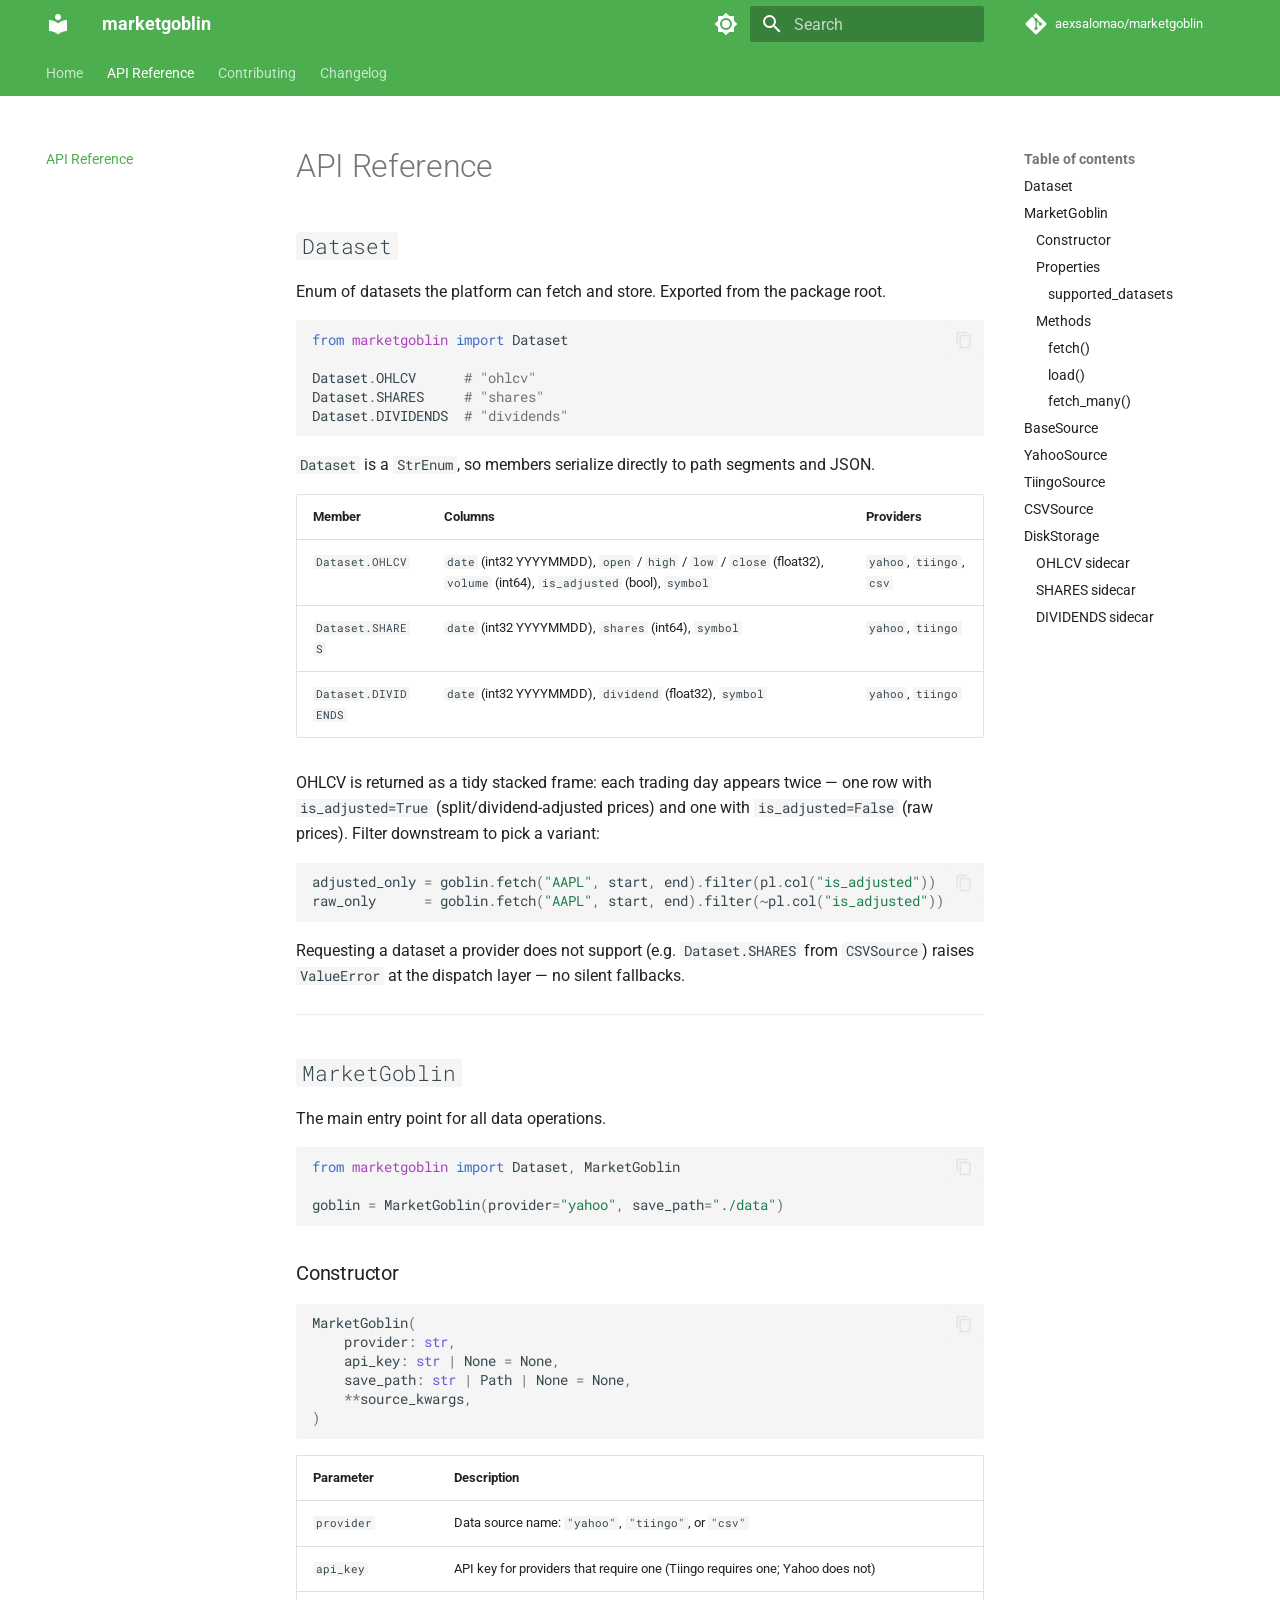
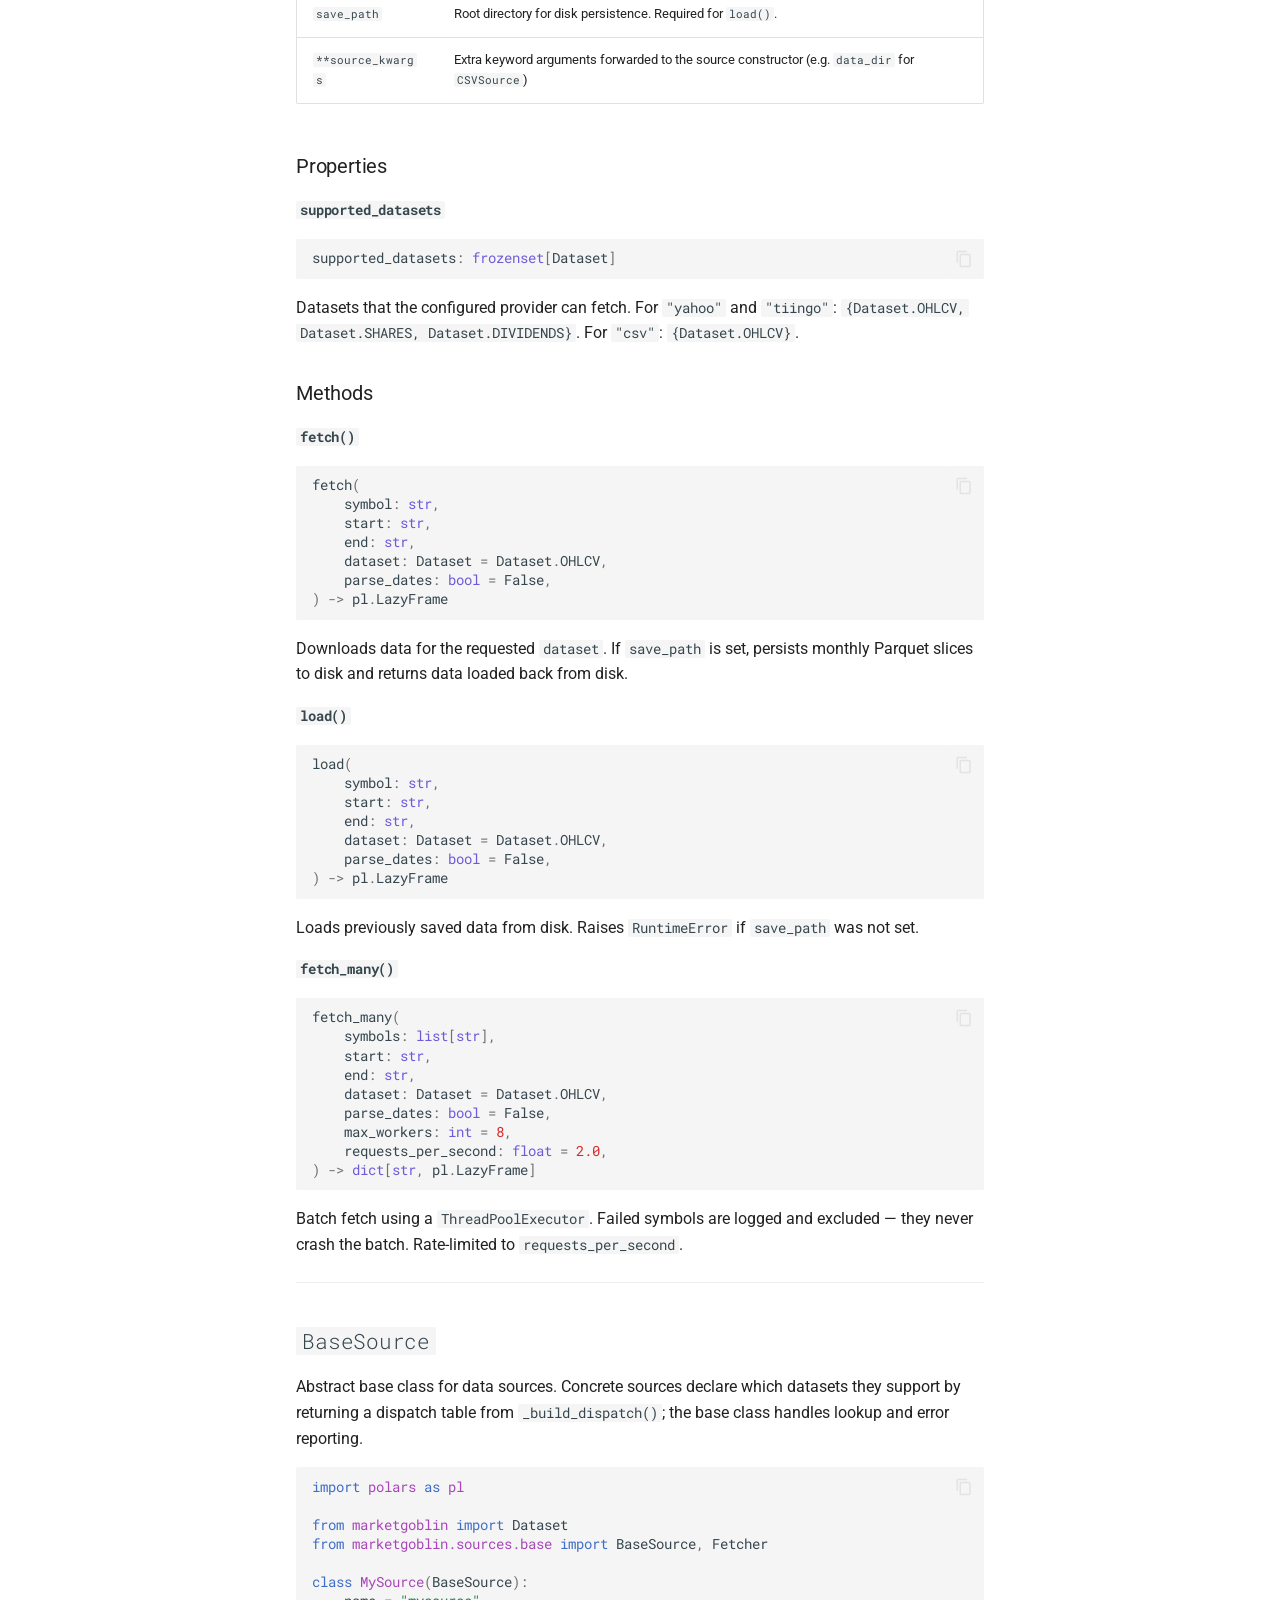
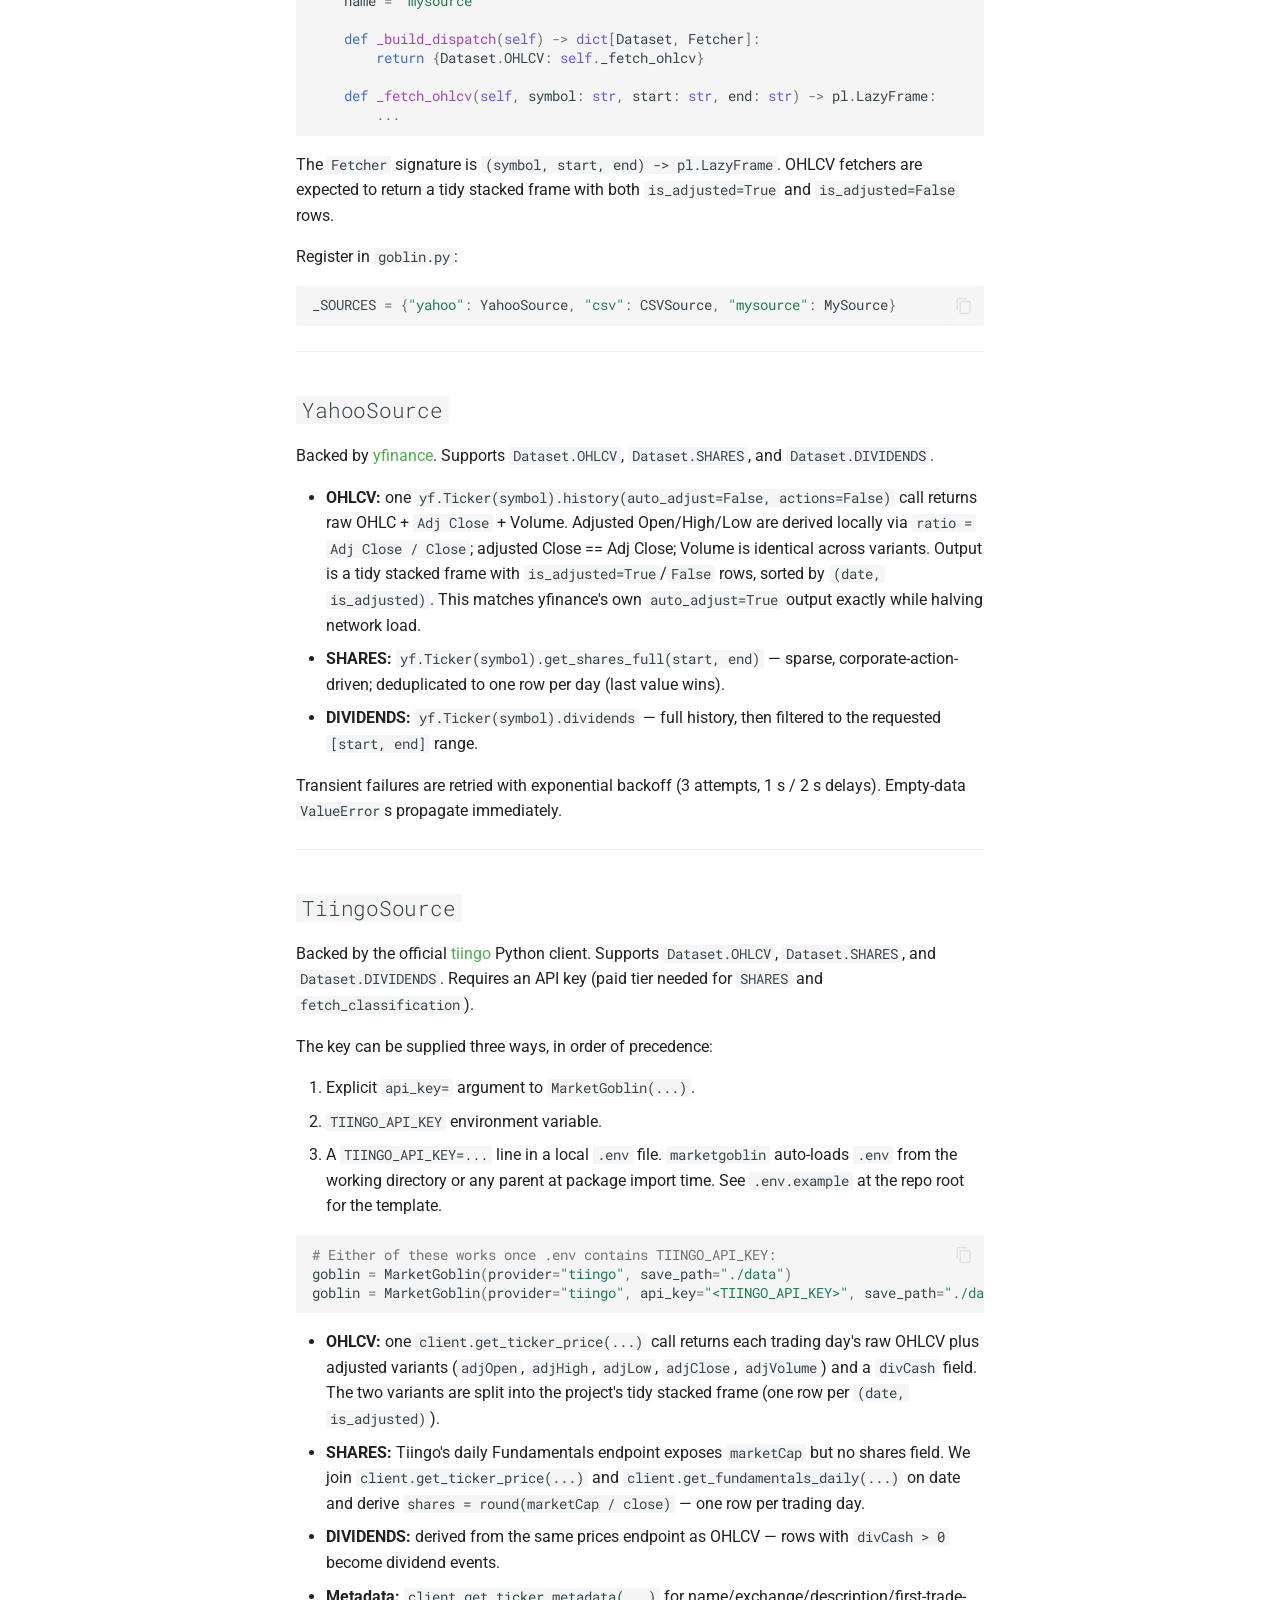
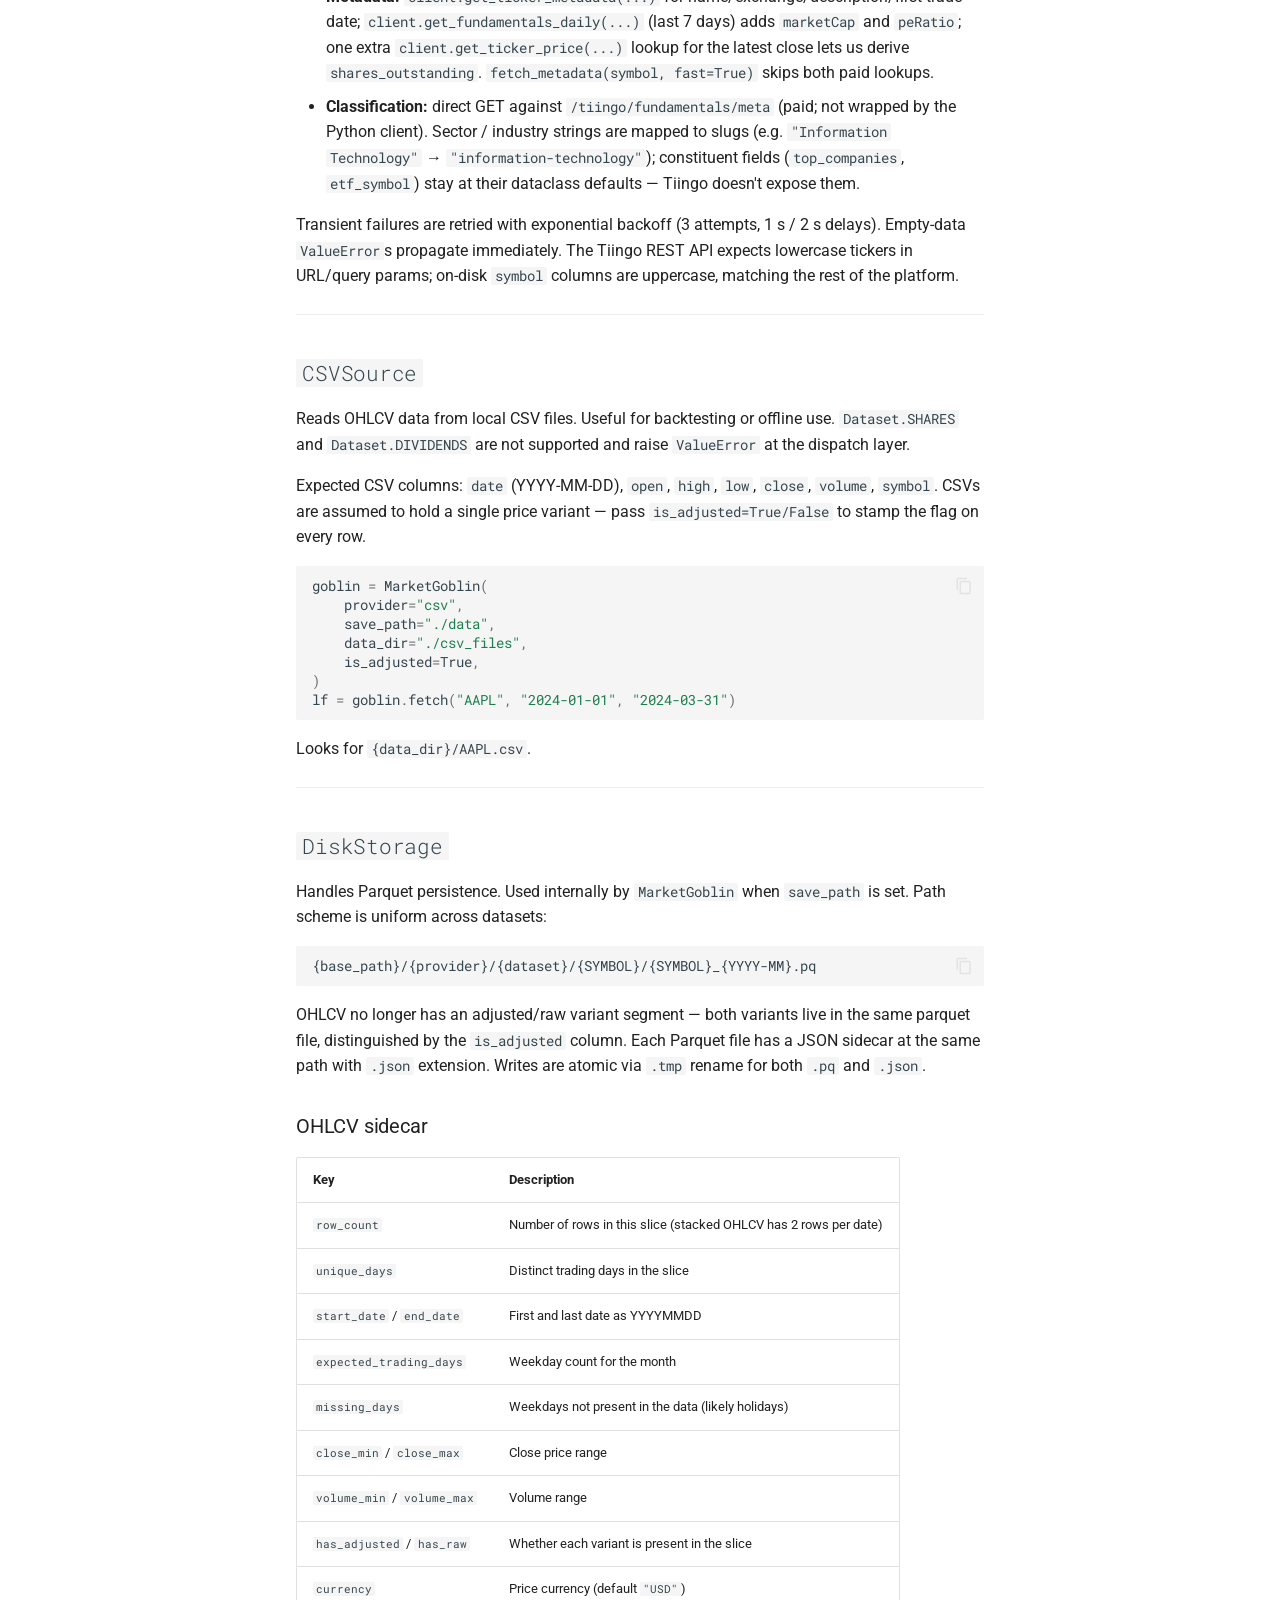
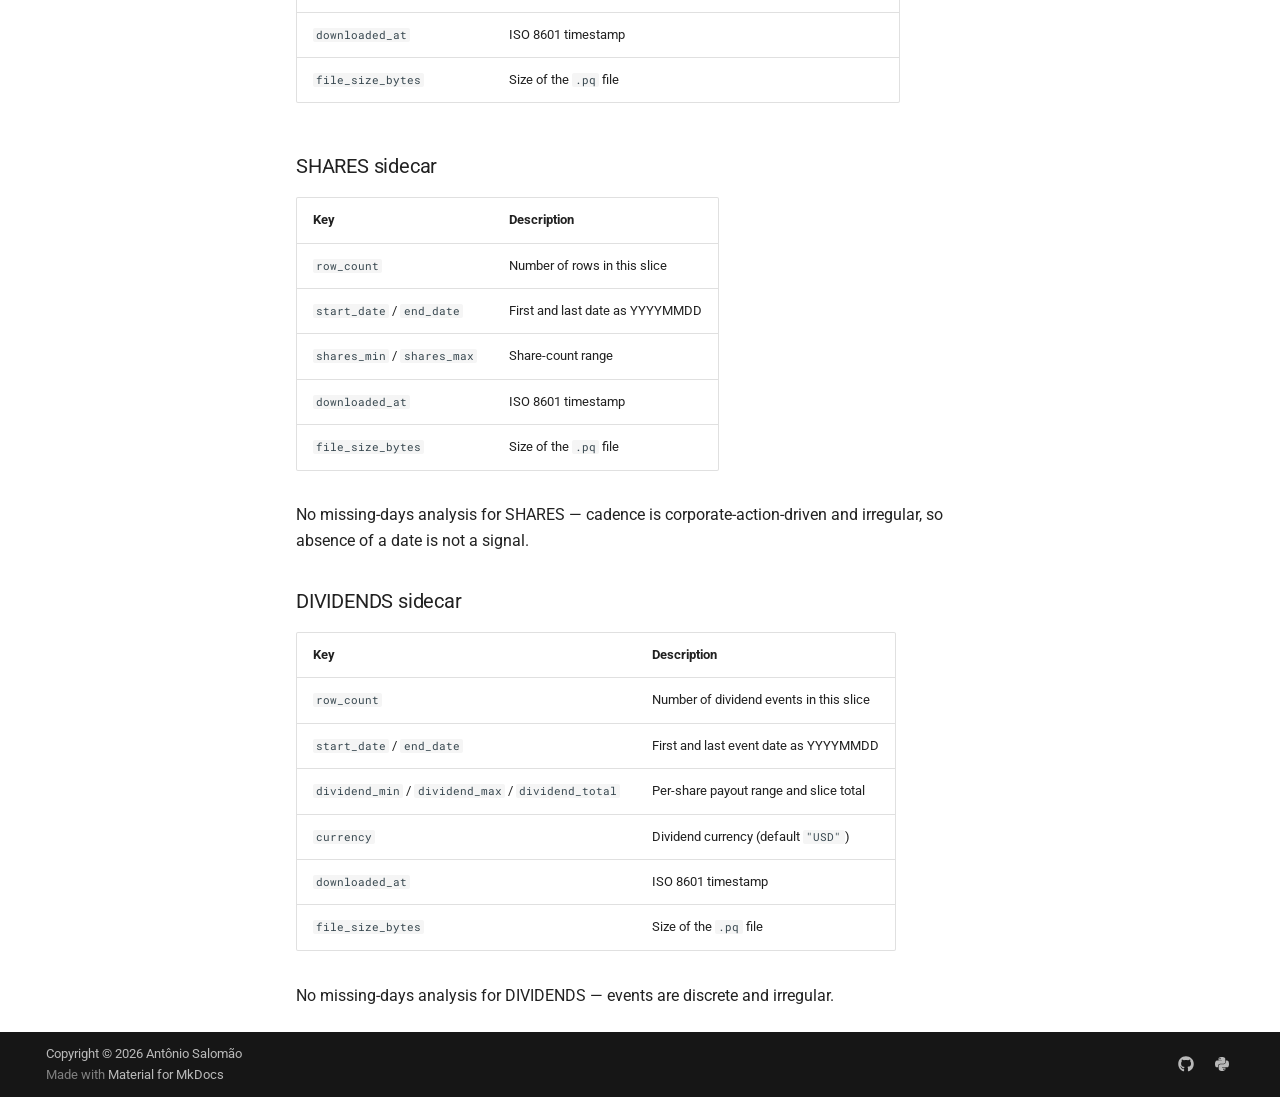
==== commit 88f8594b: "Deployed 0705c88 with MkDocs version: 1.6.1" ====
--- a/api/index.html
+++ b/api/index.html
@@ -577,6 +577,17 @@
 </li>
       
         <li class="md-nav__item">
+  <a href="#tiingosource" class="md-nav__link">
+    <span class="md-ellipsis">
+      
+        TiingoSource
+      
+    </span>
+  </a>
+  
+</li>
+      
+        <li class="md-nav__item">
   <a href="#csvsource" class="md-nav__link">
     <span class="md-ellipsis">
       
@@ -865,6 +876,17 @@
 </li>
       
         <li class="md-nav__item">
+  <a href="#tiingosource" class="md-nav__link">
+    <span class="md-ellipsis">
+      
+        TiingoSource
+      
+    </span>
+  </a>
+  
+</li>
+      
+        <li class="md-nav__item">
   <a href="#csvsource" class="md-nav__link">
     <span class="md-ellipsis">
       
@@ -967,17 +989,17 @@
 <tr>
 <td><code>Dataset.OHLCV</code></td>
 <td><code>date</code> (int32 YYYYMMDD), <code>open</code> / <code>high</code> / <code>low</code> / <code>close</code> (float32), <code>volume</code> (int64), <code>is_adjusted</code> (bool), <code>symbol</code></td>
-<td><code>yahoo</code>, <code>csv</code></td>
+<td><code>yahoo</code>, <code>tiingo</code>, <code>csv</code></td>
 </tr>
 <tr>
 <td><code>Dataset.SHARES</code></td>
 <td><code>date</code> (int32 YYYYMMDD), <code>shares</code> (int64), <code>symbol</code></td>
-<td><code>yahoo</code></td>
+<td><code>yahoo</code>, <code>tiingo</code></td>
 </tr>
 <tr>
 <td><code>Dataset.DIVIDENDS</code></td>
 <td><code>date</code> (int32 YYYYMMDD), <code>dividend</code> (float32), <code>symbol</code></td>
-<td><code>yahoo</code></td>
+<td><code>yahoo</code>, <code>tiingo</code></td>
 </tr>
 </tbody>
 </table>
@@ -1011,11 +1033,11 @@
 <tbody>
 <tr>
 <td><code>provider</code></td>
-<td>Data source name: <code>"yahoo"</code> or <code>"csv"</code></td>
+<td>Data source name: <code>"yahoo"</code>, <code>"tiingo"</code>, or <code>"csv"</code></td>
 </tr>
 <tr>
 <td><code>api_key</code></td>
-<td>API key for providers that require one (not needed for Yahoo)</td>
+<td>API key for providers that require one (Tiingo requires one; Yahoo does not)</td>
 </tr>
 <tr>
 <td><code>save_path</code></td>
@@ -1031,7 +1053,7 @@
 <h4 id="supported_datasets"><code>supported_datasets</code></h4>
 <div class="highlight"><pre><span></span><code><a id="__codelineno-4-1" name="__codelineno-4-1" href="#__codelineno-4-1"></a><span class="n">supported_datasets</span><span class="p">:</span> <span class="nb">frozenset</span><span class="p">[</span><span class="n">Dataset</span><span class="p">]</span>
 </code></pre></div>
-<p>Datasets that the configured provider can fetch. For <code>"yahoo"</code>:
+<p>Datasets that the configured provider can fetch. For <code>"yahoo"</code> and <code>"tiingo"</code>:
 <code>{Dataset.OHLCV, Dataset.SHARES, Dataset.DIVIDENDS}</code>. For <code>"csv"</code>: <code>{Dataset.OHLCV}</code>.</p>
 <h3 id="methods">Methods</h3>
 <h4 id="fetch"><code>fetch()</code></h4>
@@ -1099,22 +1121,43 @@
 </ul>
 <p>Transient failures are retried with exponential backoff (3 attempts, 1 s / 2 s delays). Empty-data <code>ValueError</code>s propagate immediately.</p>
 <hr />
+<h2 id="tiingosource"><code>TiingoSource</code></h2>
+<p>Backed by the official <a href="https://pypi.org/project/tiingo/">tiingo</a> Python client. Supports <code>Dataset.OHLCV</code>, <code>Dataset.SHARES</code>, and <code>Dataset.DIVIDENDS</code>. Requires an API key (paid tier needed for <code>SHARES</code> and <code>fetch_classification</code>).</p>
+<p>The key can be supplied three ways, in order of precedence:</p>
+<ol>
+<li>Explicit <code>api_key=</code> argument to <code>MarketGoblin(...)</code>.</li>
+<li><code>TIINGO_API_KEY</code> environment variable.</li>
+<li>A <code>TIINGO_API_KEY=...</code> line in a local <code>.env</code> file. <code>marketgoblin</code> auto-loads <code>.env</code> from the working directory or any parent at package import time. See <code>.env.example</code> at the repo root for the template.</li>
+</ol>
+<div class="highlight"><pre><span></span><code><a id="__codelineno-10-1" name="__codelineno-10-1" href="#__codelineno-10-1"></a><span class="c1"># Either of these works once .env contains TIINGO_API_KEY:</span>
+<a id="__codelineno-10-2" name="__codelineno-10-2" href="#__codelineno-10-2"></a><span class="n">goblin</span> <span class="o">=</span> <span class="n">MarketGoblin</span><span class="p">(</span><span class="n">provider</span><span class="o">=</span><span class="s2">&quot;tiingo&quot;</span><span class="p">,</span> <span class="n">save_path</span><span class="o">=</span><span class="s2">&quot;./data&quot;</span><span class="p">)</span>
+<a id="__codelineno-10-3" name="__codelineno-10-3" href="#__codelineno-10-3"></a><span class="n">goblin</span> <span class="o">=</span> <span class="n">MarketGoblin</span><span class="p">(</span><span class="n">provider</span><span class="o">=</span><span class="s2">&quot;tiingo&quot;</span><span class="p">,</span> <span class="n">api_key</span><span class="o">=</span><span class="s2">&quot;&lt;TIINGO_API_KEY&gt;&quot;</span><span class="p">,</span> <span class="n">save_path</span><span class="o">=</span><span class="s2">&quot;./data&quot;</span><span class="p">)</span>
+</code></pre></div>
+<ul>
+<li><strong>OHLCV:</strong> one <code>client.get_ticker_price(...)</code> call returns each trading day's raw OHLCV plus adjusted variants (<code>adjOpen</code>, <code>adjHigh</code>, <code>adjLow</code>, <code>adjClose</code>, <code>adjVolume</code>) and a <code>divCash</code> field. The two variants are split into the project's tidy stacked frame (one row per <code>(date, is_adjusted)</code>).</li>
+<li><strong>SHARES:</strong> Tiingo's daily Fundamentals endpoint exposes <code>marketCap</code> but no shares field. We join <code>client.get_ticker_price(...)</code> and <code>client.get_fundamentals_daily(...)</code> on date and derive <code>shares = round(marketCap / close)</code> — one row per trading day.</li>
+<li><strong>DIVIDENDS:</strong> derived from the same prices endpoint as OHLCV — rows with <code>divCash &gt; 0</code> become dividend events.</li>
+<li><strong>Metadata:</strong> <code>client.get_ticker_metadata(...)</code> for name/exchange/description/first-trade-date; <code>client.get_fundamentals_daily(...)</code> (last 7 days) adds <code>marketCap</code> and <code>peRatio</code>; one extra <code>client.get_ticker_price(...)</code> lookup for the latest close lets us derive <code>shares_outstanding</code>. <code>fetch_metadata(symbol, fast=True)</code> skips both paid lookups.</li>
+<li><strong>Classification:</strong> direct GET against <code>/tiingo/fundamentals/meta</code> (paid; not wrapped by the Python client). Sector / industry strings are mapped to slugs (e.g. <code>"Information Technology"</code> → <code>"information-technology"</code>); constituent fields (<code>top_companies</code>, <code>etf_symbol</code>) stay at their dataclass defaults — Tiingo doesn't expose them.</li>
+</ul>
+<p>Transient failures are retried with exponential backoff (3 attempts, 1 s / 2 s delays). Empty-data <code>ValueError</code>s propagate immediately. The Tiingo REST API expects lowercase tickers in URL/query params; on-disk <code>symbol</code> columns are uppercase, matching the rest of the platform.</p>
+<hr />
 <h2 id="csvsource"><code>CSVSource</code></h2>
 <p>Reads OHLCV data from local CSV files. Useful for backtesting or offline use. <code>Dataset.SHARES</code> and <code>Dataset.DIVIDENDS</code> are not supported and raise <code>ValueError</code> at the dispatch layer.</p>
 <p>Expected CSV columns: <code>date</code> (YYYY-MM-DD), <code>open</code>, <code>high</code>, <code>low</code>, <code>close</code>, <code>volume</code>, <code>symbol</code>. CSVs are assumed to hold a single price variant — pass <code>is_adjusted=True/False</code> to stamp the flag on every row.</p>
-<div class="highlight"><pre><span></span><code><a id="__codelineno-10-1" name="__codelineno-10-1" href="#__codelineno-10-1"></a><span class="n">goblin</span> <span class="o">=</span> <span class="n">MarketGoblin</span><span class="p">(</span>
-<a id="__codelineno-10-2" name="__codelineno-10-2" href="#__codelineno-10-2"></a>    <span class="n">provider</span><span class="o">=</span><span class="s2">&quot;csv&quot;</span><span class="p">,</span>
-<a id="__codelineno-10-3" name="__codelineno-10-3" href="#__codelineno-10-3"></a>    <span class="n">save_path</span><span class="o">=</span><span class="s2">&quot;./data&quot;</span><span class="p">,</span>
-<a id="__codelineno-10-4" name="__codelineno-10-4" href="#__codelineno-10-4"></a>    <span class="n">data_dir</span><span class="o">=</span><span class="s2">&quot;./csv_files&quot;</span><span class="p">,</span>
-<a id="__codelineno-10-5" name="__codelineno-10-5" href="#__codelineno-10-5"></a>    <span class="n">is_adjusted</span><span class="o">=</span><span class="kc">True</span><span class="p">,</span>
-<a id="__codelineno-10-6" name="__codelineno-10-6" href="#__codelineno-10-6"></a><span class="p">)</span>
-<a id="__codelineno-10-7" name="__codelineno-10-7" href="#__codelineno-10-7"></a><span class="n">lf</span> <span class="o">=</span> <span class="n">goblin</span><span class="o">.</span><span class="n">fetch</span><span class="p">(</span><span class="s2">&quot;AAPL&quot;</span><span class="p">,</span> <span class="s2">&quot;2024-01-01&quot;</span><span class="p">,</span> <span class="s2">&quot;2024-03-31&quot;</span><span class="p">)</span>
+<div class="highlight"><pre><span></span><code><a id="__codelineno-11-1" name="__codelineno-11-1" href="#__codelineno-11-1"></a><span class="n">goblin</span> <span class="o">=</span> <span class="n">MarketGoblin</span><span class="p">(</span>
+<a id="__codelineno-11-2" name="__codelineno-11-2" href="#__codelineno-11-2"></a>    <span class="n">provider</span><span class="o">=</span><span class="s2">&quot;csv&quot;</span><span class="p">,</span>
+<a id="__codelineno-11-3" name="__codelineno-11-3" href="#__codelineno-11-3"></a>    <span class="n">save_path</span><span class="o">=</span><span class="s2">&quot;./data&quot;</span><span class="p">,</span>
+<a id="__codelineno-11-4" name="__codelineno-11-4" href="#__codelineno-11-4"></a>    <span class="n">data_dir</span><span class="o">=</span><span class="s2">&quot;./csv_files&quot;</span><span class="p">,</span>
+<a id="__codelineno-11-5" name="__codelineno-11-5" href="#__codelineno-11-5"></a>    <span class="n">is_adjusted</span><span class="o">=</span><span class="kc">True</span><span class="p">,</span>
+<a id="__codelineno-11-6" name="__codelineno-11-6" href="#__codelineno-11-6"></a><span class="p">)</span>
+<a id="__codelineno-11-7" name="__codelineno-11-7" href="#__codelineno-11-7"></a><span class="n">lf</span> <span class="o">=</span> <span class="n">goblin</span><span class="o">.</span><span class="n">fetch</span><span class="p">(</span><span class="s2">&quot;AAPL&quot;</span><span class="p">,</span> <span class="s2">&quot;2024-01-01&quot;</span><span class="p">,</span> <span class="s2">&quot;2024-03-31&quot;</span><span class="p">)</span>
 </code></pre></div>
 <p>Looks for <code>{data_dir}/AAPL.csv</code>.</p>
 <hr />
 <h2 id="diskstorage"><code>DiskStorage</code></h2>
 <p>Handles Parquet persistence. Used internally by <code>MarketGoblin</code> when <code>save_path</code> is set. Path scheme is uniform across datasets:</p>
-<div class="highlight"><pre><span></span><code><a id="__codelineno-11-1" name="__codelineno-11-1" href="#__codelineno-11-1"></a>{base_path}/{provider}/{dataset}/{SYMBOL}/{SYMBOL}_{YYYY-MM}.pq
+<div class="highlight"><pre><span></span><code><a id="__codelineno-12-1" name="__codelineno-12-1" href="#__codelineno-12-1"></a>{base_path}/{provider}/{dataset}/{SYMBOL}/{SYMBOL}_{YYYY-MM}.pq
 </code></pre></div>
 <p>OHLCV no longer has an adjusted/raw variant segment — both variants live in the same parquet file, distinguished by the <code>is_adjusted</code> column. Each Parquet file has a JSON sidecar at the same path with <code>.json</code> extension. Writes are atomic via <code>.tmp</code> rename for both <code>.pq</code> and <code>.json</code>.</p>
 <h3 id="ohlcv-sidecar">OHLCV sidecar</h3>
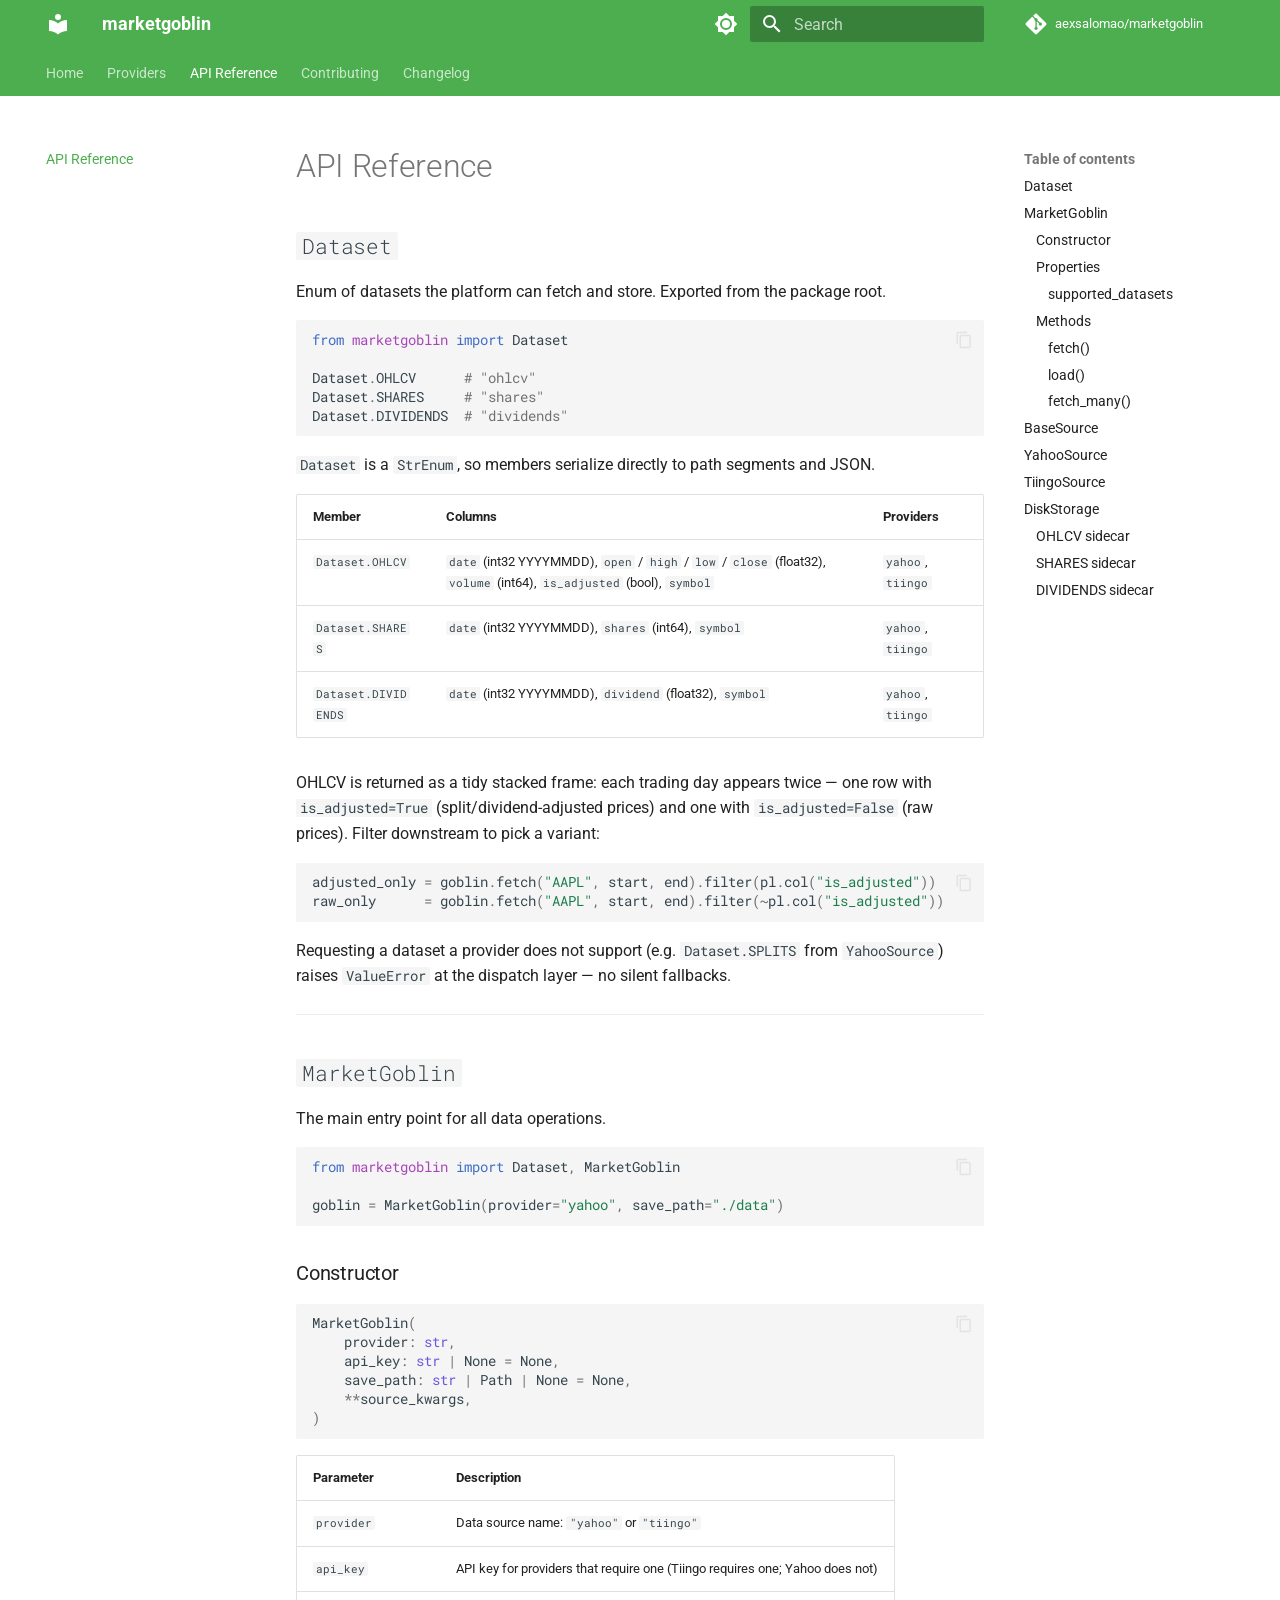
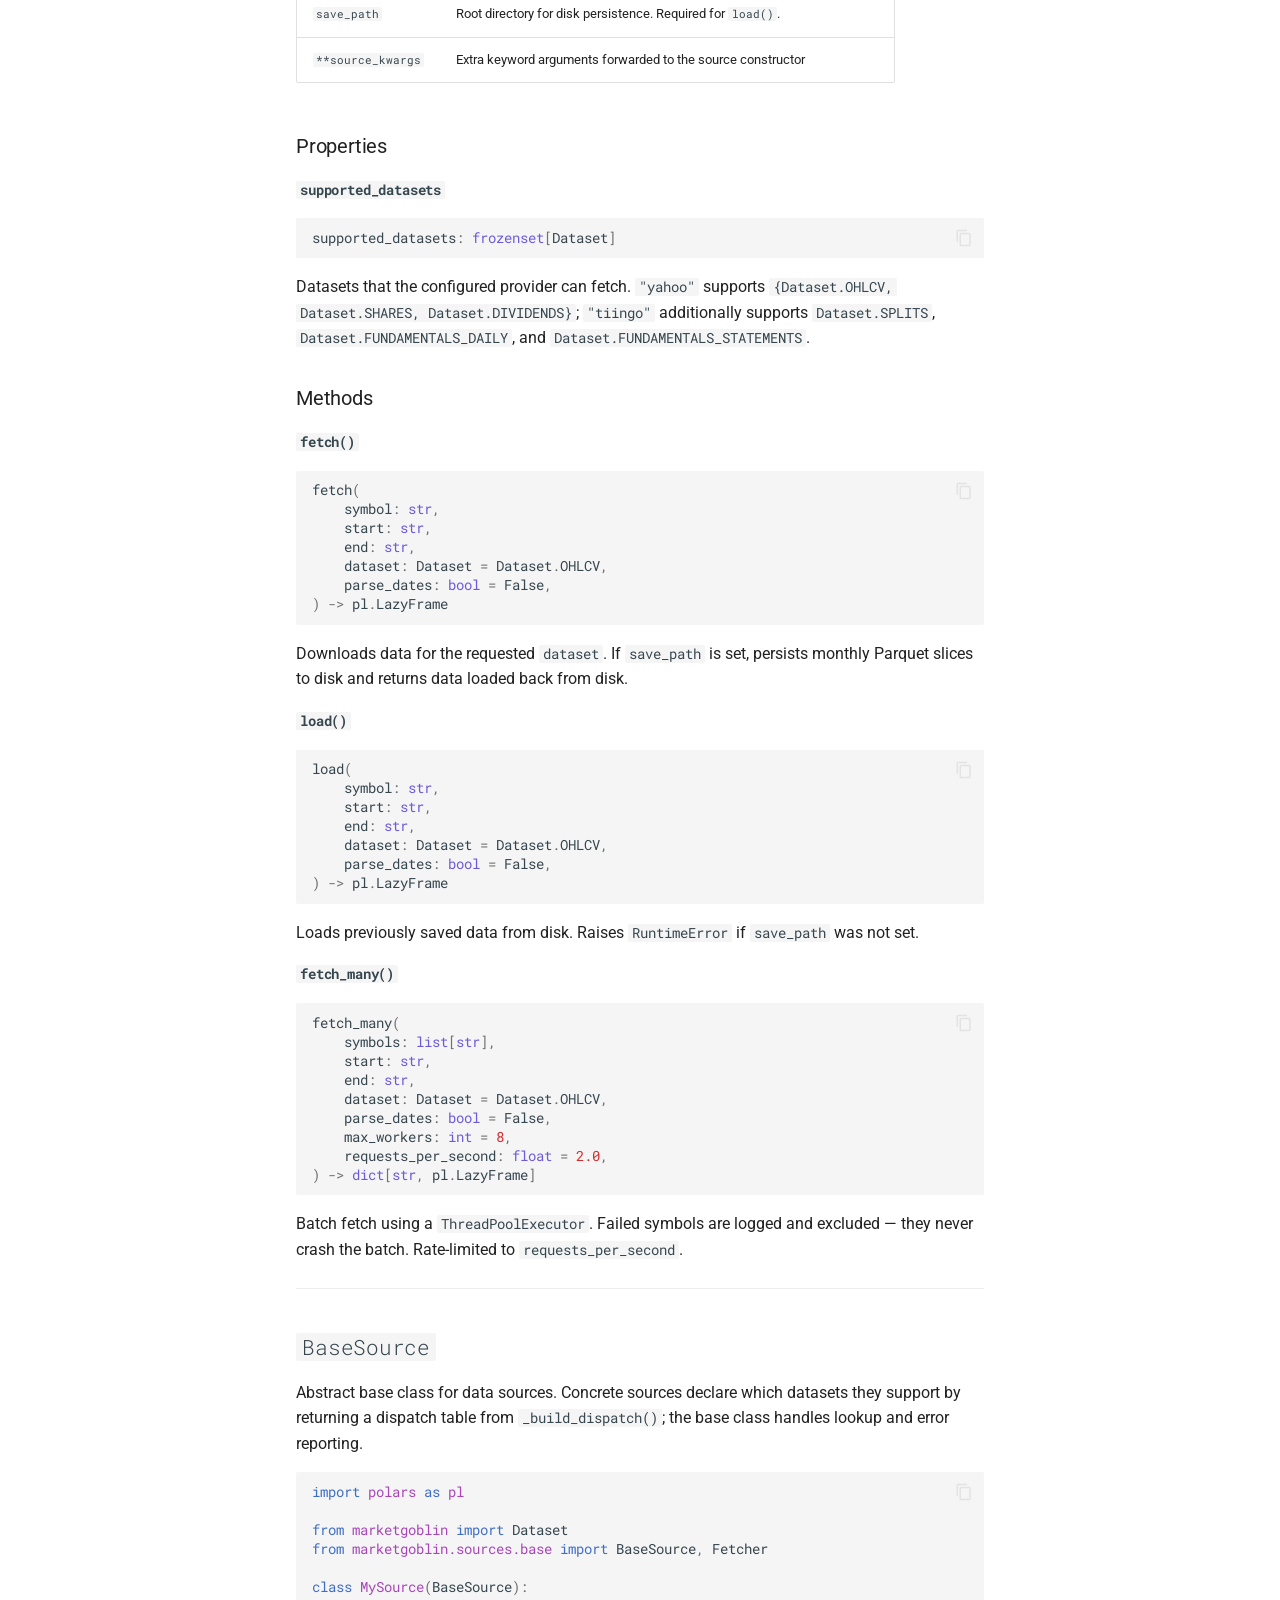
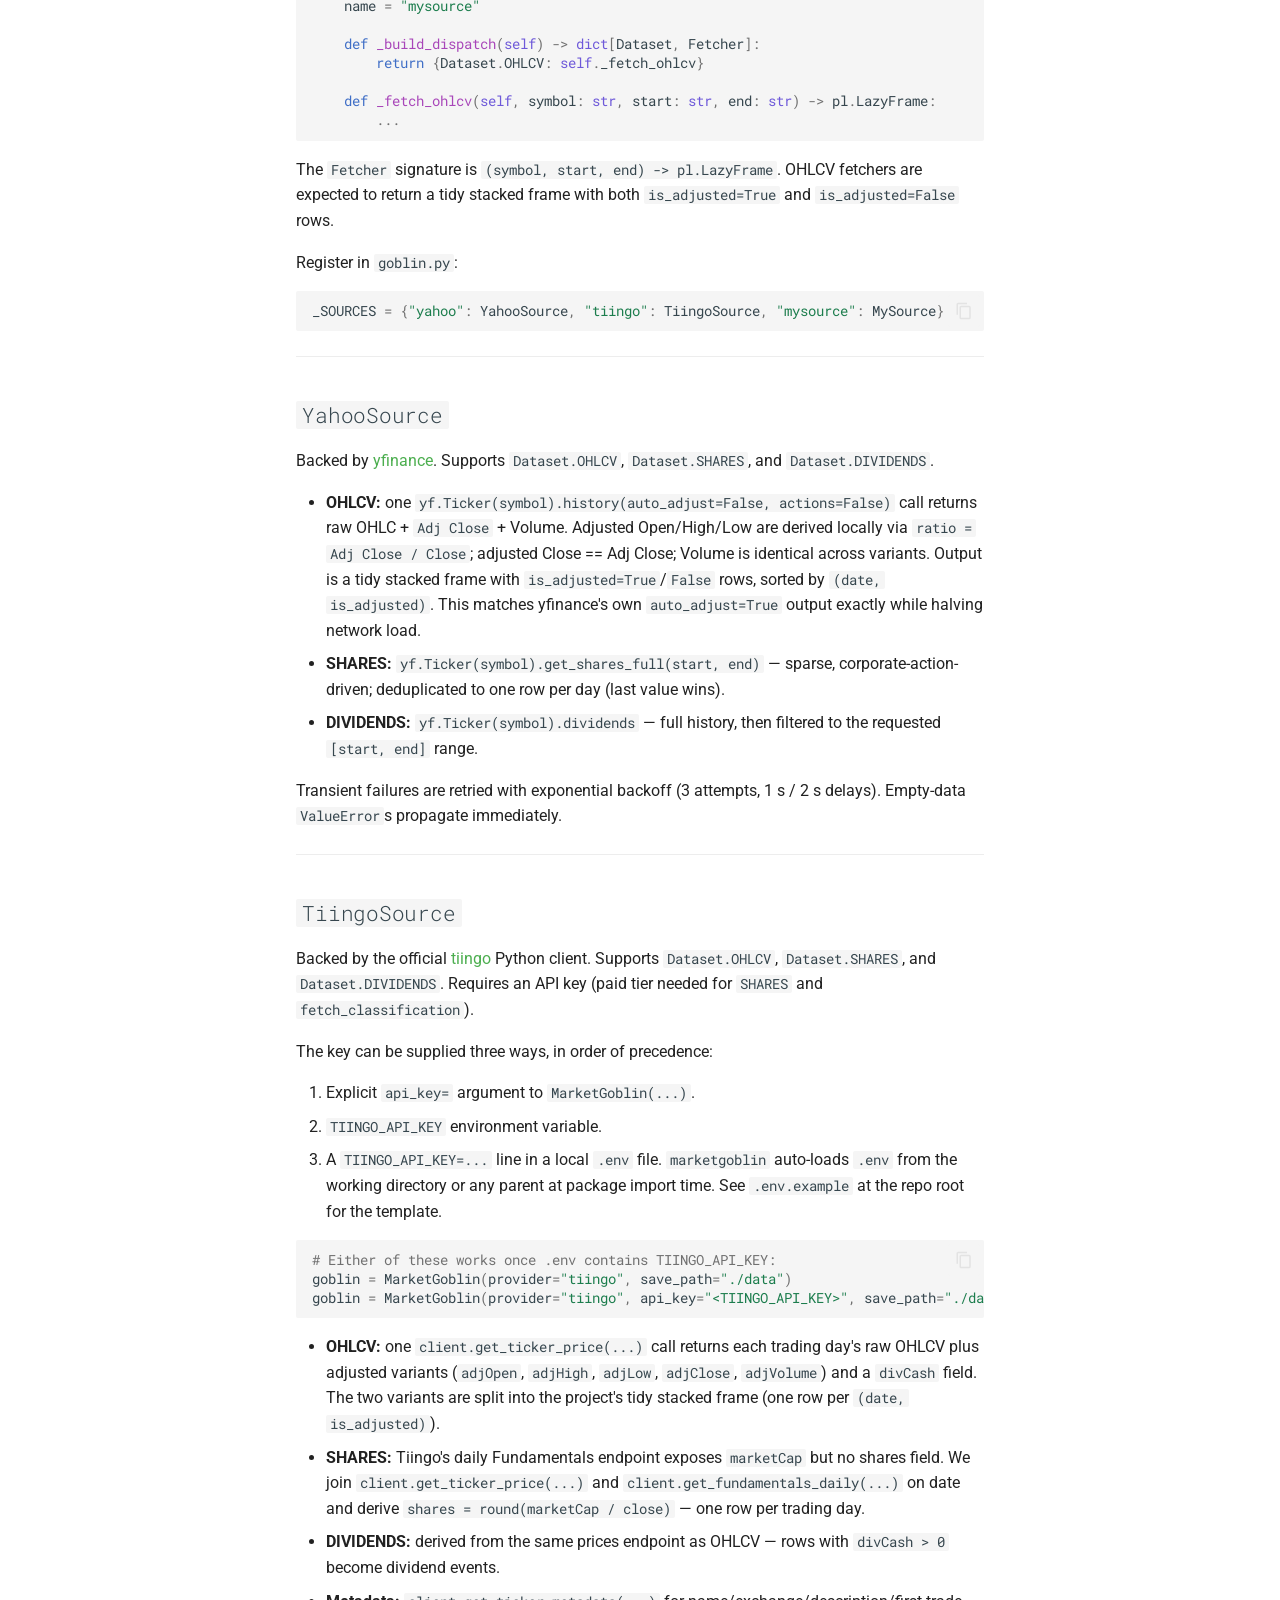
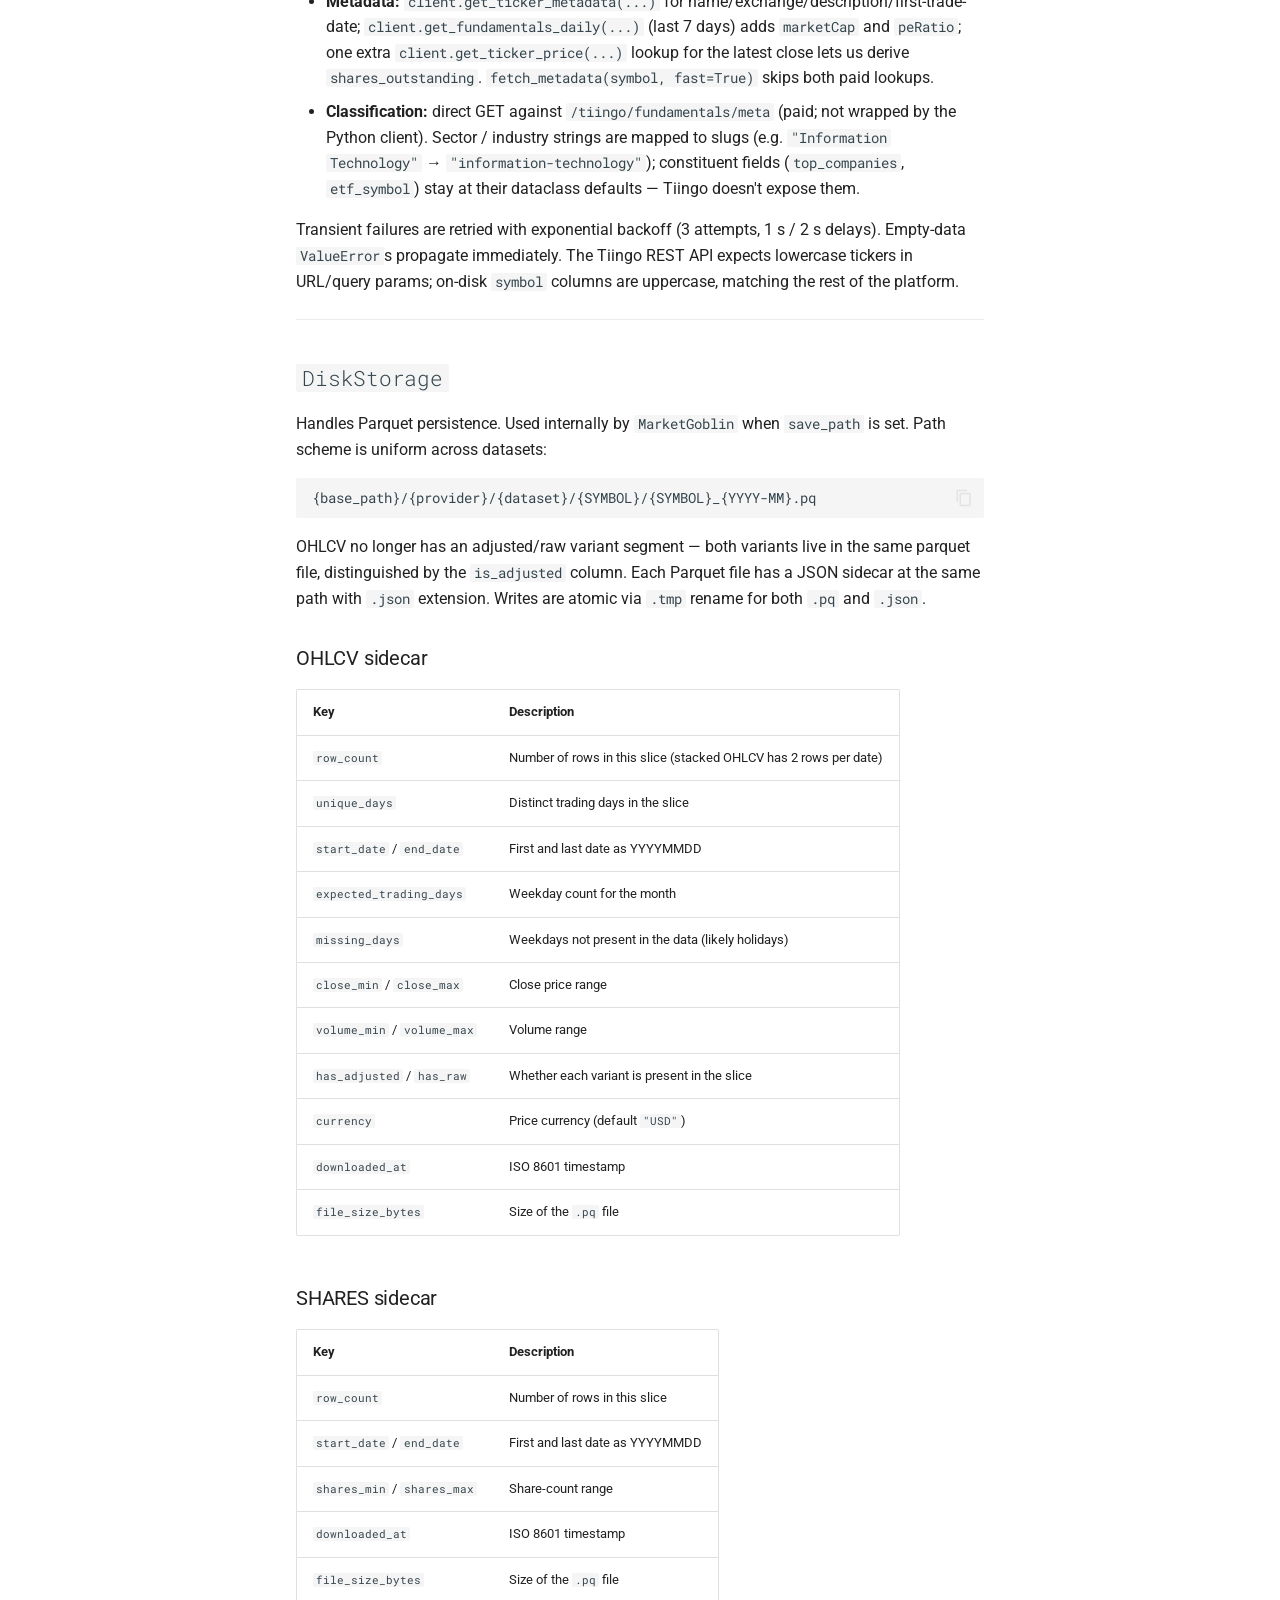
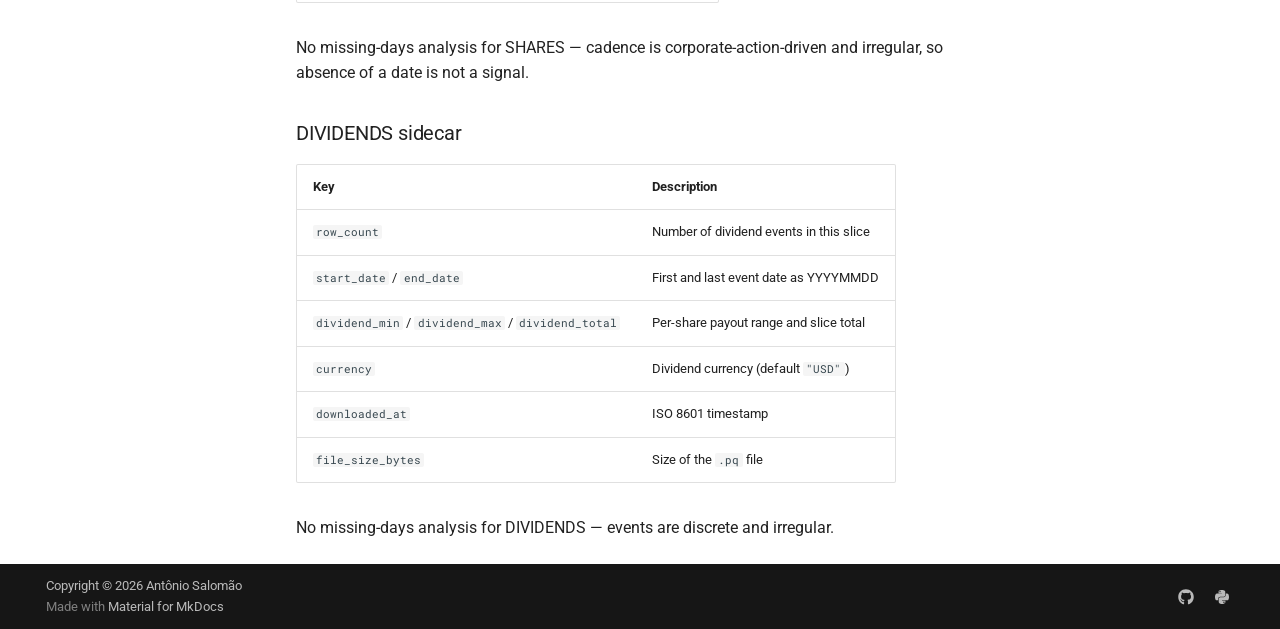
==== commit f701ec7b: "Deployed 0807572 with MkDocs version: 1.6.1" ====
--- a/api/index.html
+++ b/api/index.html
@@ -13,7 +13,7 @@
         <link rel="canonical" href="https://aexsalomao.github.io/marketgoblin/api/">
       
       
-        <link rel="prev" href="..">
+        <link rel="prev" href="../providers/">
       
       
         <link rel="next" href="../contributing/">
@@ -244,6 +244,25 @@
   
   
   
+  
+    <li class="md-tabs__item">
+      <a href="../providers/" class="md-tabs__link">
+        
+  
+  
+    
+  
+  Providers
+
+      </a>
+    </li>
+  
+
+      
+        
+  
+  
+  
     
   
   
@@ -375,6 +394,33 @@
       
   
   
+  
+  
+    <li class="md-nav__item">
+      <a href="../providers/" class="md-nav__link">
+        
+  
+  
+  <span class="md-ellipsis">
+    
+  
+    Providers
+  
+
+    
+  </span>
+  
+  
+
+      </a>
+    </li>
+  
+
+    
+      
+      
+  
+  
     
   
   
@@ -581,17 +627,6 @@
     <span class="md-ellipsis">
       
         TiingoSource
-      
-    </span>
-  </a>
-  
-</li>
-      
-        <li class="md-nav__item">
-  <a href="#csvsource" class="md-nav__link">
-    <span class="md-ellipsis">
-      
-        CSVSource
       
     </span>
   </a>
@@ -887,17 +922,6 @@
 </li>
       
         <li class="md-nav__item">
-  <a href="#csvsource" class="md-nav__link">
-    <span class="md-ellipsis">
-      
-        CSVSource
-      
-    </span>
-  </a>
-  
-</li>
-      
-        <li class="md-nav__item">
   <a href="#diskstorage" class="md-nav__link">
     <span class="md-ellipsis">
       
@@ -989,7 +1013,7 @@
 <tr>
 <td><code>Dataset.OHLCV</code></td>
 <td><code>date</code> (int32 YYYYMMDD), <code>open</code> / <code>high</code> / <code>low</code> / <code>close</code> (float32), <code>volume</code> (int64), <code>is_adjusted</code> (bool), <code>symbol</code></td>
-<td><code>yahoo</code>, <code>tiingo</code>, <code>csv</code></td>
+<td><code>yahoo</code>, <code>tiingo</code></td>
 </tr>
 <tr>
 <td><code>Dataset.SHARES</code></td>
@@ -1007,7 +1031,7 @@
 <div class="highlight"><pre><span></span><code><a id="__codelineno-1-1" name="__codelineno-1-1" href="#__codelineno-1-1"></a><span class="n">adjusted_only</span> <span class="o">=</span> <span class="n">goblin</span><span class="o">.</span><span class="n">fetch</span><span class="p">(</span><span class="s2">&quot;AAPL&quot;</span><span class="p">,</span> <span class="n">start</span><span class="p">,</span> <span class="n">end</span><span class="p">)</span><span class="o">.</span><span class="n">filter</span><span class="p">(</span><span class="n">pl</span><span class="o">.</span><span class="n">col</span><span class="p">(</span><span class="s2">&quot;is_adjusted&quot;</span><span class="p">))</span>
 <a id="__codelineno-1-2" name="__codelineno-1-2" href="#__codelineno-1-2"></a><span class="n">raw_only</span>      <span class="o">=</span> <span class="n">goblin</span><span class="o">.</span><span class="n">fetch</span><span class="p">(</span><span class="s2">&quot;AAPL&quot;</span><span class="p">,</span> <span class="n">start</span><span class="p">,</span> <span class="n">end</span><span class="p">)</span><span class="o">.</span><span class="n">filter</span><span class="p">(</span><span class="o">~</span><span class="n">pl</span><span class="o">.</span><span class="n">col</span><span class="p">(</span><span class="s2">&quot;is_adjusted&quot;</span><span class="p">))</span>
 </code></pre></div>
-<p>Requesting a dataset a provider does not support (e.g. <code>Dataset.SHARES</code> from <code>CSVSource</code>) raises <code>ValueError</code> at the dispatch layer — no silent fallbacks.</p>
+<p>Requesting a dataset a provider does not support (e.g. <code>Dataset.SPLITS</code> from <code>YahooSource</code>) raises <code>ValueError</code> at the dispatch layer — no silent fallbacks.</p>
 <hr />
 <h2 id="marketgoblin"><code>MarketGoblin</code></h2>
 <p>The main entry point for all data operations.</p>
@@ -1033,7 +1057,7 @@
 <tbody>
 <tr>
 <td><code>provider</code></td>
-<td>Data source name: <code>"yahoo"</code>, <code>"tiingo"</code>, or <code>"csv"</code></td>
+<td>Data source name: <code>"yahoo"</code> or <code>"tiingo"</code></td>
 </tr>
 <tr>
 <td><code>api_key</code></td>
@@ -1045,7 +1069,7 @@
 </tr>
 <tr>
 <td><code>**source_kwargs</code></td>
-<td>Extra keyword arguments forwarded to the source constructor (e.g. <code>data_dir</code> for <code>CSVSource</code>)</td>
+<td>Extra keyword arguments forwarded to the source constructor</td>
 </tr>
 </tbody>
 </table>
@@ -1053,8 +1077,10 @@
 <h4 id="supported_datasets"><code>supported_datasets</code></h4>
 <div class="highlight"><pre><span></span><code><a id="__codelineno-4-1" name="__codelineno-4-1" href="#__codelineno-4-1"></a><span class="n">supported_datasets</span><span class="p">:</span> <span class="nb">frozenset</span><span class="p">[</span><span class="n">Dataset</span><span class="p">]</span>
 </code></pre></div>
-<p>Datasets that the configured provider can fetch. For <code>"yahoo"</code> and <code>"tiingo"</code>:
-<code>{Dataset.OHLCV, Dataset.SHARES, Dataset.DIVIDENDS}</code>. For <code>"csv"</code>: <code>{Dataset.OHLCV}</code>.</p>
+<p>Datasets that the configured provider can fetch. <code>"yahoo"</code> supports
+<code>{Dataset.OHLCV, Dataset.SHARES, Dataset.DIVIDENDS}</code>; <code>"tiingo"</code> additionally
+supports <code>Dataset.SPLITS</code>, <code>Dataset.FUNDAMENTALS_DAILY</code>, and
+<code>Dataset.FUNDAMENTALS_STATEMENTS</code>.</p>
 <h3 id="methods">Methods</h3>
 <h4 id="fetch"><code>fetch()</code></h4>
 <div class="highlight"><pre><span></span><code><a id="__codelineno-5-1" name="__codelineno-5-1" href="#__codelineno-5-1"></a><span class="n">fetch</span><span class="p">(</span>
@@ -1109,7 +1135,7 @@
 </code></pre></div>
 <p>The <code>Fetcher</code> signature is <code>(symbol, start, end) -&gt; pl.LazyFrame</code>. OHLCV fetchers are expected to return a tidy stacked frame with both <code>is_adjusted=True</code> and <code>is_adjusted=False</code> rows.</p>
 <p>Register in <code>goblin.py</code>:</p>
-<div class="highlight"><pre><span></span><code><a id="__codelineno-9-1" name="__codelineno-9-1" href="#__codelineno-9-1"></a><span class="n">_SOURCES</span> <span class="o">=</span> <span class="p">{</span><span class="s2">&quot;yahoo&quot;</span><span class="p">:</span> <span class="n">YahooSource</span><span class="p">,</span> <span class="s2">&quot;csv&quot;</span><span class="p">:</span> <span class="n">CSVSource</span><span class="p">,</span> <span class="s2">&quot;mysource&quot;</span><span class="p">:</span> <span class="n">MySource</span><span class="p">}</span>
+<div class="highlight"><pre><span></span><code><a id="__codelineno-9-1" name="__codelineno-9-1" href="#__codelineno-9-1"></a><span class="n">_SOURCES</span> <span class="o">=</span> <span class="p">{</span><span class="s2">&quot;yahoo&quot;</span><span class="p">:</span> <span class="n">YahooSource</span><span class="p">,</span> <span class="s2">&quot;tiingo&quot;</span><span class="p">:</span> <span class="n">TiingoSource</span><span class="p">,</span> <span class="s2">&quot;mysource&quot;</span><span class="p">:</span> <span class="n">MySource</span><span class="p">}</span>
 </code></pre></div>
 <hr />
 <h2 id="yahoosource"><code>YahooSource</code></h2>
@@ -1142,22 +1168,9 @@
 </ul>
 <p>Transient failures are retried with exponential backoff (3 attempts, 1 s / 2 s delays). Empty-data <code>ValueError</code>s propagate immediately. The Tiingo REST API expects lowercase tickers in URL/query params; on-disk <code>symbol</code> columns are uppercase, matching the rest of the platform.</p>
 <hr />
-<h2 id="csvsource"><code>CSVSource</code></h2>
-<p>Reads OHLCV data from local CSV files. Useful for backtesting or offline use. <code>Dataset.SHARES</code> and <code>Dataset.DIVIDENDS</code> are not supported and raise <code>ValueError</code> at the dispatch layer.</p>
-<p>Expected CSV columns: <code>date</code> (YYYY-MM-DD), <code>open</code>, <code>high</code>, <code>low</code>, <code>close</code>, <code>volume</code>, <code>symbol</code>. CSVs are assumed to hold a single price variant — pass <code>is_adjusted=True/False</code> to stamp the flag on every row.</p>
-<div class="highlight"><pre><span></span><code><a id="__codelineno-11-1" name="__codelineno-11-1" href="#__codelineno-11-1"></a><span class="n">goblin</span> <span class="o">=</span> <span class="n">MarketGoblin</span><span class="p">(</span>
-<a id="__codelineno-11-2" name="__codelineno-11-2" href="#__codelineno-11-2"></a>    <span class="n">provider</span><span class="o">=</span><span class="s2">&quot;csv&quot;</span><span class="p">,</span>
-<a id="__codelineno-11-3" name="__codelineno-11-3" href="#__codelineno-11-3"></a>    <span class="n">save_path</span><span class="o">=</span><span class="s2">&quot;./data&quot;</span><span class="p">,</span>
-<a id="__codelineno-11-4" name="__codelineno-11-4" href="#__codelineno-11-4"></a>    <span class="n">data_dir</span><span class="o">=</span><span class="s2">&quot;./csv_files&quot;</span><span class="p">,</span>
-<a id="__codelineno-11-5" name="__codelineno-11-5" href="#__codelineno-11-5"></a>    <span class="n">is_adjusted</span><span class="o">=</span><span class="kc">True</span><span class="p">,</span>
-<a id="__codelineno-11-6" name="__codelineno-11-6" href="#__codelineno-11-6"></a><span class="p">)</span>
-<a id="__codelineno-11-7" name="__codelineno-11-7" href="#__codelineno-11-7"></a><span class="n">lf</span> <span class="o">=</span> <span class="n">goblin</span><span class="o">.</span><span class="n">fetch</span><span class="p">(</span><span class="s2">&quot;AAPL&quot;</span><span class="p">,</span> <span class="s2">&quot;2024-01-01&quot;</span><span class="p">,</span> <span class="s2">&quot;2024-03-31&quot;</span><span class="p">)</span>
-</code></pre></div>
-<p>Looks for <code>{data_dir}/AAPL.csv</code>.</p>
-<hr />
 <h2 id="diskstorage"><code>DiskStorage</code></h2>
 <p>Handles Parquet persistence. Used internally by <code>MarketGoblin</code> when <code>save_path</code> is set. Path scheme is uniform across datasets:</p>
-<div class="highlight"><pre><span></span><code><a id="__codelineno-12-1" name="__codelineno-12-1" href="#__codelineno-12-1"></a>{base_path}/{provider}/{dataset}/{SYMBOL}/{SYMBOL}_{YYYY-MM}.pq
+<div class="highlight"><pre><span></span><code><a id="__codelineno-11-1" name="__codelineno-11-1" href="#__codelineno-11-1"></a>{base_path}/{provider}/{dataset}/{SYMBOL}/{SYMBOL}_{YYYY-MM}.pq
 </code></pre></div>
 <p>OHLCV no longer has an adjusted/raw variant segment — both variants live in the same parquet file, distinguished by the <code>is_adjusted</code> column. Each Parquet file has a JSON sidecar at the same path with <code>.json</code> extension. Writes are atomic via <code>.tmp</code> rename for both <code>.pq</code> and <code>.json</code>.</p>
 <h3 id="ohlcv-sidecar">OHLCV sidecar</h3>
